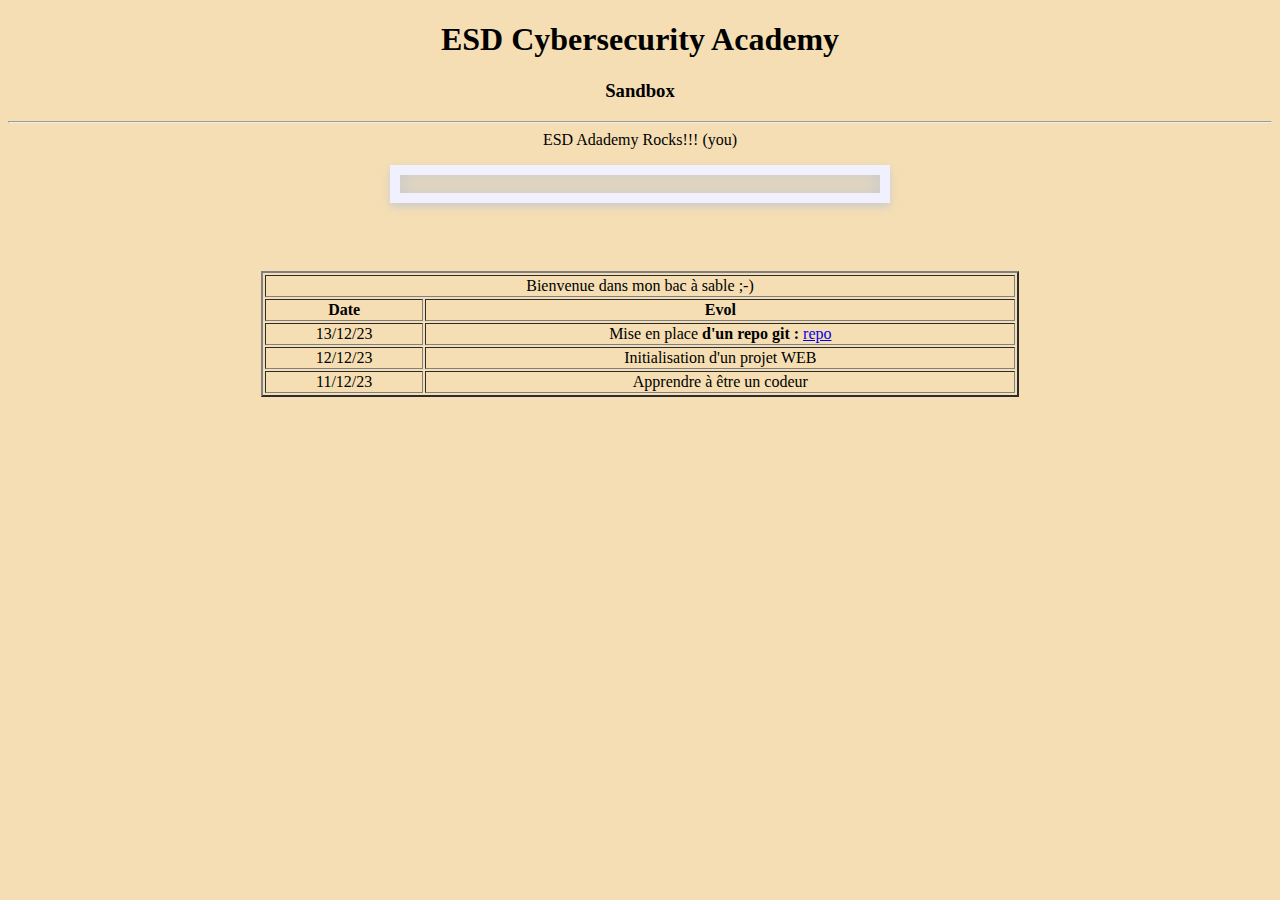
==== index.html @ 1b96b95e "Init...?" ====
<!DOCTYPE html>
<html lang="fr">
  <head>
    <meta charset="utf-8" />
    <title>Sandbox for ESD Sécurity learning</title>
    <link rel="stylesheet" href="style.css" />
   
  </head>
  <body bgcolor="F5DEB3" onLoad=" banniere();" onUnload="clearTimeout(ban)" bgcolor="#FFFFFF">
    <center>
      <h1>ESD Cybersecurity Academy</h1>
      <h3>Sandbox</h3>
      <hr />

      <div class="animate-on-scroll">ESD Adademy Rocks!!! (you)</div>

      <!-- le conteneur fenêtre -->
    <div class="marquee-rtl">
      <!-- le contenu défilant -->
      <div>Le message que l'on veut voir défilé horizontalement...</div>
    </div>

      <table width="60%" border="2">

        <tr>
          <td align="center" colspan="2">Bienvenue dans mon bac à sable ;-)</td><br><br></td>
        </tr>

        <tr>
          <td align="center"><b>Date</b></td>
          <td align="center"><b>Evol</b></td>
        </tr>

        <tr>
          <td align="center">13/12/23</td>
          <td align="center">Mise en place <b>d'un repo git : </b><a href="https://github.com/theunknowsESD/findTheFlag"> repo</a> </td>
        </tr>

        <tr>
          <td align="center">12/12/23</td>
          <td align="center">Initialisation d'un projet WEB</td>
        </tr>

        <tr>
          <td align="center">11/12/23</td>
          <td align="center">Apprendre à être un codeur</td>
        </tr>

        <!-- <tr><td><td></td></td></tr> -->
      </table>
    </center>
  </body>
</html>
---- style.css ----
/* le block conteneur */
.marquee-rtl {
  max-width: 30em; /* largeur de la fenêtre */
  margin: 1em auto 2em;
  border: 10px solid #f0f0ff;
  overflow: hidden; /* masque tout ce qui dépasse */
  box-shadow: 0 0.25em 0.5em #ccc, inset 0 0 1em 0.25em #ccc;
}

/* le bloc défilant */
.marquee-rtl > :first-child {
  display: inline-block; /* modèle de boîte en ligne */
  padding-right: 2em; /* un peu d'espace pour la transition */
  padding-left: 100%; /* placement à droite du conteneur */
  white-space: nowrap; /* pas de passage à la ligne */
  animation: defilement-rtl 15s infinite linear;
}
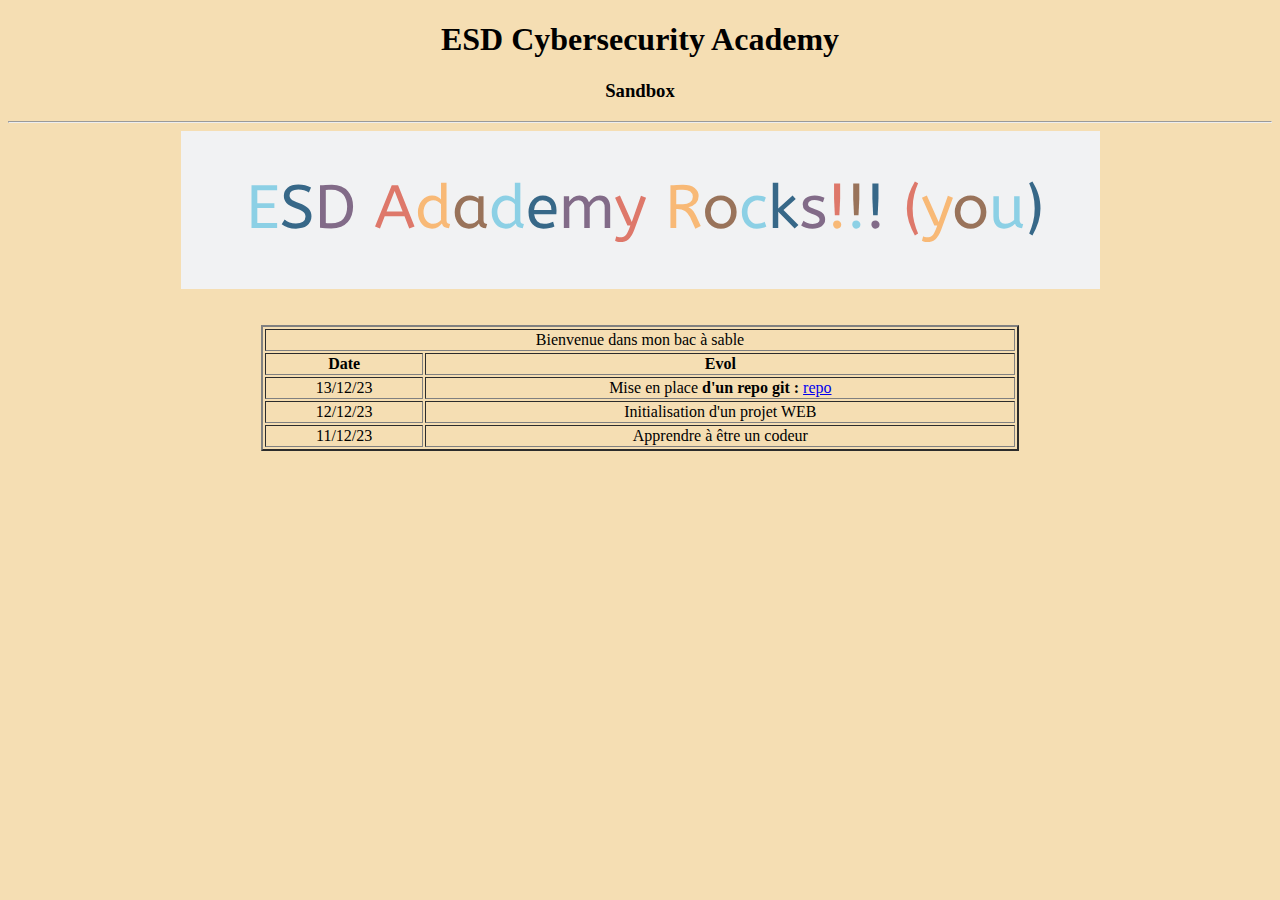
==== commit cf282d40: "evol1" ====
--- a/index.html
+++ b/index.html
@@ -12,18 +12,24 @@
       <h3>Sandbox</h3>
       <hr />
 
-      <div class="animate-on-scroll">ESD Adademy Rocks!!! (you)</div>
+      <div><svg xmlns="http://www.w3.org/2000/svg" style="margin:auto;background:#f1f2f3;display:block;" width="919" height="158" preserveAspectRatio="xMidYMid">
+        <style type="text/css">
+          text {
+            text-anchor: middle; font-size: 61px; opacity: 0;
+          }
+        </style>
+        <g style="transform-origin:459.5px 79px;transform:scale(1)">
+        <g transform="translate(459.5,79)">
+          <g transform="translate(0,0)"><g class="path" style="transform: matrix(1, 0, 0, 1, 0, 0); transform-origin: -376.185px -3.41137px; animation: 0.5s linear -0.317308s infinite normal forwards running tremble-ad8d3dfc-8d07-4c87-9ed4-5dd557a6476c;"><path d="M5.49 0L5.49-42.70L31.11-42.70L31.11-37.70L11.29-37.70L11.29-24.70L28.36-24.70L28.36-19.82L11.29-19.82L11.29-5.00L31.11-5.00L31.11 0L5.49 0" fill="#8cd0e5" stroke="none" stroke-width="none" transform="translate(-394.4849853515625,17.938630840594957)" style="fill: rgb(140, 208, 229);"></path></g><g class="path" style="transform: matrix(1, 0, 0, 1, 0, 0); transform-origin: -343.92px -3.41137px; animation: 0.5s linear -0.304615s infinite normal forwards running tremble-ad8d3dfc-8d07-4c87-9ed4-5dd557a6476c;"><path d="M35.68-3.60L38.61-8.48L38.61-8.48Q40.81-6.65 43.55-5.49L43.55-5.49L43.55-5.49Q46.30-4.33 49.96-4.33L49.96-4.33L49.96-4.33Q54.35-4.33 56.91-6.16L56.91-6.16L56.91-6.16Q59.47-7.99 59.47-11.10L59.47-11.10L59.47-11.10Q59.47-12.38 59.11-13.48L59.11-13.48L59.11-13.48Q58.74-14.58 57.68-15.59L57.68-15.59L57.68-15.59Q56.61-16.59 54.69-17.60L54.69-17.60L54.69-17.60Q52.77-18.61 49.71-19.76L49.71-19.76L49.71-19.76Q46.42-21.04 44.13-22.30L44.13-22.30L44.13-22.30Q41.85-23.55 40.44-25.04L40.44-25.04L40.44-25.04Q39.04-26.54 38.43-28.33L38.43-28.33L38.43-28.33Q37.82-30.13 37.82-32.45L37.82-32.45L37.82-32.45Q37.82-34.71 38.77-36.72L38.77-36.72L38.77-36.72Q39.71-38.73 41.57-40.23L41.57-40.23L41.57-40.23Q43.43-41.72 46.15-42.58L46.15-42.58L46.15-42.58Q48.86-43.43 52.34-43.43L52.34-43.43L52.34-43.43Q56.12-43.43 59.11-42.67L59.11-42.67L59.11-42.67Q62.10-41.91 65.03-40.50L65.03-40.50L62.89-35.56L62.89-35.56Q60.82-36.78 58.04-37.61L58.04-37.61L58.04-37.61Q55.27-38.43 52.22-38.43L52.22-38.43L52.22-38.43Q48.19-38.43 45.87-36.87L45.87-36.87L45.87-36.87Q43.55-35.32 43.55-32.76L43.55-32.76L43.55-32.76Q43.55-31.54 43.89-30.59L43.89-30.59L43.89-30.59Q44.22-29.65 45.23-28.76L45.23-28.76L45.23-28.76Q46.24-27.88 48.04-26.96L48.04-26.96L48.04-26.96Q49.84-26.05 52.83-24.95L52.83-24.95L52.83-24.95Q56.36-23.61 58.80-22.20L58.80-22.20L58.80-22.20Q61.24-20.80 62.71-19.21L62.71-19.21L62.71-19.21Q64.17-17.63 64.81-15.80L64.81-15.80L64.81-15.80Q65.45-13.97 65.45-11.77L65.45-11.77L65.45-11.77Q65.45-8.78 64.29-6.47L64.29-6.47L64.29-6.47Q63.13-4.15 61.09-2.53L61.09-2.53L61.09-2.53Q59.05-0.92 56.18-0.09L56.18-0.09L56.18-0.09Q53.31 0.73 49.96 0.73L49.96 0.73L49.96 0.73Q45.51 0.73 41.85-0.46L41.85-0.46L41.85-0.46Q38.19-1.65 35.68-3.60L35.68-3.60" fill="#8cd0e5" stroke="none" stroke-width="none" transform="translate(-394.4849853515625,17.938630840594957)" style="fill: rgb(55, 104, 136);"></path></g><g class="path" style="transform: matrix(1, 0, 0, 1, 0, 0); transform-origin: -303.965px -3.41137px; animation: 0.5s linear -0.291923s infinite normal forwards running tremble-ad8d3dfc-8d07-4c87-9ed4-5dd557a6476c;"><path d="M73.99-0.12L73.99-42.58L73.99-42.58Q76.86-42.88 79.60-43.04L79.60-43.04L79.60-43.04Q82.35-43.19 85.89-43.19L85.89-43.19L85.89-43.19Q91.38-43.19 95.34-41.48L95.34-41.48L95.34-41.48Q99.31-39.77 101.93-36.78L101.93-36.78L101.93-36.78Q104.55-33.79 105.80-29.83L105.80-29.83L105.80-29.83Q107.05-25.86 107.05-21.41L107.05-21.41L107.05-21.41Q107.05-16.96 105.77-12.96L105.77-12.96L105.77-12.96Q104.49-8.97 101.84-5.98L101.84-5.98L101.84-5.98Q99.19-2.99 95.07-1.25L95.07-1.25L95.07-1.25Q90.95 0.49 85.22 0.49L85.22 0.49L85.22 0.49Q81.74 0.49 79.15 0.34L79.15 0.34L79.15 0.34Q76.55 0.18 73.99-0.12L73.99-0.12zM85.70-38.19L85.70-38.19L85.70-38.19Q83.94-38.19 82.47-38.09L82.47-38.09L82.47-38.09Q81.01-38.00 79.79-37.88L79.79-37.88L79.79-4.88L79.79-4.88Q81.07-4.70 82.47-4.64L82.47-4.64L82.47-4.64Q83.87-4.58 85.40-4.58L85.40-4.58L85.40-4.58Q89.49-4.58 92.48-5.83L92.48-5.83L92.48-5.83Q95.46-7.08 97.39-9.30L97.39-9.30L97.39-9.30Q99.31-11.53 100.22-14.61L100.22-14.61L100.22-14.61Q101.14-17.69 101.14-21.41L101.14-21.41L101.14-21.41Q101.14-24.70 100.22-27.72L100.22-27.72L100.22-27.72Q99.31-30.74 97.42-33.09L97.42-33.09L97.42-33.09Q95.53-35.44 92.60-36.81L92.60-36.81L92.60-36.81Q89.67-38.19 85.70-38.19" fill="#8cd0e5" stroke="none" stroke-width="none" transform="translate(-394.4849853515625,17.938630840594957)" style="fill: rgb(130, 107, 136);"></path></g><g class="path" style="transform: matrix(1, 0, 0, 1, 0, 0); transform-origin: -245.705px -3.10637px; animation: 0.5s linear -0.279231s infinite normal forwards running tremble-ad8d3dfc-8d07-4c87-9ed4-5dd557a6476c;"><path d="M133.96 0.49L129.02-1.52L145.73-42.70L152.07-42.70L168.54-1.52L163.24 0.61L158.48-11.59L138.71-11.59L133.96 0.49zM148.60-36.97L140.54-16.47L156.59-16.47L148.60-36.97" fill="#8cd0e5" stroke="none" stroke-width="none" transform="translate(-394.4849853515625,17.938630840594957)" style="fill: rgb(222, 120, 106);"></path></g><g class="path" style="transform: matrix(1, 0, 0, 1, 0, 0); transform-origin: -206.48px -4.26637px; animation: 0.5s linear -0.266538s infinite normal forwards running tremble-ad8d3dfc-8d07-4c87-9ed4-5dd557a6476c;"><path d="M186.05 0.73L186.05 0.73L186.05 0.73Q183.12 0.73 180.53-0.43L180.53-0.43L180.53-0.43Q177.94-1.59 176.02-3.72L176.02-3.72L176.02-3.72Q174.09-5.86 173.00-8.88L173.00-8.88L173.00-8.88Q171.90-11.89 171.90-15.68L171.90-15.68L171.90-15.68Q171.90-19.28 173.03-22.36L173.03-22.36L173.03-22.36Q174.16-25.44 176.08-27.66L176.08-27.66L176.08-27.66Q178.00-29.89 180.56-31.17L180.56-31.17L180.56-31.17Q183.12-32.45 185.99-32.45L185.99-32.45L185.99-32.45Q189.16-32.45 191.45-31.17L191.45-31.17L191.45-31.17Q193.74-29.89 195.02-28.55L195.02-28.55L195.02-45.14L200.51-45.14L200.51-7.69L200.51-7.69Q200.51-5.37 201.64-4.67L201.64-4.67L201.64-4.67Q202.76-3.96 204.11-3.96L204.11-3.96L202.95 0.30L202.95 0.30Q197.15 0.30 195.87-4.33L195.87-4.33L195.87-4.33Q194.47-2.38 192.09-0.82L192.09-0.82L192.09-0.82Q189.71 0.73 186.05 0.73zM187.27-4.15L187.27-4.15L187.27-4.15Q189.53-4.15 191.57-5.22L191.57-5.22L191.57-5.22Q193.61-6.28 195.02-7.99L195.02-7.99L195.02-23.73L195.02-23.73Q193.86-25.19 191.81-26.44L191.81-26.44L191.81-26.44Q189.77-27.69 187.21-27.69L187.21-27.69L187.21-27.69Q185.01-27.69 183.21-26.78L183.21-26.78L183.21-26.78Q181.41-25.86 180.13-24.28L180.13-24.28L180.13-24.28Q178.85-22.69 178.18-20.53L178.18-20.53L178.18-20.53Q177.51-18.36 177.51-15.86L177.51-15.86L177.51-15.86Q177.51-13.30 178.24-11.16L178.24-11.16L178.24-11.16Q178.97-9.03 180.29-7.47L180.29-7.47L180.29-7.47Q181.60-5.92 183.40-5.03L183.40-5.03L183.40-5.03Q185.20-4.15 187.27-4.15" fill="#8cd0e5" stroke="none" stroke-width="none" transform="translate(-394.4849853515625,17.938630840594957)" style="fill: rgb(248, 185, 118);"></path></g><g class="path" style="transform: matrix(1, 0, 0, 1, 0, 0); transform-origin: -169.58px 2.07863px; animation: 0.5s linear -0.253846s infinite normal forwards running tremble-ad8d3dfc-8d07-4c87-9ed4-5dd557a6476c;"><path d="M208.68-15.68L208.68-15.68L208.68-15.68Q208.68-19.21 209.78-22.30L209.78-22.30L209.78-22.30Q210.88-25.38 212.86-27.63L212.86-27.63L212.86-27.63Q214.84-29.89 217.62-31.17L217.62-31.17L217.62-31.17Q220.39-32.45 223.69-32.45L223.69-32.45L223.69-32.45Q226.43-32.45 228.66-31.51L228.66-31.51L228.66-31.51Q230.88-30.56 232.53-29.16L232.53-29.16L232.53-31.72L237.53-31.72L237.53-7.69L237.53-7.69Q237.53-5.37 238.66-4.67L238.66-4.67L238.66-4.67Q239.79-3.96 241.13-3.96L241.13-3.96L239.97 0.30L239.97 0.30Q234.12 0.30 232.90-4.45L232.90-4.45L232.90-4.45Q232.17-3.48 231.22-2.53L231.22-2.53L231.22-2.53Q230.27-1.59 229.05-0.85L229.05-0.85L229.05-0.85Q227.83-0.12 226.31 0.30L226.31 0.30L226.31 0.30Q224.78 0.73 222.95 0.73L222.95 0.73L222.95 0.73Q219.97 0.73 217.37-0.43L217.37-0.43L217.37-0.43Q214.78-1.59 212.86-3.72L212.86-3.72L212.86-3.72Q210.94-5.86 209.81-8.88L209.81-8.88L209.81-8.88Q208.68-11.89 208.68-15.68zM224.17-4.15L224.17-4.15L224.17-4.15Q226.49-4.15 228.57-5.25L228.57-5.25L228.57-5.25Q230.64-6.34 232.04-8.11L232.04-8.11L232.04-25.13L232.04-25.13Q230.40-26.29 228.41-26.99L228.41-26.99L228.41-26.99Q226.43-27.69 224.24-27.69L224.24-27.69L224.24-27.69Q222.04-27.69 220.21-26.84L220.21-26.84L220.21-26.84Q218.38-25.99 217.07-24.43L217.07-24.43L217.07-24.43Q215.76-22.88 215.02-20.68L215.02-20.68L215.02-20.68Q214.29-18.48 214.29-15.86L214.29-15.86L214.29-15.86Q214.29-13.30 215.02-11.13L215.02-11.13L215.02-11.13Q215.76-8.97 217.10-7.41L217.10-7.41L217.10-7.41Q218.44-5.86 220.24-5.00L220.24-5.00L220.24-5.00Q222.04-4.15 224.17-4.15" fill="#8cd0e5" stroke="none" stroke-width="none" transform="translate(-394.4849853515625,17.938630840594957)" style="fill: rgb(153, 115, 90);"></path></g><g class="path" style="transform: matrix(1, 0, 0, 1, 0, 0); transform-origin: -132.67px -4.26637px; animation: 0.5s linear -0.241154s infinite normal forwards running tremble-ad8d3dfc-8d07-4c87-9ed4-5dd557a6476c;"><path d="M259.86 0.73L259.86 0.73L259.86 0.73Q256.93 0.73 254.34-0.43L254.34-0.43L254.34-0.43Q251.75-1.59 249.83-3.72L249.83-3.72L249.83-3.72Q247.90-5.86 246.81-8.88L246.81-8.88L246.81-8.88Q245.71-11.89 245.71-15.68L245.71-15.68L245.71-15.68Q245.71-19.28 246.84-22.36L246.84-22.36L246.84-22.36Q247.96-25.44 249.89-27.66L249.89-27.66L249.89-27.66Q251.81-29.89 254.37-31.17L254.37-31.17L254.37-31.17Q256.93-32.45 259.80-32.45L259.80-32.45L259.80-32.45Q262.97-32.45 265.26-31.17L265.26-31.17L265.26-31.17Q267.55-29.89 268.83-28.55L268.83-28.55L268.83-45.14L274.32-45.14L274.32-7.69L274.32-7.69Q274.32-5.37 275.45-4.67L275.45-4.67L275.45-4.67Q276.57-3.96 277.92-3.96L277.92-3.96L276.76 0.30L276.76 0.30Q270.96 0.30 269.68-4.33L269.68-4.33L269.68-4.33Q268.28-2.38 265.90-0.82L265.90-0.82L265.90-0.82Q263.52 0.73 259.86 0.73zM261.08-4.15L261.08-4.15L261.08-4.15Q263.34-4.15 265.38-5.22L265.38-5.22L265.38-5.22Q267.42-6.28 268.83-7.99L268.83-7.99L268.83-23.73L268.83-23.73Q267.67-25.19 265.62-26.44L265.62-26.44L265.62-26.44Q263.58-27.69 261.02-27.69L261.02-27.69L261.02-27.69Q258.82-27.69 257.02-26.78L257.02-26.78L257.02-26.78Q255.22-25.86 253.94-24.28L253.94-24.28L253.94-24.28Q252.66-22.69 251.99-20.53L251.99-20.53L251.99-20.53Q251.32-18.36 251.32-15.86L251.32-15.86L251.32-15.86Q251.32-13.30 252.05-11.16L252.05-11.16L252.05-11.16Q252.78-9.03 254.10-7.47L254.10-7.47L254.10-7.47Q255.41-5.92 257.21-5.03L257.21-5.03L257.21-5.03Q259.01-4.15 261.08-4.15" fill="#8cd0e5" stroke="none" stroke-width="none" transform="translate(-394.4849853515625,17.938630840594957)" style="fill: rgb(140, 208, 229);"></path></g><g class="path" style="transform: matrix(1, 0, 0, 1, 0, 0); transform-origin: -97.995px 2.07863px; animation: 0.5s linear -0.228462s infinite normal forwards running tremble-ad8d3dfc-8d07-4c87-9ed4-5dd557a6476c;"><path d="M310.31-13.60L288.10-13.60L288.10-13.60Q288.65-9.15 291.21-6.65L291.21-6.65L291.21-6.65Q293.78-4.15 297.98-4.15L297.98-4.15L297.98-4.15Q300.73-4.15 302.93-4.73L302.93-4.73L302.93-4.73Q305.12-5.31 307.13-6.22L307.13-6.22L308.42-1.52L308.42-1.52Q306.22-0.49 303.47 0.12L303.47 0.12L303.47 0.12Q300.73 0.73 297.31 0.73L297.31 0.73L297.31 0.73Q293.90 0.73 291.15-0.40L291.15-0.40L291.15-0.40Q288.41-1.52 286.49-3.63L286.49-3.63L286.49-3.63Q284.56-5.73 283.53-8.81L283.53-8.81L283.53-8.81Q282.49-11.89 282.49-15.86L282.49-15.86L282.49-15.86Q282.49-19.40 283.53-22.45L283.53-22.45L283.53-22.45Q284.56-25.50 286.46-27.72L286.46-27.72L286.46-27.72Q288.35-29.95 290.97-31.20L290.97-31.20L290.97-31.20Q293.59-32.45 296.83-32.45L296.83-32.45L296.83-32.45Q300.24-32.45 302.80-31.29L302.80-31.29L302.80-31.29Q305.37-30.13 307.07-28.12L307.07-28.12L307.07-28.12Q308.78-26.11 309.64-23.42L309.64-23.42L309.64-23.42Q310.49-20.74 310.49-17.75L310.49-17.75L310.49-17.75Q310.49-15.62 310.31-13.60L310.31-13.60zM296.70-27.69L296.70-27.69L296.70-27.69Q293.10-27.69 290.82-25.25L290.82-25.25L290.82-25.25Q288.53-22.81 288.04-18.06L288.04-18.06L305.43-18.06L305.43-18.06Q305.43-22.69 303.11-25.19L303.11-25.19L303.11-25.19Q300.79-27.69 296.70-27.69" fill="#8cd0e5" stroke="none" stroke-width="none" transform="translate(-394.4849853515625,17.938630840594957)" style="fill: rgb(55, 104, 136);"></path></g><g class="path" style="transform: matrix(1, 0, 0, 1, 0, 0); transform-origin: -53.495px 1.71363px; animation: 0.5s linear -0.215769s infinite normal forwards running tremble-ad8d3dfc-8d07-4c87-9ed4-5dd557a6476c;"><path d="M323.12-31.72L323.12-26.41L323.12-26.41Q324.82-28.97 327.42-30.71L327.42-30.71L327.42-30.71Q330.01-32.45 333.43-32.45L333.43-32.45L333.43-32.45Q337.21-32.45 339.59-30.65L339.59-30.65L339.59-30.65Q341.97-28.85 343.00-25.74L343.00-25.74L343.00-25.74Q344.89-28.55 347.49-30.50L347.49-30.50L347.49-30.50Q350.08-32.45 353.92-32.45L353.92-32.45L353.92-32.45Q356.48-32.45 358.41-31.60L358.41-31.60L358.41-31.60Q360.33-30.74 361.61-29.19L361.61-29.19L361.61-29.19Q362.89-27.63 363.53-25.47L363.53-25.47L363.53-25.47Q364.17-23.30 364.17-20.68L364.17-20.68L364.17 0L358.68 0L358.68-20.25L358.68-20.25Q358.68-23.55 357.15-25.59L357.15-25.59L357.15-25.59Q355.63-27.63 352.95-27.63L352.95-27.63L352.95-27.63Q351.54-27.63 350.26-27.08L350.26-27.08L350.26-27.08Q348.98-26.54 347.82-25.59L347.82-25.59L347.82-25.59Q346.66-24.64 345.63-23.39L345.63-23.39L345.63-23.39Q344.59-22.14 343.73-20.80L343.73-20.80L343.73 0L338.24 0L338.24-20.25L338.24-20.25Q338.24-23.55 336.72-25.59L336.72-25.59L336.72-25.59Q335.19-27.63 332.51-27.63L332.51-27.63L332.51-27.63Q331.17-27.63 329.89-27.11L329.89-27.11L329.89-27.11Q328.61-26.60 327.42-25.68L327.42-25.68L327.42-25.68Q326.23-24.77 325.19-23.55L325.19-23.55L325.19-23.55Q324.15-22.33 323.30-20.98L323.30-20.98L323.30 0L317.81 0L317.81-31.72L323.12-31.72" fill="#8cd0e5" stroke="none" stroke-width="none" transform="translate(-394.4849853515625,17.938630840594957)" style="fill: rgb(130, 107, 136);"></path></g><g class="path" style="transform: matrix(1, 0, 0, 1, 0, 0); transform-origin: -9.93999px 8.78863px; animation: 0.5s linear -0.203077s infinite normal forwards running tremble-ad8d3dfc-8d07-4c87-9ed4-5dd557a6476c;"><path d="M374.42 14.15L374.42 14.15L374.42 14.15Q372.59 14.15 371.22 13.79L371.22 13.79L371.22 13.79Q369.84 13.42 369.05 12.93L369.05 12.93L370.27 8.36L370.27 8.36Q371.00 8.78 372.07 9.09L372.07 9.09L372.07 9.09Q373.14 9.39 374.54 9.39L374.54 9.39L374.54 9.39Q375.82 9.39 376.95 9.03L376.95 9.03L376.95 9.03Q378.08 8.66 379.11 7.75L379.11 7.75L379.11 7.75Q380.15 6.83 381.10 5.25L381.10 5.25L381.10 5.25Q382.04 3.66 382.96 1.28L382.96 1.28L384.36-2.38L381.43-2.38L369.05-30.26L373.93-32.45L385.76-6.04L394.97-32.21L400.04-30.26L388.39 1.59L388.39 1.59Q387.04 5.25 385.55 7.66L385.55 7.66L385.55 7.66Q384.06 10.06 382.35 11.53L382.35 11.53L382.35 11.53Q380.64 12.99 378.66 13.57L378.66 13.57L378.66 13.57Q376.67 14.15 374.42 14.15" fill="#8cd0e5" stroke="none" stroke-width="none" transform="translate(-394.4849853515625,17.938630840594957)" style="fill: rgb(222, 120, 106);"></path></g><g class="path" style="transform: matrix(1, 0, 0, 1, 0, 0); transform-origin: 45.11px -3.29137px; animation: 0.5s linear -0.190385s infinite normal forwards running tremble-ad8d3dfc-8d07-4c87-9ed4-5dd557a6476c;"><path d="M454.75-1.83L449.33 0.73L444.02-10.86L444.02-10.86Q442.01-15.19 438.96-17.02L438.96-17.02L438.96-17.02Q435.91-18.85 431.15-18.85L431.15-18.85L430.23-18.85L430.23 0L424.44 0L424.44-42.58L424.44-42.58Q427.73-42.88 430.63-43.04L430.63-43.04L430.63-43.04Q433.53-43.19 436.94-43.19L436.94-43.19L436.94-43.19Q440.85-43.19 443.77-42.36L443.77-42.36L443.77-42.36Q446.70-41.54 448.65-40.02L448.65-40.02L448.65-40.02Q450.61-38.49 451.61-36.42L451.61-36.42L451.61-36.42Q452.62-34.34 452.62-31.84L452.62-31.84L452.62-31.84Q452.62-27.39 449.97-24.67L449.97-24.67L449.97-24.67Q447.31-21.96 442.31-20.62L442.31-20.62L442.31-20.62Q443.53-20.07 444.57-19.37L444.57-19.37L444.57-19.37Q445.60-18.67 446.52-17.66L446.52-17.66L446.52-17.66Q447.44-16.65 448.32-15.25L448.32-15.25L448.32-15.25Q449.20-13.85 450.12-11.83L450.12-11.83L454.75-1.83zM436.94-38.31L436.94-38.31L436.94-38.31Q434.87-38.31 433.22-38.25L433.22-38.25L433.22-38.25Q431.57-38.19 430.23-38.06L430.23-38.06L430.23-23.73L436.94-23.73L436.94-23.73Q441.33-23.73 444.08-25.68L444.08-25.68L444.08-25.68Q446.82-27.63 446.82-31.29L446.82-31.29L446.82-31.29Q446.82-34.34 444.26-36.33L444.26-36.33L444.26-36.33Q441.70-38.31 436.94-38.31" fill="#8cd0e5" stroke="none" stroke-width="none" transform="translate(-394.4849853515625,17.938630840594957)" style="fill: rgb(248, 185, 118);"></path></g><g class="path" style="transform: matrix(1, 0, 0, 1, 0, 0); transform-origin: 80.335px 2.07863px; animation: 0.5s linear -0.177692s infinite normal forwards running tremble-ad8d3dfc-8d07-4c87-9ed4-5dd557a6476c;"><path d="M485.01-15.86L485.01-15.86L485.01-15.86Q485.01-18.24 484.25-20.37L484.25-20.37L484.25-20.37Q483.49-22.51 482.11-24.09L482.11-24.09L482.11-24.09Q480.74-25.68 478.88-26.63L478.88-26.63L478.88-26.63Q477.02-27.57 474.82-27.57L474.82-27.57L474.82-27.57Q470.00-27.57 467.32-24.40L467.32-24.40L467.32-24.40Q464.64-21.23 464.64-15.98L464.64-15.98L464.64-15.98Q464.64-13.60 465.40-11.44L465.40-11.44L465.40-11.44Q466.16-9.27 467.53-7.66L467.53-7.66L467.53-7.66Q468.91-6.04 470.77-5.09L470.77-5.09L470.77-5.09Q472.63-4.15 474.82-4.15L474.82-4.15L474.82-4.15Q477.20-4.15 479.09-5.00L479.09-5.00L479.09-5.00Q480.98-5.86 482.30-7.41L482.30-7.41L482.30-7.41Q483.61-8.97 484.31-11.10L484.31-11.10L484.31-11.10Q485.01-13.24 485.01-15.86zM459.02-15.86L459.02-15.86L459.02-15.86Q459.02-19.70 460.25-22.78L460.25-22.78L460.25-22.78Q461.46-25.86 463.57-28.00L463.57-28.00L463.57-28.00Q465.67-30.13 468.57-31.29L468.57-31.29L468.57-31.29Q471.47-32.45 474.82-32.45L474.82-32.45L474.82-32.45Q478.12-32.45 481.02-31.29L481.02-31.29L481.02-31.29Q483.91-30.13 486.05-28.00L486.05-28.00L486.05-28.00Q488.18-25.86 489.40-22.81L489.40-22.81L489.40-22.81Q490.62-19.76 490.62-15.98L490.62-15.98L490.62-15.98Q490.62-12.20 489.43-9.12L489.43-9.12L489.43-9.12Q488.24-6.04 486.11-3.84L486.11-3.84L486.11-3.84Q483.97-1.65 481.08-0.46L481.08-0.46L481.08-0.46Q478.18 0.73 474.82 0.73L474.82 0.73L474.82 0.73Q471.41 0.73 468.51-0.49L468.51-0.49L468.51-0.49Q465.61-1.71 463.51-3.90L463.51-3.90L463.51-3.90Q461.40-6.10 460.21-9.15L460.21-9.15L460.21-9.15Q459.02-12.20 459.02-15.86" fill="#8cd0e5" stroke="none" stroke-width="none" transform="translate(-394.4849853515625,17.938630840594957)" style="fill: rgb(153, 115, 90);"></path></g><g class="path" style="transform: matrix(1, 0, 0, 1, 0, 0); transform-origin: 113.585px 2.07863px; animation: 0.5s linear -0.165s infinite normal forwards running tremble-ad8d3dfc-8d07-4c87-9ed4-5dd557a6476c;"><path d="M519.84-30.56L518.19-25.93L518.19-25.93Q516.43-26.78 514.90-27.18L514.90-27.18L514.90-27.18Q513.38-27.57 511.49-27.57L511.49-27.57L511.49-27.57Q509.35-27.57 507.49-26.78L507.49-26.78L507.49-26.78Q505.63-25.99 504.29-24.49L504.29-24.49L504.29-24.49Q502.94-23.00 502.18-20.86L502.18-20.86L502.18-20.86Q501.42-18.73 501.42-15.98L501.42-15.98L501.42-15.98Q501.42-13.48 502.12-11.35L502.12-11.35L502.12-11.35Q502.82-9.21 504.10-7.59L504.10-7.59L504.10-7.59Q505.38-5.98 507.15-5.06L507.15-5.06L507.15-5.06Q508.92-4.15 511.12-4.15L511.12-4.15L511.12-4.15Q513.44-4.15 515.08-4.64L515.08-4.64L515.08-4.64Q516.73-5.12 518.62-6.16L518.62-6.16L520.33-1.52L520.33-1.52Q518.38-0.49 516.06 0.12L516.06 0.12L516.06 0.12Q513.74 0.73 510.75 0.73L510.75 0.73L510.75 0.73Q507.34 0.73 504.59-0.49L504.59-0.49L504.59-0.49Q501.85-1.71 499.89-3.90L499.89-3.90L499.89-3.90Q497.94-6.10 496.88-9.15L496.88-9.15L496.88-9.15Q495.81-12.20 495.81-15.86L495.81-15.86L495.81-15.86Q495.81-19.28 496.88-22.30L496.88-22.30L496.88-22.30Q497.94-25.31 499.96-27.57L499.96-27.57L499.96-27.57Q501.97-29.83 504.81-31.14L504.81-31.14L504.81-31.14Q507.64-32.45 511.18-32.45L511.18-32.45L511.18-32.45Q513.92-32.45 515.94-31.96L515.94-31.96L515.94-31.96Q517.95-31.48 519.84-30.56L519.84-30.56" fill="#8cd0e5" stroke="none" stroke-width="none" transform="translate(-394.4849853515625,17.938630840594957)" style="fill: rgb(140, 208, 229);"></path></g><g class="path" style="transform: matrix(1, 0, 0, 1, 0, 0); transform-origin: 145.095px -4.32637px; animation: 0.5s linear -0.152308s infinite normal forwards running tremble-ad8d3dfc-8d07-4c87-9ed4-5dd557a6476c;"><path d="M526.74 0L526.74-45.14L532.23-45.14L532.23-19.34L546.56-32.33L549.73-28.85L537.47-18.00L552.42-3.05L548.63 0.61L532.23-16.29L532.23 0L526.74 0" fill="#8cd0e5" stroke="none" stroke-width="none" transform="translate(-394.4849853515625,17.938630840594957)" style="fill: rgb(55, 104, 136);"></path></g><g class="path" style="transform: matrix(1, 0, 0, 1, 0, 0); transform-origin: 172.66px 2.07863px; animation: 0.5s linear -0.139615s infinite normal forwards running tremble-ad8d3dfc-8d07-4c87-9ed4-5dd557a6476c;"><path d="M555.16-2.56L557.48-7.14L557.48-7.14Q559.07-5.73 561.47-4.88L561.47-4.88L561.47-4.88Q563.88-4.03 566.63-4.03L566.63-4.03L566.63-4.03Q570.05-4.03 571.78-5.15L571.78-5.15L571.78-5.15Q573.52-6.28 573.52-8.05L573.52-8.05L573.52-8.05Q573.52-8.97 573.19-9.76L573.19-9.76L573.19-9.76Q572.85-10.55 571.97-11.29L571.97-11.29L571.97-11.29Q571.08-12.02 569.56-12.72L569.56-12.72L569.56-12.72Q568.03-13.42 565.59-14.27L565.59-14.27L565.59-14.27Q561.08-15.80 558.88-17.90L558.88-17.90L558.88-17.90Q556.69-20.01 556.69-23.73L556.69-23.73L556.69-23.73Q556.69-25.56 557.51-27.14L557.51-27.14L557.51-27.14Q558.33-28.73 559.89-29.92L559.89-29.92L559.89-29.92Q561.44-31.11 563.67-31.78L563.67-31.78L563.67-31.78Q565.90-32.45 568.76-32.45L568.76-32.45L568.76-32.45Q571.88-32.45 574.22-31.81L574.22-31.81L574.22-31.81Q576.57-31.17 578.46-30.20L578.46-30.20L576.94-25.68L576.94-25.68Q575.29-26.66 573.19-27.27L573.19-27.27L573.19-27.27Q571.08-27.88 568.52-27.88L568.52-27.88L568.52-27.88Q565.35-27.88 563.70-26.60L563.70-26.60L563.70-26.60Q562.05-25.31 562.05-23.79L562.05-23.79L562.05-23.79Q562.05-23.06 562.33-22.45L562.33-22.45L562.33-22.45Q562.60-21.84 563.34-21.29L563.34-21.29L563.34-21.29Q564.07-20.74 565.29-20.19L565.29-20.19L565.29-20.19Q566.51-19.64 568.34-19.03L568.34-19.03L568.34-19.03Q571.33-18.00 573.40-16.93L573.40-16.93L573.40-16.93Q575.47-15.86 576.76-14.58L576.76-14.58L576.76-14.58Q578.04-13.30 578.59-11.80L578.59-11.80L578.59-11.80Q579.13-10.31 579.13-8.48L579.13-8.48L579.13-8.48Q579.13-6.34 578.22-4.64L578.22-4.64L578.22-4.64Q577.30-2.93 575.66-1.74L575.66-1.74L575.66-1.74Q574.01-0.55 571.66 0.09L571.66 0.09L571.66 0.09Q569.31 0.73 566.45 0.73L566.45 0.73L566.45 0.73Q562.79 0.73 559.92-0.18L559.92-0.18L559.92-0.18Q557.05-1.10 555.16-2.56L555.16-2.56" fill="#8cd0e5" stroke="none" stroke-width="none" transform="translate(-394.4849853515625,17.938630840594957)" style="fill: rgb(130, 107, 136);"></path></g><g class="path" style="transform: matrix(1, 0, 0, 1, 0, 0); transform-origin: 196.605px -10.6114px; animation: 0.5s linear -0.126923s infinite normal forwards running tremble-ad8d3dfc-8d07-4c87-9ed4-5dd557a6476c;"><path d="M588.04-29.28L588.04-44.47L594.14-44.47L594.14-29.28L593.35-12.63L588.83-12.63L588.04-29.28" fill="#8cd0e5" stroke="none" stroke-width="none" transform="translate(-394.4849853515625,17.938630840594957)" style="fill: rgb(222, 120, 106);"></path></g><g class="path" style="transform: matrix(1, 0, 0, 1, 0, 0); transform-origin: 196.665px 14.5836px; animation: 0.5s linear -0.114231s infinite normal forwards running tremble-ad8d3dfc-8d07-4c87-9ed4-5dd557a6476c;"><path d="M587.06-3.35L587.06-3.35L587.06-3.35Q587.06-5.25 588.13-6.34L588.13-6.34L588.13-6.34Q589.20-7.44 591.15-7.44L591.15-7.44L591.15-7.44Q592.74-7.44 593.99-6.22L593.99-6.22L593.99-6.22Q595.24-5.00 595.24-3.35L595.24-3.35L595.24-3.35Q595.24-1.52 594.08-0.40L594.08-0.40L594.08-0.40Q592.92 0.73 591.15 0.73L591.15 0.73L591.15 0.73Q589.50 0.73 588.28-0.49L588.28-0.49L588.28-0.49Q587.06-1.71 587.06-3.35" fill="#8cd0e5" stroke="none" stroke-width="none" transform="translate(-394.4849853515625,17.938630840594957)" style="fill: rgb(248, 185, 118);"></path></g><g class="path" style="transform: matrix(1, 0, 0, 1, 0, 0); transform-origin: 215.755px -10.6114px; animation: 0.5s linear -0.101538s infinite normal forwards running tremble-ad8d3dfc-8d07-4c87-9ed4-5dd557a6476c;"><path d="M607.19-29.28L607.19-44.47L613.29-44.47L613.29-29.28L612.50-12.63L607.99-12.63L607.19-29.28" fill="#8cd0e5" stroke="none" stroke-width="none" transform="translate(-394.4849853515625,17.938630840594957)" style="fill: rgb(153, 115, 90);"></path></g><g class="path" style="transform: matrix(1, 0, 0, 1, 0, 0); transform-origin: 215.82px 14.5836px; animation: 0.5s linear -0.0888462s infinite normal forwards running tremble-ad8d3dfc-8d07-4c87-9ed4-5dd557a6476c;"><path d="M606.22-3.35L606.22-3.35L606.22-3.35Q606.22-5.25 607.29-6.34L607.29-6.34L607.29-6.34Q608.35-7.44 610.31-7.44L610.31-7.44L610.31-7.44Q611.89-7.44 613.14-6.22L613.14-6.22L613.14-6.22Q614.39-5.00 614.39-3.35L614.39-3.35L614.39-3.35Q614.39-1.52 613.23-0.40L613.23-0.40L613.23-0.40Q612.07 0.73 610.31 0.73L610.31 0.73L610.31 0.73Q608.66 0.73 607.44-0.49L607.44-0.49L607.44-0.49Q606.22-1.71 606.22-3.35" fill="#8cd0e5" stroke="none" stroke-width="none" transform="translate(-394.4849853515625,17.938630840594957)" style="fill: rgb(140, 208, 229);"></path></g><g class="path" style="transform: matrix(1, 0, 0, 1, 0, 0); transform-origin: 234.915px -10.6114px; animation: 0.5s linear -0.0761538s infinite normal forwards running tremble-ad8d3dfc-8d07-4c87-9ed4-5dd557a6476c;"><path d="M626.35-29.28L626.35-44.47L632.45-44.47L632.45-29.28L631.66-12.63L627.14-12.63L626.35-29.28" fill="#8cd0e5" stroke="none" stroke-width="none" transform="translate(-394.4849853515625,17.938630840594957)" style="fill: rgb(55, 104, 136);"></path></g><g class="path" style="transform: matrix(1, 0, 0, 1, 0, 0); transform-origin: 234.975px 14.5836px; animation: 0.5s linear -0.0634615s infinite normal forwards running tremble-ad8d3dfc-8d07-4c87-9ed4-5dd557a6476c;"><path d="M625.37-3.35L625.37-3.35L625.37-3.35Q625.37-5.25 626.44-6.34L626.44-6.34L626.44-6.34Q627.51-7.44 629.46-7.44L629.46-7.44L629.46-7.44Q631.05-7.44 632.30-6.22L632.30-6.22L632.30-6.22Q633.55-5.00 633.55-3.35L633.55-3.35L633.55-3.35Q633.55-1.52 632.39-0.40L632.39-0.40L632.39-0.40Q631.23 0.73 629.46 0.73L629.46 0.73L629.46 0.73Q627.81 0.73 626.59-0.49L626.59-0.49L626.59-0.49Q625.37-1.71 625.37-3.35" fill="#8cd0e5" stroke="none" stroke-width="none" transform="translate(-394.4849853515625,17.938630840594957)" style="fill: rgb(130, 107, 136);"></path></g><g class="path" style="transform: matrix(1, 0, 0, 1, 0, 0); transform-origin: 271.97px -1.58137px; animation: 0.5s linear -0.0507692s infinite normal forwards running tremble-ad8d3dfc-8d07-4c87-9ed4-5dd557a6476c;"><path d="M666.61-19.52L666.61-19.52L666.61-19.52Q666.61-12.08 668.19-5.86L668.19-5.86L668.19-5.86Q669.78 0.37 672.10 5.67L672.10 5.67L668.87 7.50L668.87 7.50Q665.02 0.73 662.92-5.83L662.92-5.83L662.92-5.83Q660.81-12.38 660.81-19.52L660.81-19.52L660.81-19.52Q660.81-27.08 662.95-33.61L662.95-33.61L662.95-33.61Q665.08-40.14 668.87-46.54L668.87-46.54L672.10-44.71L672.10-44.71Q669.78-39.53 668.19-33.24L668.19-33.24L668.19-33.24Q666.61-26.96 666.61-19.52" fill="#8cd0e5" stroke="none" stroke-width="none" transform="translate(-394.4849853515625,17.938630840594957)" style="fill: rgb(222, 120, 106);"></path></g><g class="path" style="transform: matrix(1, 0, 0, 1, 0, 0); transform-origin: 296.95px 8.78863px; animation: 0.5s linear -0.0380769s infinite normal forwards running tremble-ad8d3dfc-8d07-4c87-9ed4-5dd557a6476c;"><path d="M681.31 14.15L681.31 14.15L681.31 14.15Q679.48 14.15 678.11 13.79L678.11 13.79L678.11 13.79Q676.73 13.42 675.94 12.93L675.94 12.93L677.16 8.36L677.16 8.36Q677.89 8.78 678.96 9.09L678.96 9.09L678.96 9.09Q680.03 9.39 681.43 9.39L681.43 9.39L681.43 9.39Q682.71 9.39 683.84 9.03L683.84 9.03L683.84 9.03Q684.97 8.66 686.01 7.75L686.01 7.75L686.01 7.75Q687.04 6.83 687.99 5.25L687.99 5.25L687.99 5.25Q688.93 3.66 689.85 1.28L689.85 1.28L691.25-2.38L688.32-2.38L675.94-30.26L680.82-32.45L692.65-6.04L701.87-32.21L706.93-30.26L695.28 1.59L695.28 1.59Q693.94 5.25 692.44 7.66L692.44 7.66L692.44 7.66Q690.95 10.06 689.24 11.53L689.24 11.53L689.24 11.53Q687.53 12.99 685.55 13.57L685.55 13.57L685.55 13.57Q683.57 14.15 681.31 14.15" fill="#8cd0e5" stroke="none" stroke-width="none" transform="translate(-394.4849853515625,17.938630840594957)" style="fill: rgb(248, 185, 118);"></path></g><g class="path" style="transform: matrix(1, 0, 0, 1, 0, 0); transform-origin: 330.075px 2.07863px; animation: 0.5s linear -0.0253846s infinite normal forwards running tremble-ad8d3dfc-8d07-4c87-9ed4-5dd557a6476c;"><path d="M734.75-15.86L734.75-15.86L734.75-15.86Q734.75-18.24 733.98-20.37L733.98-20.37L733.98-20.37Q733.22-22.51 731.85-24.09L731.85-24.09L731.85-24.09Q730.47-25.68 728.61-26.63L728.61-26.63L728.61-26.63Q726.75-27.57 724.56-27.57L724.56-27.57L724.56-27.57Q719.74-27.57 717.05-24.40L717.05-24.40L717.05-24.40Q714.37-21.23 714.37-15.98L714.37-15.98L714.37-15.98Q714.37-13.60 715.13-11.44L715.13-11.44L715.13-11.44Q715.90-9.27 717.27-7.66L717.27-7.66L717.27-7.66Q718.64-6.04 720.50-5.09L720.50-5.09L720.50-5.09Q722.36-4.15 724.56-4.15L724.56-4.15L724.56-4.15Q726.94-4.15 728.83-5.00L728.83-5.00L728.83-5.00Q730.72-5.86 732.03-7.41L732.03-7.41L732.03-7.41Q733.34-8.97 734.04-11.10L734.04-11.10L734.04-11.10Q734.75-13.24 734.75-15.86zM708.76-15.86L708.76-15.86L708.76-15.86Q708.76-19.70 709.98-22.78L709.98-22.78L709.98-22.78Q711.20-25.86 713.30-28.00L713.30-28.00L713.30-28.00Q715.41-30.13 718.31-31.29L718.31-31.29L718.31-31.29Q721.20-32.45 724.56-32.45L724.56-32.45L724.56-32.45Q727.85-32.45 730.75-31.29L730.75-31.29L730.75-31.29Q733.65-30.13 735.78-28.00L735.78-28.00L735.78-28.00Q737.92-25.86 739.14-22.81L739.14-22.81L739.14-22.81Q740.36-19.76 740.36-15.98L740.36-15.98L740.36-15.98Q740.36-12.20 739.17-9.12L739.17-9.12L739.17-9.12Q737.98-6.04 735.84-3.84L735.84-3.84L735.84-3.84Q733.71-1.65 730.81-0.46L730.81-0.46L730.81-0.46Q727.91 0.73 724.56 0.73L724.56 0.73L724.56 0.73Q721.14 0.73 718.24-0.49L718.24-0.49L718.24-0.49Q715.35-1.71 713.24-3.90L713.24-3.90L713.24-3.90Q711.14-6.10 709.95-9.15L709.95-9.15L709.95-9.15Q708.76-12.20 708.76-15.86" fill="#8cd0e5" stroke="none" stroke-width="none" transform="translate(-394.4849853515625,17.938630840594957)" style="fill: rgb(153, 115, 90);"></path></g><g class="path" style="transform: matrix(1, 0, 0, 1, 0, 0); transform-origin: 367.8px 2.44363px; animation: 0.5s linear -0.0126923s infinite normal forwards running tremble-ad8d3dfc-8d07-4c87-9ed4-5dd557a6476c;"><path d="M777.20-3.96L776.04 0.30L776.04 0.30Q773.11 0.30 771.41-0.85L771.41-0.85L771.41-0.85Q769.70-2.01 769.03-4.21L769.03-4.21L769.03-4.21Q766.89-2.01 764.12-0.64L764.12-0.64L764.12-0.64Q761.34 0.73 758.05 0.73L758.05 0.73L758.05 0.73Q755.97 0.73 754.05 0.09L754.05 0.09L754.05 0.09Q752.13-0.55 750.64-1.95L750.64-1.95L750.64-1.95Q749.14-3.35 748.26-5.61L748.26-5.61L748.26-5.61Q747.37-7.87 747.37-11.10L747.37-11.10L747.37-31.72L752.86-31.72L752.86-11.83L752.86-11.83Q752.86-8.11 754.42-6.13L754.42-6.13L754.42-6.13Q755.97-4.15 759.08-4.15L759.08-4.15L759.08-4.15Q761.65-4.15 763.96-5.15L763.96-5.15L763.96-5.15Q766.28-6.16 768.11-7.87L768.11-7.87L768.11-31.72L773.60-31.72L773.60-8.23L773.60-8.23Q773.60-6.89 773.91-6.07L773.91-6.07L773.91-6.07Q774.21-5.25 774.70-4.79L774.70-4.79L774.70-4.79Q775.19-4.33 775.86-4.15L775.86-4.15L775.86-4.15Q776.53-3.96 777.20-3.96L777.20-3.96" fill="#8cd0e5" stroke="none" stroke-width="none" transform="translate(-394.4849853515625,17.938630840594957)" style="fill: rgb(140, 208, 229);"></path></g><g class="path" style="transform: matrix(1, 0, 0, 1, 0, 0); transform-origin: 394.335px -1.58137px; animation: 0.5s linear 0s infinite normal forwards running tremble-ad8d3dfc-8d07-4c87-9ed4-5dd557a6476c;"><path d="M788.67-19.52L788.67-19.52L788.67-19.52Q788.67-26.96 787.08-33.24L787.08-33.24L787.08-33.24Q785.50-39.53 783.18-44.71L783.18-44.71L786.41-46.54L786.41-46.54Q788.30-43.31 789.80-40.14L789.80-40.14L789.80-40.14Q791.29-36.97 792.33-33.64L792.33-33.64L792.33-33.64Q793.37-30.32 793.91-26.81L793.91-26.81L793.91-26.81Q794.46-23.30 794.46-19.52L794.46-19.52L794.46-19.52Q794.46-12.38 792.36-5.83L792.36-5.83L792.36-5.83Q790.25 0.73 786.41 7.50L786.41 7.50L783.18 5.67L783.18 5.67Q785.50 0.37 787.08-5.86L787.08-5.86L787.08-5.86Q788.67-12.08 788.67-19.52" fill="#8cd0e5" stroke="none" stroke-width="none" transform="translate(-394.4849853515625,17.938630840594957)" style="fill: rgb(55, 104, 136);"></path></g></g>
+        </g>
+        </g>
+        </svg></div>
 
-      <!-- le conteneur fenêtre -->
-    <div class="marquee-rtl">
-      <!-- le contenu défilant -->
-      <div>Le message que l'on veut voir défilé horizontalement...</div>
-    </div>
-
+    <div>
       <table width="60%" border="2">
 
         <tr>
-          <td align="center" colspan="2">Bienvenue dans mon bac à sable ;-)</td><br><br></td>
+          <td align="center" colspan="2">Bienvenue dans mon bac à sable</td><br><br></td>
         </tr>
 
         <tr>
@@ -33,7 +39,7 @@
 
         <tr>
           <td align="center">13/12/23</td>
-          <td align="center">Mise en place <b>d'un repo git : </b><a href="https://github.com/theunknowsESD/findTheFlag"> repo</a> </td>
+          <td align="center">Mise en place <b>d'un repo git : </b><a href="https://github.com/theunknowsESD/findTheFlag" target="_blank"> repo</a> </td>
         </tr>
 
         <tr>
@@ -45,9 +51,12 @@
           <td align="center">11/12/23</td>
           <td align="center">Apprendre à être un codeur</td>
         </tr>
-
-        <!-- <tr><td><td></td></td></tr> -->
       </table>
     </center>
+  </div>
+      
+        <!-- <tr><td><td></td></td></tr> -->
+   
+    
   </body>
 </html>
--- a/style.css
+++ b/style.css
@@ -1,17 +1,47 @@
-/* le block conteneur */
-.marquee-rtl {
-  max-width: 30em; /* largeur de la fenêtre */
-  margin: 1em auto 2em;
-  border: 10px solid #f0f0ff;
-  overflow: hidden; /* masque tout ce qui dépasse */
-  box-shadow: 0 0.25em 0.5em #ccc, inset 0 0 1em 0.25em #ccc;
-}
-
-/* le bloc défilant */
-.marquee-rtl > :first-child {
-  display: inline-block; /* modèle de boîte en ligne */
-  padding-right: 2em; /* un peu d'espace pour la transition */
-  padding-left: 100%; /* placement à droite du conteneur */
-  white-space: nowrap; /* pas de passage à la ligne */
-  animation: defilement-rtl 15s infinite linear;
-}
+/* Texte défilant */
+.messagedefilant {
+    display: block;
+    margin: 40px auto;
+    padding: 0;
+    overflow: hidden;
+    position: relative;
+    width: 50%;
+    max-width: 640px;
+    height: 60px;
+  }
+   
+  .messagedefilant div {
+    position: absolute;
+    min-width: 100%; /* au minimum la largeur du conteneur */
+  }
+   
+  .messagedefilant div span, 
+  .messagedefilant div:after {
+    position: relative;
+    display: inline-block;
+    font-size: 2rem;
+    white-space: nowrap;
+    top:0;
+  }
+   
+  .messagedefilant div span {
+    animation: defilement 10s infinite linear;
+    background: #cde;
+  }
+   
+  .messagedefilant div:after {
+    position: absolute;
+    top:0; left:0;
+    content:attr(data-text);
+    animation: defilement2 10s infinite linear;
+    background: #edc;
+  }
+   
+  @keyframes defilement {
+    0% { margin-left: 0; }
+    100% { margin-left: -100%; }
+  }
+   
+  @keyframes defilement2 {
+    0% { margin-left: 100%; }
+    100% { margin-left: 0%; }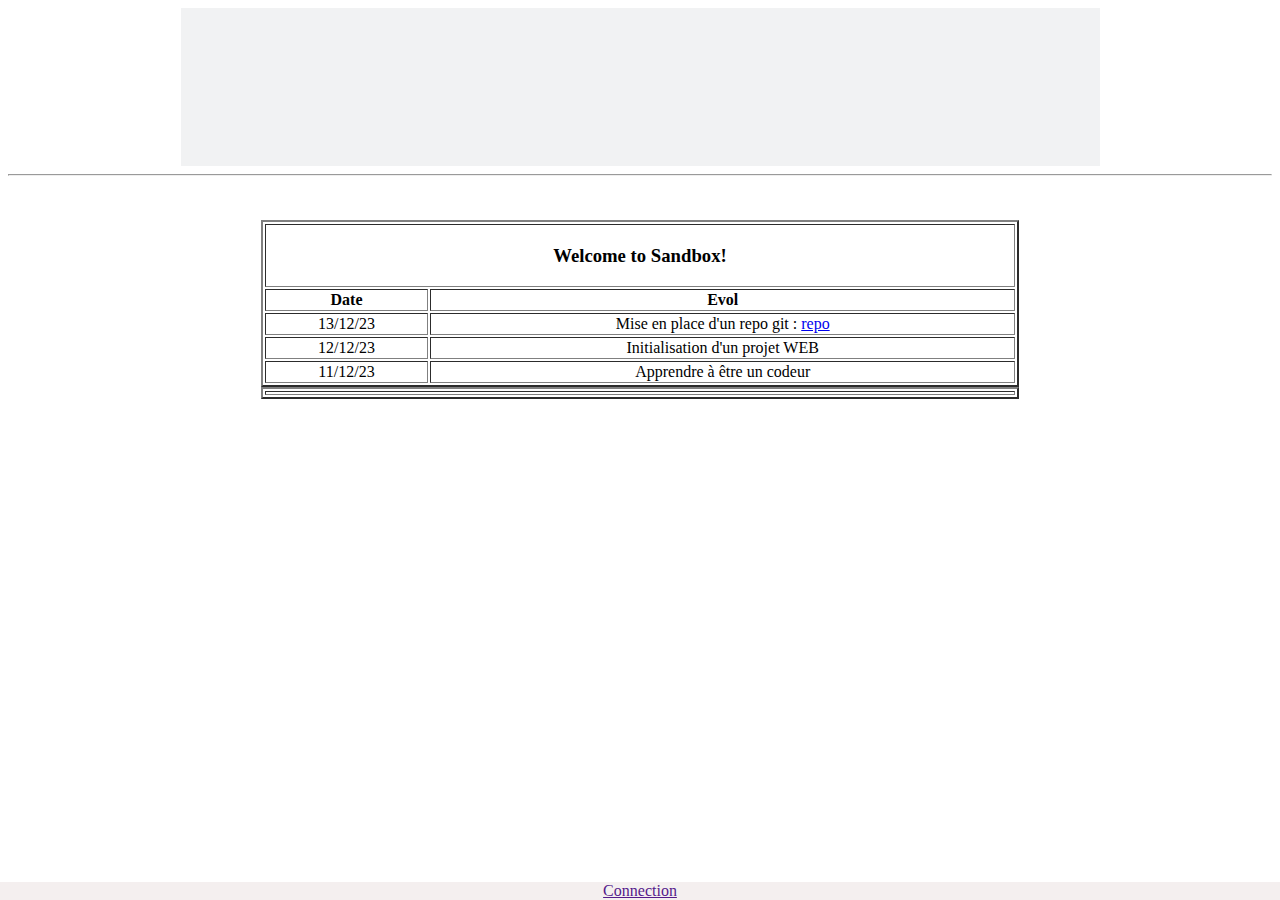
==== commit 295d11e0: "V2" ====
--- a/index.html
+++ b/index.html
@@ -6,30 +6,45 @@
     <link rel="stylesheet" href="style.css" />
    
   </head>
-  <body bgcolor="F5DEB3" onLoad=" banniere();" onUnload="clearTimeout(ban)" bgcolor="#FFFFFF">
+  <body >
     <center>
-      <h1>ESD Cybersecurity Academy</h1>
-      <h3>Sandbox</h3>
+      
+      
+      <style id="rush-ltr-ac521118-dfea-4392-b6b2-c9108ea71a9f" data-anikit="">@keyframes rush-ltr-ac521118-dfea-4392-b6b2-c9108ea71a9f {
+        0% { animation-timing-function: cubic-bezier(0,0.5,0.5,1); opacity: 0 }
+        5% { opacity: 1}
+        0% { transform: translateX(-78.47520861406802px) skewX(30deg); }
+      25% { transform: translateX(2.5743741577959263px) skewX(-15deg); }
+      33% { transform: translateX(8.574374157795926px) skewX(-15deg); }
+      44% { transform: translateX(-4.212879922796667px) skewX(7.5deg); }
+      55.00000000000001% { transform: translateX(2.097390810087623px) skewX(-3.75deg); }
+      66% { transform: translateX(0px) skewX(0deg); }
+      80% { transform: translateX(0px) skewX(0deg); }
+      100% { transform: translateX(60px) skewX(30deg); }
+      
+        100% { opacity: 1}
+      }</style>
+      
+      <svg xmlns="http://www.w3.org/2000/svg" style="margin:auto;background:#f1f2f3;display:block;" width="919" height="158" preserveAspectRatio="xMidYMid">
+      <style type="text/css">
+        text {
+          text-anchor: middle; font-size: 61px; opacity: 0;
+        }
+      </style>
+      <g style="transform-origin:459.5px 79px;transform:scale(1)">
+      <g transform="translate(459.5,79)">
+        <g transform="translate(0,0)"><g class="path" style="transform: translateX(-78.4752px) skewX(30deg); opacity: 0; transform-origin: -376.185px -3.41137px; animation: 1s linear -0.634615s infinite normal forwards running rush-ltr-ac521118-dfea-4392-b6b2-c9108ea71a9f;"><path d="M5.49 0L5.49-42.70L31.11-42.70L31.11-37.70L11.29-37.70L11.29-24.70L28.36-24.70L28.36-19.82L11.29-19.82L11.29-5.00L31.11-5.00L31.11 0L5.49 0" fill="#8cd0e5" stroke="none" stroke-width="none" transform="translate(-394.4849853515625,17.938630840594957)" style="fill: rgb(140, 208, 229);"></path></g><g class="path" style="transform: translateX(-78.4752px) skewX(30deg); opacity: 0; transform-origin: -343.92px -3.41137px; animation: 1s linear -0.609231s infinite normal forwards running rush-ltr-ac521118-dfea-4392-b6b2-c9108ea71a9f;"><path d="M35.68-3.60L38.61-8.48L38.61-8.48Q40.81-6.65 43.55-5.49L43.55-5.49L43.55-5.49Q46.30-4.33 49.96-4.33L49.96-4.33L49.96-4.33Q54.35-4.33 56.91-6.16L56.91-6.16L56.91-6.16Q59.47-7.99 59.47-11.10L59.47-11.10L59.47-11.10Q59.47-12.38 59.11-13.48L59.11-13.48L59.11-13.48Q58.74-14.58 57.68-15.59L57.68-15.59L57.68-15.59Q56.61-16.59 54.69-17.60L54.69-17.60L54.69-17.60Q52.77-18.61 49.71-19.76L49.71-19.76L49.71-19.76Q46.42-21.04 44.13-22.30L44.13-22.30L44.13-22.30Q41.85-23.55 40.44-25.04L40.44-25.04L40.44-25.04Q39.04-26.54 38.43-28.33L38.43-28.33L38.43-28.33Q37.82-30.13 37.82-32.45L37.82-32.45L37.82-32.45Q37.82-34.71 38.77-36.72L38.77-36.72L38.77-36.72Q39.71-38.73 41.57-40.23L41.57-40.23L41.57-40.23Q43.43-41.72 46.15-42.58L46.15-42.58L46.15-42.58Q48.86-43.43 52.34-43.43L52.34-43.43L52.34-43.43Q56.12-43.43 59.11-42.67L59.11-42.67L59.11-42.67Q62.10-41.91 65.03-40.50L65.03-40.50L62.89-35.56L62.89-35.56Q60.82-36.78 58.04-37.61L58.04-37.61L58.04-37.61Q55.27-38.43 52.22-38.43L52.22-38.43L52.22-38.43Q48.19-38.43 45.87-36.87L45.87-36.87L45.87-36.87Q43.55-35.32 43.55-32.76L43.55-32.76L43.55-32.76Q43.55-31.54 43.89-30.59L43.89-30.59L43.89-30.59Q44.22-29.65 45.23-28.76L45.23-28.76L45.23-28.76Q46.24-27.88 48.04-26.96L48.04-26.96L48.04-26.96Q49.84-26.05 52.83-24.95L52.83-24.95L52.83-24.95Q56.36-23.61 58.80-22.20L58.80-22.20L58.80-22.20Q61.24-20.80 62.71-19.21L62.71-19.21L62.71-19.21Q64.17-17.63 64.81-15.80L64.81-15.80L64.81-15.80Q65.45-13.97 65.45-11.77L65.45-11.77L65.45-11.77Q65.45-8.78 64.29-6.47L64.29-6.47L64.29-6.47Q63.13-4.15 61.09-2.53L61.09-2.53L61.09-2.53Q59.05-0.92 56.18-0.09L56.18-0.09L56.18-0.09Q53.31 0.73 49.96 0.73L49.96 0.73L49.96 0.73Q45.51 0.73 41.85-0.46L41.85-0.46L41.85-0.46Q38.19-1.65 35.68-3.60L35.68-3.60" fill="#8cd0e5" stroke="none" stroke-width="none" transform="translate(-394.4849853515625,17.938630840594957)" style="fill: rgb(55, 104, 136);"></path></g><g class="path" style="transform: translateX(-78.4752px) skewX(30deg); opacity: 0; transform-origin: -303.965px -3.41137px; animation: 1s linear -0.583846s infinite normal forwards running rush-ltr-ac521118-dfea-4392-b6b2-c9108ea71a9f;"><path d="M73.99-0.12L73.99-42.58L73.99-42.58Q76.86-42.88 79.60-43.04L79.60-43.04L79.60-43.04Q82.35-43.19 85.89-43.19L85.89-43.19L85.89-43.19Q91.38-43.19 95.34-41.48L95.34-41.48L95.34-41.48Q99.31-39.77 101.93-36.78L101.93-36.78L101.93-36.78Q104.55-33.79 105.80-29.83L105.80-29.83L105.80-29.83Q107.05-25.86 107.05-21.41L107.05-21.41L107.05-21.41Q107.05-16.96 105.77-12.96L105.77-12.96L105.77-12.96Q104.49-8.97 101.84-5.98L101.84-5.98L101.84-5.98Q99.19-2.99 95.07-1.25L95.07-1.25L95.07-1.25Q90.95 0.49 85.22 0.49L85.22 0.49L85.22 0.49Q81.74 0.49 79.15 0.34L79.15 0.34L79.15 0.34Q76.55 0.18 73.99-0.12L73.99-0.12zM85.70-38.19L85.70-38.19L85.70-38.19Q83.94-38.19 82.47-38.09L82.47-38.09L82.47-38.09Q81.01-38.00 79.79-37.88L79.79-37.88L79.79-4.88L79.79-4.88Q81.07-4.70 82.47-4.64L82.47-4.64L82.47-4.64Q83.87-4.58 85.40-4.58L85.40-4.58L85.40-4.58Q89.49-4.58 92.48-5.83L92.48-5.83L92.48-5.83Q95.46-7.08 97.39-9.30L97.39-9.30L97.39-9.30Q99.31-11.53 100.22-14.61L100.22-14.61L100.22-14.61Q101.14-17.69 101.14-21.41L101.14-21.41L101.14-21.41Q101.14-24.70 100.22-27.72L100.22-27.72L100.22-27.72Q99.31-30.74 97.42-33.09L97.42-33.09L97.42-33.09Q95.53-35.44 92.60-36.81L92.60-36.81L92.60-36.81Q89.67-38.19 85.70-38.19" fill="#8cd0e5" stroke="none" stroke-width="none" transform="translate(-394.4849853515625,17.938630840594957)" style="fill: rgb(130, 107, 136);"></path></g><g class="path" style="transform: translateX(-78.4752px) skewX(30deg); opacity: 0; transform-origin: -245.705px -3.10637px; animation: 1s linear -0.558462s infinite normal forwards running rush-ltr-ac521118-dfea-4392-b6b2-c9108ea71a9f;"><path d="M133.96 0.49L129.02-1.52L145.73-42.70L152.07-42.70L168.54-1.52L163.24 0.61L158.48-11.59L138.71-11.59L133.96 0.49zM148.60-36.97L140.54-16.47L156.59-16.47L148.60-36.97" fill="#8cd0e5" stroke="none" stroke-width="none" transform="translate(-394.4849853515625,17.938630840594957)" style="fill: rgb(222, 120, 106);"></path></g><g class="path" style="transform: translateX(-78.4752px) skewX(30deg); opacity: 0; transform-origin: -206.48px -4.26637px; animation: 1s linear -0.533077s infinite normal forwards running rush-ltr-ac521118-dfea-4392-b6b2-c9108ea71a9f;"><path d="M186.05 0.73L186.05 0.73L186.05 0.73Q183.12 0.73 180.53-0.43L180.53-0.43L180.53-0.43Q177.94-1.59 176.02-3.72L176.02-3.72L176.02-3.72Q174.09-5.86 173.00-8.88L173.00-8.88L173.00-8.88Q171.90-11.89 171.90-15.68L171.90-15.68L171.90-15.68Q171.90-19.28 173.03-22.36L173.03-22.36L173.03-22.36Q174.16-25.44 176.08-27.66L176.08-27.66L176.08-27.66Q178.00-29.89 180.56-31.17L180.56-31.17L180.56-31.17Q183.12-32.45 185.99-32.45L185.99-32.45L185.99-32.45Q189.16-32.45 191.45-31.17L191.45-31.17L191.45-31.17Q193.74-29.89 195.02-28.55L195.02-28.55L195.02-45.14L200.51-45.14L200.51-7.69L200.51-7.69Q200.51-5.37 201.64-4.67L201.64-4.67L201.64-4.67Q202.76-3.96 204.11-3.96L204.11-3.96L202.95 0.30L202.95 0.30Q197.15 0.30 195.87-4.33L195.87-4.33L195.87-4.33Q194.47-2.38 192.09-0.82L192.09-0.82L192.09-0.82Q189.71 0.73 186.05 0.73zM187.27-4.15L187.27-4.15L187.27-4.15Q189.53-4.15 191.57-5.22L191.57-5.22L191.57-5.22Q193.61-6.28 195.02-7.99L195.02-7.99L195.02-23.73L195.02-23.73Q193.86-25.19 191.81-26.44L191.81-26.44L191.81-26.44Q189.77-27.69 187.21-27.69L187.21-27.69L187.21-27.69Q185.01-27.69 183.21-26.78L183.21-26.78L183.21-26.78Q181.41-25.86 180.13-24.28L180.13-24.28L180.13-24.28Q178.85-22.69 178.18-20.53L178.18-20.53L178.18-20.53Q177.51-18.36 177.51-15.86L177.51-15.86L177.51-15.86Q177.51-13.30 178.24-11.16L178.24-11.16L178.24-11.16Q178.97-9.03 180.29-7.47L180.29-7.47L180.29-7.47Q181.60-5.92 183.40-5.03L183.40-5.03L183.40-5.03Q185.20-4.15 187.27-4.15" fill="#8cd0e5" stroke="none" stroke-width="none" transform="translate(-394.4849853515625,17.938630840594957)" style="fill: rgb(248, 185, 118);"></path></g><g class="path" style="transform: translateX(-78.4752px) skewX(30deg); opacity: 0; transform-origin: -169.58px 2.07863px; animation: 1s linear -0.507692s infinite normal forwards running rush-ltr-ac521118-dfea-4392-b6b2-c9108ea71a9f;"><path d="M208.68-15.68L208.68-15.68L208.68-15.68Q208.68-19.21 209.78-22.30L209.78-22.30L209.78-22.30Q210.88-25.38 212.86-27.63L212.86-27.63L212.86-27.63Q214.84-29.89 217.62-31.17L217.62-31.17L217.62-31.17Q220.39-32.45 223.69-32.45L223.69-32.45L223.69-32.45Q226.43-32.45 228.66-31.51L228.66-31.51L228.66-31.51Q230.88-30.56 232.53-29.16L232.53-29.16L232.53-31.72L237.53-31.72L237.53-7.69L237.53-7.69Q237.53-5.37 238.66-4.67L238.66-4.67L238.66-4.67Q239.79-3.96 241.13-3.96L241.13-3.96L239.97 0.30L239.97 0.30Q234.12 0.30 232.90-4.45L232.90-4.45L232.90-4.45Q232.17-3.48 231.22-2.53L231.22-2.53L231.22-2.53Q230.27-1.59 229.05-0.85L229.05-0.85L229.05-0.85Q227.83-0.12 226.31 0.30L226.31 0.30L226.31 0.30Q224.78 0.73 222.95 0.73L222.95 0.73L222.95 0.73Q219.97 0.73 217.37-0.43L217.37-0.43L217.37-0.43Q214.78-1.59 212.86-3.72L212.86-3.72L212.86-3.72Q210.94-5.86 209.81-8.88L209.81-8.88L209.81-8.88Q208.68-11.89 208.68-15.68zM224.17-4.15L224.17-4.15L224.17-4.15Q226.49-4.15 228.57-5.25L228.57-5.25L228.57-5.25Q230.64-6.34 232.04-8.11L232.04-8.11L232.04-25.13L232.04-25.13Q230.40-26.29 228.41-26.99L228.41-26.99L228.41-26.99Q226.43-27.69 224.24-27.69L224.24-27.69L224.24-27.69Q222.04-27.69 220.21-26.84L220.21-26.84L220.21-26.84Q218.38-25.99 217.07-24.43L217.07-24.43L217.07-24.43Q215.76-22.88 215.02-20.68L215.02-20.68L215.02-20.68Q214.29-18.48 214.29-15.86L214.29-15.86L214.29-15.86Q214.29-13.30 215.02-11.13L215.02-11.13L215.02-11.13Q215.76-8.97 217.10-7.41L217.10-7.41L217.10-7.41Q218.44-5.86 220.24-5.00L220.24-5.00L220.24-5.00Q222.04-4.15 224.17-4.15" fill="#8cd0e5" stroke="none" stroke-width="none" transform="translate(-394.4849853515625,17.938630840594957)" style="fill: rgb(153, 115, 90);"></path></g><g class="path" style="transform: translateX(-78.4752px) skewX(30deg); opacity: 0; transform-origin: -132.67px -4.26637px; animation: 1s linear -0.482308s infinite normal forwards running rush-ltr-ac521118-dfea-4392-b6b2-c9108ea71a9f;"><path d="M259.86 0.73L259.86 0.73L259.86 0.73Q256.93 0.73 254.34-0.43L254.34-0.43L254.34-0.43Q251.75-1.59 249.83-3.72L249.83-3.72L249.83-3.72Q247.90-5.86 246.81-8.88L246.81-8.88L246.81-8.88Q245.71-11.89 245.71-15.68L245.71-15.68L245.71-15.68Q245.71-19.28 246.84-22.36L246.84-22.36L246.84-22.36Q247.96-25.44 249.89-27.66L249.89-27.66L249.89-27.66Q251.81-29.89 254.37-31.17L254.37-31.17L254.37-31.17Q256.93-32.45 259.80-32.45L259.80-32.45L259.80-32.45Q262.97-32.45 265.26-31.17L265.26-31.17L265.26-31.17Q267.55-29.89 268.83-28.55L268.83-28.55L268.83-45.14L274.32-45.14L274.32-7.69L274.32-7.69Q274.32-5.37 275.45-4.67L275.45-4.67L275.45-4.67Q276.57-3.96 277.92-3.96L277.92-3.96L276.76 0.30L276.76 0.30Q270.96 0.30 269.68-4.33L269.68-4.33L269.68-4.33Q268.28-2.38 265.90-0.82L265.90-0.82L265.90-0.82Q263.52 0.73 259.86 0.73zM261.08-4.15L261.08-4.15L261.08-4.15Q263.34-4.15 265.38-5.22L265.38-5.22L265.38-5.22Q267.42-6.28 268.83-7.99L268.83-7.99L268.83-23.73L268.83-23.73Q267.67-25.19 265.62-26.44L265.62-26.44L265.62-26.44Q263.58-27.69 261.02-27.69L261.02-27.69L261.02-27.69Q258.82-27.69 257.02-26.78L257.02-26.78L257.02-26.78Q255.22-25.86 253.94-24.28L253.94-24.28L253.94-24.28Q252.66-22.69 251.99-20.53L251.99-20.53L251.99-20.53Q251.32-18.36 251.32-15.86L251.32-15.86L251.32-15.86Q251.32-13.30 252.05-11.16L252.05-11.16L252.05-11.16Q252.78-9.03 254.10-7.47L254.10-7.47L254.10-7.47Q255.41-5.92 257.21-5.03L257.21-5.03L257.21-5.03Q259.01-4.15 261.08-4.15" fill="#8cd0e5" stroke="none" stroke-width="none" transform="translate(-394.4849853515625,17.938630840594957)" style="fill: rgb(140, 208, 229);"></path></g><g class="path" style="transform: translateX(-78.4752px) skewX(30deg); opacity: 0; transform-origin: -97.995px 2.07863px; animation: 1s linear -0.456923s infinite normal forwards running rush-ltr-ac521118-dfea-4392-b6b2-c9108ea71a9f;"><path d="M310.31-13.60L288.10-13.60L288.10-13.60Q288.65-9.15 291.21-6.65L291.21-6.65L291.21-6.65Q293.78-4.15 297.98-4.15L297.98-4.15L297.98-4.15Q300.73-4.15 302.93-4.73L302.93-4.73L302.93-4.73Q305.12-5.31 307.13-6.22L307.13-6.22L308.42-1.52L308.42-1.52Q306.22-0.49 303.47 0.12L303.47 0.12L303.47 0.12Q300.73 0.73 297.31 0.73L297.31 0.73L297.31 0.73Q293.90 0.73 291.15-0.40L291.15-0.40L291.15-0.40Q288.41-1.52 286.49-3.63L286.49-3.63L286.49-3.63Q284.56-5.73 283.53-8.81L283.53-8.81L283.53-8.81Q282.49-11.89 282.49-15.86L282.49-15.86L282.49-15.86Q282.49-19.40 283.53-22.45L283.53-22.45L283.53-22.45Q284.56-25.50 286.46-27.72L286.46-27.72L286.46-27.72Q288.35-29.95 290.97-31.20L290.97-31.20L290.97-31.20Q293.59-32.45 296.83-32.45L296.83-32.45L296.83-32.45Q300.24-32.45 302.80-31.29L302.80-31.29L302.80-31.29Q305.37-30.13 307.07-28.12L307.07-28.12L307.07-28.12Q308.78-26.11 309.64-23.42L309.64-23.42L309.64-23.42Q310.49-20.74 310.49-17.75L310.49-17.75L310.49-17.75Q310.49-15.62 310.31-13.60L310.31-13.60zM296.70-27.69L296.70-27.69L296.70-27.69Q293.10-27.69 290.82-25.25L290.82-25.25L290.82-25.25Q288.53-22.81 288.04-18.06L288.04-18.06L305.43-18.06L305.43-18.06Q305.43-22.69 303.11-25.19L303.11-25.19L303.11-25.19Q300.79-27.69 296.70-27.69" fill="#8cd0e5" stroke="none" stroke-width="none" transform="translate(-394.4849853515625,17.938630840594957)" style="fill: rgb(55, 104, 136);"></path></g><g class="path" style="transform: translateX(-78.4752px) skewX(30deg); opacity: 0; transform-origin: -53.495px 1.71363px; animation: 1s linear -0.431538s infinite normal forwards running rush-ltr-ac521118-dfea-4392-b6b2-c9108ea71a9f;"><path d="M323.12-31.72L323.12-26.41L323.12-26.41Q324.82-28.97 327.42-30.71L327.42-30.71L327.42-30.71Q330.01-32.45 333.43-32.45L333.43-32.45L333.43-32.45Q337.21-32.45 339.59-30.65L339.59-30.65L339.59-30.65Q341.97-28.85 343.00-25.74L343.00-25.74L343.00-25.74Q344.89-28.55 347.49-30.50L347.49-30.50L347.49-30.50Q350.08-32.45 353.92-32.45L353.92-32.45L353.92-32.45Q356.48-32.45 358.41-31.60L358.41-31.60L358.41-31.60Q360.33-30.74 361.61-29.19L361.61-29.19L361.61-29.19Q362.89-27.63 363.53-25.47L363.53-25.47L363.53-25.47Q364.17-23.30 364.17-20.68L364.17-20.68L364.17 0L358.68 0L358.68-20.25L358.68-20.25Q358.68-23.55 357.15-25.59L357.15-25.59L357.15-25.59Q355.63-27.63 352.95-27.63L352.95-27.63L352.95-27.63Q351.54-27.63 350.26-27.08L350.26-27.08L350.26-27.08Q348.98-26.54 347.82-25.59L347.82-25.59L347.82-25.59Q346.66-24.64 345.63-23.39L345.63-23.39L345.63-23.39Q344.59-22.14 343.73-20.80L343.73-20.80L343.73 0L338.24 0L338.24-20.25L338.24-20.25Q338.24-23.55 336.72-25.59L336.72-25.59L336.72-25.59Q335.19-27.63 332.51-27.63L332.51-27.63L332.51-27.63Q331.17-27.63 329.89-27.11L329.89-27.11L329.89-27.11Q328.61-26.60 327.42-25.68L327.42-25.68L327.42-25.68Q326.23-24.77 325.19-23.55L325.19-23.55L325.19-23.55Q324.15-22.33 323.30-20.98L323.30-20.98L323.30 0L317.81 0L317.81-31.72L323.12-31.72" fill="#8cd0e5" stroke="none" stroke-width="none" transform="translate(-394.4849853515625,17.938630840594957)" style="fill: rgb(130, 107, 136);"></path></g><g class="path" style="transform: translateX(-78.4752px) skewX(30deg); opacity: 0; transform-origin: -9.93999px 8.78863px; animation: 1s linear -0.406154s infinite normal forwards running rush-ltr-ac521118-dfea-4392-b6b2-c9108ea71a9f;"><path d="M374.42 14.15L374.42 14.15L374.42 14.15Q372.59 14.15 371.22 13.79L371.22 13.79L371.22 13.79Q369.84 13.42 369.05 12.93L369.05 12.93L370.27 8.36L370.27 8.36Q371.00 8.78 372.07 9.09L372.07 9.09L372.07 9.09Q373.14 9.39 374.54 9.39L374.54 9.39L374.54 9.39Q375.82 9.39 376.95 9.03L376.95 9.03L376.95 9.03Q378.08 8.66 379.11 7.75L379.11 7.75L379.11 7.75Q380.15 6.83 381.10 5.25L381.10 5.25L381.10 5.25Q382.04 3.66 382.96 1.28L382.96 1.28L384.36-2.38L381.43-2.38L369.05-30.26L373.93-32.45L385.76-6.04L394.97-32.21L400.04-30.26L388.39 1.59L388.39 1.59Q387.04 5.25 385.55 7.66L385.55 7.66L385.55 7.66Q384.06 10.06 382.35 11.53L382.35 11.53L382.35 11.53Q380.64 12.99 378.66 13.57L378.66 13.57L378.66 13.57Q376.67 14.15 374.42 14.15" fill="#8cd0e5" stroke="none" stroke-width="none" transform="translate(-394.4849853515625,17.938630840594957)" style="fill: rgb(222, 120, 106);"></path></g><g class="path" style="transform: translateX(-78.4752px) skewX(30deg); opacity: 0; transform-origin: 45.11px -3.29137px; animation: 1s linear -0.380769s infinite normal forwards running rush-ltr-ac521118-dfea-4392-b6b2-c9108ea71a9f;"><path d="M454.75-1.83L449.33 0.73L444.02-10.86L444.02-10.86Q442.01-15.19 438.96-17.02L438.96-17.02L438.96-17.02Q435.91-18.85 431.15-18.85L431.15-18.85L430.23-18.85L430.23 0L424.44 0L424.44-42.58L424.44-42.58Q427.73-42.88 430.63-43.04L430.63-43.04L430.63-43.04Q433.53-43.19 436.94-43.19L436.94-43.19L436.94-43.19Q440.85-43.19 443.77-42.36L443.77-42.36L443.77-42.36Q446.70-41.54 448.65-40.02L448.65-40.02L448.65-40.02Q450.61-38.49 451.61-36.42L451.61-36.42L451.61-36.42Q452.62-34.34 452.62-31.84L452.62-31.84L452.62-31.84Q452.62-27.39 449.97-24.67L449.97-24.67L449.97-24.67Q447.31-21.96 442.31-20.62L442.31-20.62L442.31-20.62Q443.53-20.07 444.57-19.37L444.57-19.37L444.57-19.37Q445.60-18.67 446.52-17.66L446.52-17.66L446.52-17.66Q447.44-16.65 448.32-15.25L448.32-15.25L448.32-15.25Q449.20-13.85 450.12-11.83L450.12-11.83L454.75-1.83zM436.94-38.31L436.94-38.31L436.94-38.31Q434.87-38.31 433.22-38.25L433.22-38.25L433.22-38.25Q431.57-38.19 430.23-38.06L430.23-38.06L430.23-23.73L436.94-23.73L436.94-23.73Q441.33-23.73 444.08-25.68L444.08-25.68L444.08-25.68Q446.82-27.63 446.82-31.29L446.82-31.29L446.82-31.29Q446.82-34.34 444.26-36.33L444.26-36.33L444.26-36.33Q441.70-38.31 436.94-38.31" fill="#8cd0e5" stroke="none" stroke-width="none" transform="translate(-394.4849853515625,17.938630840594957)" style="fill: rgb(248, 185, 118);"></path></g><g class="path" style="transform: translateX(-78.4752px) skewX(30deg); opacity: 0; transform-origin: 80.335px 2.07863px; animation: 1s linear -0.355385s infinite normal forwards running rush-ltr-ac521118-dfea-4392-b6b2-c9108ea71a9f;"><path d="M485.01-15.86L485.01-15.86L485.01-15.86Q485.01-18.24 484.25-20.37L484.25-20.37L484.25-20.37Q483.49-22.51 482.11-24.09L482.11-24.09L482.11-24.09Q480.74-25.68 478.88-26.63L478.88-26.63L478.88-26.63Q477.02-27.57 474.82-27.57L474.82-27.57L474.82-27.57Q470.00-27.57 467.32-24.40L467.32-24.40L467.32-24.40Q464.64-21.23 464.64-15.98L464.64-15.98L464.64-15.98Q464.64-13.60 465.40-11.44L465.40-11.44L465.40-11.44Q466.16-9.27 467.53-7.66L467.53-7.66L467.53-7.66Q468.91-6.04 470.77-5.09L470.77-5.09L470.77-5.09Q472.63-4.15 474.82-4.15L474.82-4.15L474.82-4.15Q477.20-4.15 479.09-5.00L479.09-5.00L479.09-5.00Q480.98-5.86 482.30-7.41L482.30-7.41L482.30-7.41Q483.61-8.97 484.31-11.10L484.31-11.10L484.31-11.10Q485.01-13.24 485.01-15.86zM459.02-15.86L459.02-15.86L459.02-15.86Q459.02-19.70 460.25-22.78L460.25-22.78L460.25-22.78Q461.46-25.86 463.57-28.00L463.57-28.00L463.57-28.00Q465.67-30.13 468.57-31.29L468.57-31.29L468.57-31.29Q471.47-32.45 474.82-32.45L474.82-32.45L474.82-32.45Q478.12-32.45 481.02-31.29L481.02-31.29L481.02-31.29Q483.91-30.13 486.05-28.00L486.05-28.00L486.05-28.00Q488.18-25.86 489.40-22.81L489.40-22.81L489.40-22.81Q490.62-19.76 490.62-15.98L490.62-15.98L490.62-15.98Q490.62-12.20 489.43-9.12L489.43-9.12L489.43-9.12Q488.24-6.04 486.11-3.84L486.11-3.84L486.11-3.84Q483.97-1.65 481.08-0.46L481.08-0.46L481.08-0.46Q478.18 0.73 474.82 0.73L474.82 0.73L474.82 0.73Q471.41 0.73 468.51-0.49L468.51-0.49L468.51-0.49Q465.61-1.71 463.51-3.90L463.51-3.90L463.51-3.90Q461.40-6.10 460.21-9.15L460.21-9.15L460.21-9.15Q459.02-12.20 459.02-15.86" fill="#8cd0e5" stroke="none" stroke-width="none" transform="translate(-394.4849853515625,17.938630840594957)" style="fill: rgb(153, 115, 90);"></path></g><g class="path" style="transform: translateX(-78.4752px) skewX(30deg); opacity: 0; transform-origin: 113.585px 2.07863px; animation: 1s linear -0.33s infinite normal forwards running rush-ltr-ac521118-dfea-4392-b6b2-c9108ea71a9f;"><path d="M519.84-30.56L518.19-25.93L518.19-25.93Q516.43-26.78 514.90-27.18L514.90-27.18L514.90-27.18Q513.38-27.57 511.49-27.57L511.49-27.57L511.49-27.57Q509.35-27.57 507.49-26.78L507.49-26.78L507.49-26.78Q505.63-25.99 504.29-24.49L504.29-24.49L504.29-24.49Q502.94-23.00 502.18-20.86L502.18-20.86L502.18-20.86Q501.42-18.73 501.42-15.98L501.42-15.98L501.42-15.98Q501.42-13.48 502.12-11.35L502.12-11.35L502.12-11.35Q502.82-9.21 504.10-7.59L504.10-7.59L504.10-7.59Q505.38-5.98 507.15-5.06L507.15-5.06L507.15-5.06Q508.92-4.15 511.12-4.15L511.12-4.15L511.12-4.15Q513.44-4.15 515.08-4.64L515.08-4.64L515.08-4.64Q516.73-5.12 518.62-6.16L518.62-6.16L520.33-1.52L520.33-1.52Q518.38-0.49 516.06 0.12L516.06 0.12L516.06 0.12Q513.74 0.73 510.75 0.73L510.75 0.73L510.75 0.73Q507.34 0.73 504.59-0.49L504.59-0.49L504.59-0.49Q501.85-1.71 499.89-3.90L499.89-3.90L499.89-3.90Q497.94-6.10 496.88-9.15L496.88-9.15L496.88-9.15Q495.81-12.20 495.81-15.86L495.81-15.86L495.81-15.86Q495.81-19.28 496.88-22.30L496.88-22.30L496.88-22.30Q497.94-25.31 499.96-27.57L499.96-27.57L499.96-27.57Q501.97-29.83 504.81-31.14L504.81-31.14L504.81-31.14Q507.64-32.45 511.18-32.45L511.18-32.45L511.18-32.45Q513.92-32.45 515.94-31.96L515.94-31.96L515.94-31.96Q517.95-31.48 519.84-30.56L519.84-30.56" fill="#8cd0e5" stroke="none" stroke-width="none" transform="translate(-394.4849853515625,17.938630840594957)" style="fill: rgb(140, 208, 229);"></path></g><g class="path" style="transform: translateX(-78.4752px) skewX(30deg); opacity: 0; transform-origin: 145.095px -4.32637px; animation: 1s linear -0.304615s infinite normal forwards running rush-ltr-ac521118-dfea-4392-b6b2-c9108ea71a9f;"><path d="M526.74 0L526.74-45.14L532.23-45.14L532.23-19.34L546.56-32.33L549.73-28.85L537.47-18.00L552.42-3.05L548.63 0.61L532.23-16.29L532.23 0L526.74 0" fill="#8cd0e5" stroke="none" stroke-width="none" transform="translate(-394.4849853515625,17.938630840594957)" style="fill: rgb(55, 104, 136);"></path></g><g class="path" style="transform: translateX(-78.4752px) skewX(30deg); opacity: 0; transform-origin: 172.66px 2.07863px; animation: 1s linear -0.279231s infinite normal forwards running rush-ltr-ac521118-dfea-4392-b6b2-c9108ea71a9f;"><path d="M555.16-2.56L557.48-7.14L557.48-7.14Q559.07-5.73 561.47-4.88L561.47-4.88L561.47-4.88Q563.88-4.03 566.63-4.03L566.63-4.03L566.63-4.03Q570.05-4.03 571.78-5.15L571.78-5.15L571.78-5.15Q573.52-6.28 573.52-8.05L573.52-8.05L573.52-8.05Q573.52-8.97 573.19-9.76L573.19-9.76L573.19-9.76Q572.85-10.55 571.97-11.29L571.97-11.29L571.97-11.29Q571.08-12.02 569.56-12.72L569.56-12.72L569.56-12.72Q568.03-13.42 565.59-14.27L565.59-14.27L565.59-14.27Q561.08-15.80 558.88-17.90L558.88-17.90L558.88-17.90Q556.69-20.01 556.69-23.73L556.69-23.73L556.69-23.73Q556.69-25.56 557.51-27.14L557.51-27.14L557.51-27.14Q558.33-28.73 559.89-29.92L559.89-29.92L559.89-29.92Q561.44-31.11 563.67-31.78L563.67-31.78L563.67-31.78Q565.90-32.45 568.76-32.45L568.76-32.45L568.76-32.45Q571.88-32.45 574.22-31.81L574.22-31.81L574.22-31.81Q576.57-31.17 578.46-30.20L578.46-30.20L576.94-25.68L576.94-25.68Q575.29-26.66 573.19-27.27L573.19-27.27L573.19-27.27Q571.08-27.88 568.52-27.88L568.52-27.88L568.52-27.88Q565.35-27.88 563.70-26.60L563.70-26.60L563.70-26.60Q562.05-25.31 562.05-23.79L562.05-23.79L562.05-23.79Q562.05-23.06 562.33-22.45L562.33-22.45L562.33-22.45Q562.60-21.84 563.34-21.29L563.34-21.29L563.34-21.29Q564.07-20.74 565.29-20.19L565.29-20.19L565.29-20.19Q566.51-19.64 568.34-19.03L568.34-19.03L568.34-19.03Q571.33-18.00 573.40-16.93L573.40-16.93L573.40-16.93Q575.47-15.86 576.76-14.58L576.76-14.58L576.76-14.58Q578.04-13.30 578.59-11.80L578.59-11.80L578.59-11.80Q579.13-10.31 579.13-8.48L579.13-8.48L579.13-8.48Q579.13-6.34 578.22-4.64L578.22-4.64L578.22-4.64Q577.30-2.93 575.66-1.74L575.66-1.74L575.66-1.74Q574.01-0.55 571.66 0.09L571.66 0.09L571.66 0.09Q569.31 0.73 566.45 0.73L566.45 0.73L566.45 0.73Q562.79 0.73 559.92-0.18L559.92-0.18L559.92-0.18Q557.05-1.10 555.16-2.56L555.16-2.56" fill="#8cd0e5" stroke="none" stroke-width="none" transform="translate(-394.4849853515625,17.938630840594957)" style="fill: rgb(130, 107, 136);"></path></g><g class="path" style="transform: translateX(-78.4752px) skewX(30deg); opacity: 0; transform-origin: 196.605px -10.6114px; animation: 1s linear -0.253846s infinite normal forwards running rush-ltr-ac521118-dfea-4392-b6b2-c9108ea71a9f;"><path d="M588.04-29.28L588.04-44.47L594.14-44.47L594.14-29.28L593.35-12.63L588.83-12.63L588.04-29.28" fill="#8cd0e5" stroke="none" stroke-width="none" transform="translate(-394.4849853515625,17.938630840594957)" style="fill: rgb(222, 120, 106);"></path></g><g class="path" style="transform: translateX(-78.4752px) skewX(30deg); opacity: 0; transform-origin: 196.665px 14.5836px; animation: 1s linear -0.228462s infinite normal forwards running rush-ltr-ac521118-dfea-4392-b6b2-c9108ea71a9f;"><path d="M587.06-3.35L587.06-3.35L587.06-3.35Q587.06-5.25 588.13-6.34L588.13-6.34L588.13-6.34Q589.20-7.44 591.15-7.44L591.15-7.44L591.15-7.44Q592.74-7.44 593.99-6.22L593.99-6.22L593.99-6.22Q595.24-5.00 595.24-3.35L595.24-3.35L595.24-3.35Q595.24-1.52 594.08-0.40L594.08-0.40L594.08-0.40Q592.92 0.73 591.15 0.73L591.15 0.73L591.15 0.73Q589.50 0.73 588.28-0.49L588.28-0.49L588.28-0.49Q587.06-1.71 587.06-3.35" fill="#8cd0e5" stroke="none" stroke-width="none" transform="translate(-394.4849853515625,17.938630840594957)" style="fill: rgb(248, 185, 118);"></path></g><g class="path" style="transform: translateX(-78.4752px) skewX(30deg); opacity: 0; transform-origin: 215.755px -10.6114px; animation: 1s linear -0.203077s infinite normal forwards running rush-ltr-ac521118-dfea-4392-b6b2-c9108ea71a9f;"><path d="M607.19-29.28L607.19-44.47L613.29-44.47L613.29-29.28L612.50-12.63L607.99-12.63L607.19-29.28" fill="#8cd0e5" stroke="none" stroke-width="none" transform="translate(-394.4849853515625,17.938630840594957)" style="fill: rgb(153, 115, 90);"></path></g><g class="path" style="transform: translateX(-78.4752px) skewX(30deg); opacity: 0; transform-origin: 215.82px 14.5836px; animation: 1s linear -0.177692s infinite normal forwards running rush-ltr-ac521118-dfea-4392-b6b2-c9108ea71a9f;"><path d="M606.22-3.35L606.22-3.35L606.22-3.35Q606.22-5.25 607.29-6.34L607.29-6.34L607.29-6.34Q608.35-7.44 610.31-7.44L610.31-7.44L610.31-7.44Q611.89-7.44 613.14-6.22L613.14-6.22L613.14-6.22Q614.39-5.00 614.39-3.35L614.39-3.35L614.39-3.35Q614.39-1.52 613.23-0.40L613.23-0.40L613.23-0.40Q612.07 0.73 610.31 0.73L610.31 0.73L610.31 0.73Q608.66 0.73 607.44-0.49L607.44-0.49L607.44-0.49Q606.22-1.71 606.22-3.35" fill="#8cd0e5" stroke="none" stroke-width="none" transform="translate(-394.4849853515625,17.938630840594957)" style="fill: rgb(140, 208, 229);"></path></g><g class="path" style="transform: translateX(-78.4752px) skewX(30deg); opacity: 0; transform-origin: 234.915px -10.6114px; animation: 1s linear -0.152308s infinite normal forwards running rush-ltr-ac521118-dfea-4392-b6b2-c9108ea71a9f;"><path d="M626.35-29.28L626.35-44.47L632.45-44.47L632.45-29.28L631.66-12.63L627.14-12.63L626.35-29.28" fill="#8cd0e5" stroke="none" stroke-width="none" transform="translate(-394.4849853515625,17.938630840594957)" style="fill: rgb(55, 104, 136);"></path></g><g class="path" style="transform: translateX(-78.4752px) skewX(30deg); opacity: 0; transform-origin: 234.975px 14.5836px; animation: 1s linear -0.126923s infinite normal forwards running rush-ltr-ac521118-dfea-4392-b6b2-c9108ea71a9f;"><path d="M625.37-3.35L625.37-3.35L625.37-3.35Q625.37-5.25 626.44-6.34L626.44-6.34L626.44-6.34Q627.51-7.44 629.46-7.44L629.46-7.44L629.46-7.44Q631.05-7.44 632.30-6.22L632.30-6.22L632.30-6.22Q633.55-5.00 633.55-3.35L633.55-3.35L633.55-3.35Q633.55-1.52 632.39-0.40L632.39-0.40L632.39-0.40Q631.23 0.73 629.46 0.73L629.46 0.73L629.46 0.73Q627.81 0.73 626.59-0.49L626.59-0.49L626.59-0.49Q625.37-1.71 625.37-3.35" fill="#8cd0e5" stroke="none" stroke-width="none" transform="translate(-394.4849853515625,17.938630840594957)" style="fill: rgb(130, 107, 136);"></path></g><g class="path" style="transform: translateX(-78.4752px) skewX(30deg); opacity: 0; transform-origin: 271.97px -1.58137px; animation: 1s linear -0.101538s infinite normal forwards running rush-ltr-ac521118-dfea-4392-b6b2-c9108ea71a9f;"><path d="M666.61-19.52L666.61-19.52L666.61-19.52Q666.61-12.08 668.19-5.86L668.19-5.86L668.19-5.86Q669.78 0.37 672.10 5.67L672.10 5.67L668.87 7.50L668.87 7.50Q665.02 0.73 662.92-5.83L662.92-5.83L662.92-5.83Q660.81-12.38 660.81-19.52L660.81-19.52L660.81-19.52Q660.81-27.08 662.95-33.61L662.95-33.61L662.95-33.61Q665.08-40.14 668.87-46.54L668.87-46.54L672.10-44.71L672.10-44.71Q669.78-39.53 668.19-33.24L668.19-33.24L668.19-33.24Q666.61-26.96 666.61-19.52" fill="#8cd0e5" stroke="none" stroke-width="none" transform="translate(-394.4849853515625,17.938630840594957)" style="fill: rgb(222, 120, 106);"></path></g><g class="path" style="transform: translateX(-78.4752px) skewX(30deg); opacity: 0; transform-origin: 296.95px 8.78863px; animation: 1s linear -0.0761538s infinite normal forwards running rush-ltr-ac521118-dfea-4392-b6b2-c9108ea71a9f;"><path d="M681.31 14.15L681.31 14.15L681.31 14.15Q679.48 14.15 678.11 13.79L678.11 13.79L678.11 13.79Q676.73 13.42 675.94 12.93L675.94 12.93L677.16 8.36L677.16 8.36Q677.89 8.78 678.96 9.09L678.96 9.09L678.96 9.09Q680.03 9.39 681.43 9.39L681.43 9.39L681.43 9.39Q682.71 9.39 683.84 9.03L683.84 9.03L683.84 9.03Q684.97 8.66 686.01 7.75L686.01 7.75L686.01 7.75Q687.04 6.83 687.99 5.25L687.99 5.25L687.99 5.25Q688.93 3.66 689.85 1.28L689.85 1.28L691.25-2.38L688.32-2.38L675.94-30.26L680.82-32.45L692.65-6.04L701.87-32.21L706.93-30.26L695.28 1.59L695.28 1.59Q693.94 5.25 692.44 7.66L692.44 7.66L692.44 7.66Q690.95 10.06 689.24 11.53L689.24 11.53L689.24 11.53Q687.53 12.99 685.55 13.57L685.55 13.57L685.55 13.57Q683.57 14.15 681.31 14.15" fill="#8cd0e5" stroke="none" stroke-width="none" transform="translate(-394.4849853515625,17.938630840594957)" style="fill: rgb(248, 185, 118);"></path></g><g class="path" style="transform: translateX(-78.4752px) skewX(30deg); opacity: 0; transform-origin: 330.075px 2.07863px; animation: 1s linear -0.0507692s infinite normal forwards running rush-ltr-ac521118-dfea-4392-b6b2-c9108ea71a9f;"><path d="M734.75-15.86L734.75-15.86L734.75-15.86Q734.75-18.24 733.98-20.37L733.98-20.37L733.98-20.37Q733.22-22.51 731.85-24.09L731.85-24.09L731.85-24.09Q730.47-25.68 728.61-26.63L728.61-26.63L728.61-26.63Q726.75-27.57 724.56-27.57L724.56-27.57L724.56-27.57Q719.74-27.57 717.05-24.40L717.05-24.40L717.05-24.40Q714.37-21.23 714.37-15.98L714.37-15.98L714.37-15.98Q714.37-13.60 715.13-11.44L715.13-11.44L715.13-11.44Q715.90-9.27 717.27-7.66L717.27-7.66L717.27-7.66Q718.64-6.04 720.50-5.09L720.50-5.09L720.50-5.09Q722.36-4.15 724.56-4.15L724.56-4.15L724.56-4.15Q726.94-4.15 728.83-5.00L728.83-5.00L728.83-5.00Q730.72-5.86 732.03-7.41L732.03-7.41L732.03-7.41Q733.34-8.97 734.04-11.10L734.04-11.10L734.04-11.10Q734.75-13.24 734.75-15.86zM708.76-15.86L708.76-15.86L708.76-15.86Q708.76-19.70 709.98-22.78L709.98-22.78L709.98-22.78Q711.20-25.86 713.30-28.00L713.30-28.00L713.30-28.00Q715.41-30.13 718.31-31.29L718.31-31.29L718.31-31.29Q721.20-32.45 724.56-32.45L724.56-32.45L724.56-32.45Q727.85-32.45 730.75-31.29L730.75-31.29L730.75-31.29Q733.65-30.13 735.78-28.00L735.78-28.00L735.78-28.00Q737.92-25.86 739.14-22.81L739.14-22.81L739.14-22.81Q740.36-19.76 740.36-15.98L740.36-15.98L740.36-15.98Q740.36-12.20 739.17-9.12L739.17-9.12L739.17-9.12Q737.98-6.04 735.84-3.84L735.84-3.84L735.84-3.84Q733.71-1.65 730.81-0.46L730.81-0.46L730.81-0.46Q727.91 0.73 724.56 0.73L724.56 0.73L724.56 0.73Q721.14 0.73 718.24-0.49L718.24-0.49L718.24-0.49Q715.35-1.71 713.24-3.90L713.24-3.90L713.24-3.90Q711.14-6.10 709.95-9.15L709.95-9.15L709.95-9.15Q708.76-12.20 708.76-15.86" fill="#8cd0e5" stroke="none" stroke-width="none" transform="translate(-394.4849853515625,17.938630840594957)" style="fill: rgb(153, 115, 90);"></path></g><g class="path" style="transform: translateX(-78.4752px) skewX(30deg); opacity: 0; transform-origin: 367.8px 2.44363px; animation: 1s linear -0.0253846s infinite normal forwards running rush-ltr-ac521118-dfea-4392-b6b2-c9108ea71a9f;"><path d="M777.20-3.96L776.04 0.30L776.04 0.30Q773.11 0.30 771.41-0.85L771.41-0.85L771.41-0.85Q769.70-2.01 769.03-4.21L769.03-4.21L769.03-4.21Q766.89-2.01 764.12-0.64L764.12-0.64L764.12-0.64Q761.34 0.73 758.05 0.73L758.05 0.73L758.05 0.73Q755.97 0.73 754.05 0.09L754.05 0.09L754.05 0.09Q752.13-0.55 750.64-1.95L750.64-1.95L750.64-1.95Q749.14-3.35 748.26-5.61L748.26-5.61L748.26-5.61Q747.37-7.87 747.37-11.10L747.37-11.10L747.37-31.72L752.86-31.72L752.86-11.83L752.86-11.83Q752.86-8.11 754.42-6.13L754.42-6.13L754.42-6.13Q755.97-4.15 759.08-4.15L759.08-4.15L759.08-4.15Q761.65-4.15 763.96-5.15L763.96-5.15L763.96-5.15Q766.28-6.16 768.11-7.87L768.11-7.87L768.11-31.72L773.60-31.72L773.60-8.23L773.60-8.23Q773.60-6.89 773.91-6.07L773.91-6.07L773.91-6.07Q774.21-5.25 774.70-4.79L774.70-4.79L774.70-4.79Q775.19-4.33 775.86-4.15L775.86-4.15L775.86-4.15Q776.53-3.96 777.20-3.96L777.20-3.96" fill="#8cd0e5" stroke="none" stroke-width="none" transform="translate(-394.4849853515625,17.938630840594957)" style="fill: rgb(140, 208, 229);"></path></g><g class="path" style="transform: translateX(-78.4752px) skewX(30deg); opacity: 0; transform-origin: 394.335px -1.58137px; animation: 1s linear 0s infinite normal forwards running rush-ltr-ac521118-dfea-4392-b6b2-c9108ea71a9f;"><path d="M788.67-19.52L788.67-19.52L788.67-19.52Q788.67-26.96 787.08-33.24L787.08-33.24L787.08-33.24Q785.50-39.53 783.18-44.71L783.18-44.71L786.41-46.54L786.41-46.54Q788.30-43.31 789.80-40.14L789.80-40.14L789.80-40.14Q791.29-36.97 792.33-33.64L792.33-33.64L792.33-33.64Q793.37-30.32 793.91-26.81L793.91-26.81L793.91-26.81Q794.46-23.30 794.46-19.52L794.46-19.52L794.46-19.52Q794.46-12.38 792.36-5.83L792.36-5.83L792.36-5.83Q790.25 0.73 786.41 7.50L786.41 7.50L783.18 5.67L783.18 5.67Q785.50 0.37 787.08-5.86L787.08-5.86L787.08-5.86Q788.67-12.08 788.67-19.52" fill="#8cd0e5" stroke="none" stroke-width="none" transform="translate(-394.4849853515625,17.938630840594957)" style="fill: rgb(55, 104, 136);"></path></g></g>
+      </g>
+      </g>
+      </svg>
       <hr />
 
-      <div><svg xmlns="http://www.w3.org/2000/svg" style="margin:auto;background:#f1f2f3;display:block;" width="919" height="158" preserveAspectRatio="xMidYMid">
-        <style type="text/css">
-          text {
-            text-anchor: middle; font-size: 61px; opacity: 0;
-          }
-        </style>
-        <g style="transform-origin:459.5px 79px;transform:scale(1)">
-        <g transform="translate(459.5,79)">
-          <g transform="translate(0,0)"><g class="path" style="transform: matrix(1, 0, 0, 1, 0, 0); transform-origin: -376.185px -3.41137px; animation: 0.5s linear -0.317308s infinite normal forwards running tremble-ad8d3dfc-8d07-4c87-9ed4-5dd557a6476c;"><path d="M5.49 0L5.49-42.70L31.11-42.70L31.11-37.70L11.29-37.70L11.29-24.70L28.36-24.70L28.36-19.82L11.29-19.82L11.29-5.00L31.11-5.00L31.11 0L5.49 0" fill="#8cd0e5" stroke="none" stroke-width="none" transform="translate(-394.4849853515625,17.938630840594957)" style="fill: rgb(140, 208, 229);"></path></g><g class="path" style="transform: matrix(1, 0, 0, 1, 0, 0); transform-origin: -343.92px -3.41137px; animation: 0.5s linear -0.304615s infinite normal forwards running tremble-ad8d3dfc-8d07-4c87-9ed4-5dd557a6476c;"><path d="M35.68-3.60L38.61-8.48L38.61-8.48Q40.81-6.65 43.55-5.49L43.55-5.49L43.55-5.49Q46.30-4.33 49.96-4.33L49.96-4.33L49.96-4.33Q54.35-4.33 56.91-6.16L56.91-6.16L56.91-6.16Q59.47-7.99 59.47-11.10L59.47-11.10L59.47-11.10Q59.47-12.38 59.11-13.48L59.11-13.48L59.11-13.48Q58.74-14.58 57.68-15.59L57.68-15.59L57.68-15.59Q56.61-16.59 54.69-17.60L54.69-17.60L54.69-17.60Q52.77-18.61 49.71-19.76L49.71-19.76L49.71-19.76Q46.42-21.04 44.13-22.30L44.13-22.30L44.13-22.30Q41.85-23.55 40.44-25.04L40.44-25.04L40.44-25.04Q39.04-26.54 38.43-28.33L38.43-28.33L38.43-28.33Q37.82-30.13 37.82-32.45L37.82-32.45L37.82-32.45Q37.82-34.71 38.77-36.72L38.77-36.72L38.77-36.72Q39.71-38.73 41.57-40.23L41.57-40.23L41.57-40.23Q43.43-41.72 46.15-42.58L46.15-42.58L46.15-42.58Q48.86-43.43 52.34-43.43L52.34-43.43L52.34-43.43Q56.12-43.43 59.11-42.67L59.11-42.67L59.11-42.67Q62.10-41.91 65.03-40.50L65.03-40.50L62.89-35.56L62.89-35.56Q60.82-36.78 58.04-37.61L58.04-37.61L58.04-37.61Q55.27-38.43 52.22-38.43L52.22-38.43L52.22-38.43Q48.19-38.43 45.87-36.87L45.87-36.87L45.87-36.87Q43.55-35.32 43.55-32.76L43.55-32.76L43.55-32.76Q43.55-31.54 43.89-30.59L43.89-30.59L43.89-30.59Q44.22-29.65 45.23-28.76L45.23-28.76L45.23-28.76Q46.24-27.88 48.04-26.96L48.04-26.96L48.04-26.96Q49.84-26.05 52.83-24.95L52.83-24.95L52.83-24.95Q56.36-23.61 58.80-22.20L58.80-22.20L58.80-22.20Q61.24-20.80 62.71-19.21L62.71-19.21L62.71-19.21Q64.17-17.63 64.81-15.80L64.81-15.80L64.81-15.80Q65.45-13.97 65.45-11.77L65.45-11.77L65.45-11.77Q65.45-8.78 64.29-6.47L64.29-6.47L64.29-6.47Q63.13-4.15 61.09-2.53L61.09-2.53L61.09-2.53Q59.05-0.92 56.18-0.09L56.18-0.09L56.18-0.09Q53.31 0.73 49.96 0.73L49.96 0.73L49.96 0.73Q45.51 0.73 41.85-0.46L41.85-0.46L41.85-0.46Q38.19-1.65 35.68-3.60L35.68-3.60" fill="#8cd0e5" stroke="none" stroke-width="none" transform="translate(-394.4849853515625,17.938630840594957)" style="fill: rgb(55, 104, 136);"></path></g><g class="path" style="transform: matrix(1, 0, 0, 1, 0, 0); transform-origin: -303.965px -3.41137px; animation: 0.5s linear -0.291923s infinite normal forwards running tremble-ad8d3dfc-8d07-4c87-9ed4-5dd557a6476c;"><path d="M73.99-0.12L73.99-42.58L73.99-42.58Q76.86-42.88 79.60-43.04L79.60-43.04L79.60-43.04Q82.35-43.19 85.89-43.19L85.89-43.19L85.89-43.19Q91.38-43.19 95.34-41.48L95.34-41.48L95.34-41.48Q99.31-39.77 101.93-36.78L101.93-36.78L101.93-36.78Q104.55-33.79 105.80-29.83L105.80-29.83L105.80-29.83Q107.05-25.86 107.05-21.41L107.05-21.41L107.05-21.41Q107.05-16.96 105.77-12.96L105.77-12.96L105.77-12.96Q104.49-8.97 101.84-5.98L101.84-5.98L101.84-5.98Q99.19-2.99 95.07-1.25L95.07-1.25L95.07-1.25Q90.95 0.49 85.22 0.49L85.22 0.49L85.22 0.49Q81.74 0.49 79.15 0.34L79.15 0.34L79.15 0.34Q76.55 0.18 73.99-0.12L73.99-0.12zM85.70-38.19L85.70-38.19L85.70-38.19Q83.94-38.19 82.47-38.09L82.47-38.09L82.47-38.09Q81.01-38.00 79.79-37.88L79.79-37.88L79.79-4.88L79.79-4.88Q81.07-4.70 82.47-4.64L82.47-4.64L82.47-4.64Q83.87-4.58 85.40-4.58L85.40-4.58L85.40-4.58Q89.49-4.58 92.48-5.83L92.48-5.83L92.48-5.83Q95.46-7.08 97.39-9.30L97.39-9.30L97.39-9.30Q99.31-11.53 100.22-14.61L100.22-14.61L100.22-14.61Q101.14-17.69 101.14-21.41L101.14-21.41L101.14-21.41Q101.14-24.70 100.22-27.72L100.22-27.72L100.22-27.72Q99.31-30.74 97.42-33.09L97.42-33.09L97.42-33.09Q95.53-35.44 92.60-36.81L92.60-36.81L92.60-36.81Q89.67-38.19 85.70-38.19" fill="#8cd0e5" stroke="none" stroke-width="none" transform="translate(-394.4849853515625,17.938630840594957)" style="fill: rgb(130, 107, 136);"></path></g><g class="path" style="transform: matrix(1, 0, 0, 1, 0, 0); transform-origin: -245.705px -3.10637px; animation: 0.5s linear -0.279231s infinite normal forwards running tremble-ad8d3dfc-8d07-4c87-9ed4-5dd557a6476c;"><path d="M133.96 0.49L129.02-1.52L145.73-42.70L152.07-42.70L168.54-1.52L163.24 0.61L158.48-11.59L138.71-11.59L133.96 0.49zM148.60-36.97L140.54-16.47L156.59-16.47L148.60-36.97" fill="#8cd0e5" stroke="none" stroke-width="none" transform="translate(-394.4849853515625,17.938630840594957)" style="fill: rgb(222, 120, 106);"></path></g><g class="path" style="transform: matrix(1, 0, 0, 1, 0, 0); transform-origin: -206.48px -4.26637px; animation: 0.5s linear -0.266538s infinite normal forwards running tremble-ad8d3dfc-8d07-4c87-9ed4-5dd557a6476c;"><path d="M186.05 0.73L186.05 0.73L186.05 0.73Q183.12 0.73 180.53-0.43L180.53-0.43L180.53-0.43Q177.94-1.59 176.02-3.72L176.02-3.72L176.02-3.72Q174.09-5.86 173.00-8.88L173.00-8.88L173.00-8.88Q171.90-11.89 171.90-15.68L171.90-15.68L171.90-15.68Q171.90-19.28 173.03-22.36L173.03-22.36L173.03-22.36Q174.16-25.44 176.08-27.66L176.08-27.66L176.08-27.66Q178.00-29.89 180.56-31.17L180.56-31.17L180.56-31.17Q183.12-32.45 185.99-32.45L185.99-32.45L185.99-32.45Q189.16-32.45 191.45-31.17L191.45-31.17L191.45-31.17Q193.74-29.89 195.02-28.55L195.02-28.55L195.02-45.14L200.51-45.14L200.51-7.69L200.51-7.69Q200.51-5.37 201.64-4.67L201.64-4.67L201.64-4.67Q202.76-3.96 204.11-3.96L204.11-3.96L202.95 0.30L202.95 0.30Q197.15 0.30 195.87-4.33L195.87-4.33L195.87-4.33Q194.47-2.38 192.09-0.82L192.09-0.82L192.09-0.82Q189.71 0.73 186.05 0.73zM187.27-4.15L187.27-4.15L187.27-4.15Q189.53-4.15 191.57-5.22L191.57-5.22L191.57-5.22Q193.61-6.28 195.02-7.99L195.02-7.99L195.02-23.73L195.02-23.73Q193.86-25.19 191.81-26.44L191.81-26.44L191.81-26.44Q189.77-27.69 187.21-27.69L187.21-27.69L187.21-27.69Q185.01-27.69 183.21-26.78L183.21-26.78L183.21-26.78Q181.41-25.86 180.13-24.28L180.13-24.28L180.13-24.28Q178.85-22.69 178.18-20.53L178.18-20.53L178.18-20.53Q177.51-18.36 177.51-15.86L177.51-15.86L177.51-15.86Q177.51-13.30 178.24-11.16L178.24-11.16L178.24-11.16Q178.97-9.03 180.29-7.47L180.29-7.47L180.29-7.47Q181.60-5.92 183.40-5.03L183.40-5.03L183.40-5.03Q185.20-4.15 187.27-4.15" fill="#8cd0e5" stroke="none" stroke-width="none" transform="translate(-394.4849853515625,17.938630840594957)" style="fill: rgb(248, 185, 118);"></path></g><g class="path" style="transform: matrix(1, 0, 0, 1, 0, 0); transform-origin: -169.58px 2.07863px; animation: 0.5s linear -0.253846s infinite normal forwards running tremble-ad8d3dfc-8d07-4c87-9ed4-5dd557a6476c;"><path d="M208.68-15.68L208.68-15.68L208.68-15.68Q208.68-19.21 209.78-22.30L209.78-22.30L209.78-22.30Q210.88-25.38 212.86-27.63L212.86-27.63L212.86-27.63Q214.84-29.89 217.62-31.17L217.62-31.17L217.62-31.17Q220.39-32.45 223.69-32.45L223.69-32.45L223.69-32.45Q226.43-32.45 228.66-31.51L228.66-31.51L228.66-31.51Q230.88-30.56 232.53-29.16L232.53-29.16L232.53-31.72L237.53-31.72L237.53-7.69L237.53-7.69Q237.53-5.37 238.66-4.67L238.66-4.67L238.66-4.67Q239.79-3.96 241.13-3.96L241.13-3.96L239.97 0.30L239.97 0.30Q234.12 0.30 232.90-4.45L232.90-4.45L232.90-4.45Q232.17-3.48 231.22-2.53L231.22-2.53L231.22-2.53Q230.27-1.59 229.05-0.85L229.05-0.85L229.05-0.85Q227.83-0.12 226.31 0.30L226.31 0.30L226.31 0.30Q224.78 0.73 222.95 0.73L222.95 0.73L222.95 0.73Q219.97 0.73 217.37-0.43L217.37-0.43L217.37-0.43Q214.78-1.59 212.86-3.72L212.86-3.72L212.86-3.72Q210.94-5.86 209.81-8.88L209.81-8.88L209.81-8.88Q208.68-11.89 208.68-15.68zM224.17-4.15L224.17-4.15L224.17-4.15Q226.49-4.15 228.57-5.25L228.57-5.25L228.57-5.25Q230.64-6.34 232.04-8.11L232.04-8.11L232.04-25.13L232.04-25.13Q230.40-26.29 228.41-26.99L228.41-26.99L228.41-26.99Q226.43-27.69 224.24-27.69L224.24-27.69L224.24-27.69Q222.04-27.69 220.21-26.84L220.21-26.84L220.21-26.84Q218.38-25.99 217.07-24.43L217.07-24.43L217.07-24.43Q215.76-22.88 215.02-20.68L215.02-20.68L215.02-20.68Q214.29-18.48 214.29-15.86L214.29-15.86L214.29-15.86Q214.29-13.30 215.02-11.13L215.02-11.13L215.02-11.13Q215.76-8.97 217.10-7.41L217.10-7.41L217.10-7.41Q218.44-5.86 220.24-5.00L220.24-5.00L220.24-5.00Q222.04-4.15 224.17-4.15" fill="#8cd0e5" stroke="none" stroke-width="none" transform="translate(-394.4849853515625,17.938630840594957)" style="fill: rgb(153, 115, 90);"></path></g><g class="path" style="transform: matrix(1, 0, 0, 1, 0, 0); transform-origin: -132.67px -4.26637px; animation: 0.5s linear -0.241154s infinite normal forwards running tremble-ad8d3dfc-8d07-4c87-9ed4-5dd557a6476c;"><path d="M259.86 0.73L259.86 0.73L259.86 0.73Q256.93 0.73 254.34-0.43L254.34-0.43L254.34-0.43Q251.75-1.59 249.83-3.72L249.83-3.72L249.83-3.72Q247.90-5.86 246.81-8.88L246.81-8.88L246.81-8.88Q245.71-11.89 245.71-15.68L245.71-15.68L245.71-15.68Q245.71-19.28 246.84-22.36L246.84-22.36L246.84-22.36Q247.96-25.44 249.89-27.66L249.89-27.66L249.89-27.66Q251.81-29.89 254.37-31.17L254.37-31.17L254.37-31.17Q256.93-32.45 259.80-32.45L259.80-32.45L259.80-32.45Q262.97-32.45 265.26-31.17L265.26-31.17L265.26-31.17Q267.55-29.89 268.83-28.55L268.83-28.55L268.83-45.14L274.32-45.14L274.32-7.69L274.32-7.69Q274.32-5.37 275.45-4.67L275.45-4.67L275.45-4.67Q276.57-3.96 277.92-3.96L277.92-3.96L276.76 0.30L276.76 0.30Q270.96 0.30 269.68-4.33L269.68-4.33L269.68-4.33Q268.28-2.38 265.90-0.82L265.90-0.82L265.90-0.82Q263.52 0.73 259.86 0.73zM261.08-4.15L261.08-4.15L261.08-4.15Q263.34-4.15 265.38-5.22L265.38-5.22L265.38-5.22Q267.42-6.28 268.83-7.99L268.83-7.99L268.83-23.73L268.83-23.73Q267.67-25.19 265.62-26.44L265.62-26.44L265.62-26.44Q263.58-27.69 261.02-27.69L261.02-27.69L261.02-27.69Q258.82-27.69 257.02-26.78L257.02-26.78L257.02-26.78Q255.22-25.86 253.94-24.28L253.94-24.28L253.94-24.28Q252.66-22.69 251.99-20.53L251.99-20.53L251.99-20.53Q251.32-18.36 251.32-15.86L251.32-15.86L251.32-15.86Q251.32-13.30 252.05-11.16L252.05-11.16L252.05-11.16Q252.78-9.03 254.10-7.47L254.10-7.47L254.10-7.47Q255.41-5.92 257.21-5.03L257.21-5.03L257.21-5.03Q259.01-4.15 261.08-4.15" fill="#8cd0e5" stroke="none" stroke-width="none" transform="translate(-394.4849853515625,17.938630840594957)" style="fill: rgb(140, 208, 229);"></path></g><g class="path" style="transform: matrix(1, 0, 0, 1, 0, 0); transform-origin: -97.995px 2.07863px; animation: 0.5s linear -0.228462s infinite normal forwards running tremble-ad8d3dfc-8d07-4c87-9ed4-5dd557a6476c;"><path d="M310.31-13.60L288.10-13.60L288.10-13.60Q288.65-9.15 291.21-6.65L291.21-6.65L291.21-6.65Q293.78-4.15 297.98-4.15L297.98-4.15L297.98-4.15Q300.73-4.15 302.93-4.73L302.93-4.73L302.93-4.73Q305.12-5.31 307.13-6.22L307.13-6.22L308.42-1.52L308.42-1.52Q306.22-0.49 303.47 0.12L303.47 0.12L303.47 0.12Q300.73 0.73 297.31 0.73L297.31 0.73L297.31 0.73Q293.90 0.73 291.15-0.40L291.15-0.40L291.15-0.40Q288.41-1.52 286.49-3.63L286.49-3.63L286.49-3.63Q284.56-5.73 283.53-8.81L283.53-8.81L283.53-8.81Q282.49-11.89 282.49-15.86L282.49-15.86L282.49-15.86Q282.49-19.40 283.53-22.45L283.53-22.45L283.53-22.45Q284.56-25.50 286.46-27.72L286.46-27.72L286.46-27.72Q288.35-29.95 290.97-31.20L290.97-31.20L290.97-31.20Q293.59-32.45 296.83-32.45L296.83-32.45L296.83-32.45Q300.24-32.45 302.80-31.29L302.80-31.29L302.80-31.29Q305.37-30.13 307.07-28.12L307.07-28.12L307.07-28.12Q308.78-26.11 309.64-23.42L309.64-23.42L309.64-23.42Q310.49-20.74 310.49-17.75L310.49-17.75L310.49-17.75Q310.49-15.62 310.31-13.60L310.31-13.60zM296.70-27.69L296.70-27.69L296.70-27.69Q293.10-27.69 290.82-25.25L290.82-25.25L290.82-25.25Q288.53-22.81 288.04-18.06L288.04-18.06L305.43-18.06L305.43-18.06Q305.43-22.69 303.11-25.19L303.11-25.19L303.11-25.19Q300.79-27.69 296.70-27.69" fill="#8cd0e5" stroke="none" stroke-width="none" transform="translate(-394.4849853515625,17.938630840594957)" style="fill: rgb(55, 104, 136);"></path></g><g class="path" style="transform: matrix(1, 0, 0, 1, 0, 0); transform-origin: -53.495px 1.71363px; animation: 0.5s linear -0.215769s infinite normal forwards running tremble-ad8d3dfc-8d07-4c87-9ed4-5dd557a6476c;"><path d="M323.12-31.72L323.12-26.41L323.12-26.41Q324.82-28.97 327.42-30.71L327.42-30.71L327.42-30.71Q330.01-32.45 333.43-32.45L333.43-32.45L333.43-32.45Q337.21-32.45 339.59-30.65L339.59-30.65L339.59-30.65Q341.97-28.85 343.00-25.74L343.00-25.74L343.00-25.74Q344.89-28.55 347.49-30.50L347.49-30.50L347.49-30.50Q350.08-32.45 353.92-32.45L353.92-32.45L353.92-32.45Q356.48-32.45 358.41-31.60L358.41-31.60L358.41-31.60Q360.33-30.74 361.61-29.19L361.61-29.19L361.61-29.19Q362.89-27.63 363.53-25.47L363.53-25.47L363.53-25.47Q364.17-23.30 364.17-20.68L364.17-20.68L364.17 0L358.68 0L358.68-20.25L358.68-20.25Q358.68-23.55 357.15-25.59L357.15-25.59L357.15-25.59Q355.63-27.63 352.95-27.63L352.95-27.63L352.95-27.63Q351.54-27.63 350.26-27.08L350.26-27.08L350.26-27.08Q348.98-26.54 347.82-25.59L347.82-25.59L347.82-25.59Q346.66-24.64 345.63-23.39L345.63-23.39L345.63-23.39Q344.59-22.14 343.73-20.80L343.73-20.80L343.73 0L338.24 0L338.24-20.25L338.24-20.25Q338.24-23.55 336.72-25.59L336.72-25.59L336.72-25.59Q335.19-27.63 332.51-27.63L332.51-27.63L332.51-27.63Q331.17-27.63 329.89-27.11L329.89-27.11L329.89-27.11Q328.61-26.60 327.42-25.68L327.42-25.68L327.42-25.68Q326.23-24.77 325.19-23.55L325.19-23.55L325.19-23.55Q324.15-22.33 323.30-20.98L323.30-20.98L323.30 0L317.81 0L317.81-31.72L323.12-31.72" fill="#8cd0e5" stroke="none" stroke-width="none" transform="translate(-394.4849853515625,17.938630840594957)" style="fill: rgb(130, 107, 136);"></path></g><g class="path" style="transform: matrix(1, 0, 0, 1, 0, 0); transform-origin: -9.93999px 8.78863px; animation: 0.5s linear -0.203077s infinite normal forwards running tremble-ad8d3dfc-8d07-4c87-9ed4-5dd557a6476c;"><path d="M374.42 14.15L374.42 14.15L374.42 14.15Q372.59 14.15 371.22 13.79L371.22 13.79L371.22 13.79Q369.84 13.42 369.05 12.93L369.05 12.93L370.27 8.36L370.27 8.36Q371.00 8.78 372.07 9.09L372.07 9.09L372.07 9.09Q373.14 9.39 374.54 9.39L374.54 9.39L374.54 9.39Q375.82 9.39 376.95 9.03L376.95 9.03L376.95 9.03Q378.08 8.66 379.11 7.75L379.11 7.75L379.11 7.75Q380.15 6.83 381.10 5.25L381.10 5.25L381.10 5.25Q382.04 3.66 382.96 1.28L382.96 1.28L384.36-2.38L381.43-2.38L369.05-30.26L373.93-32.45L385.76-6.04L394.97-32.21L400.04-30.26L388.39 1.59L388.39 1.59Q387.04 5.25 385.55 7.66L385.55 7.66L385.55 7.66Q384.06 10.06 382.35 11.53L382.35 11.53L382.35 11.53Q380.64 12.99 378.66 13.57L378.66 13.57L378.66 13.57Q376.67 14.15 374.42 14.15" fill="#8cd0e5" stroke="none" stroke-width="none" transform="translate(-394.4849853515625,17.938630840594957)" style="fill: rgb(222, 120, 106);"></path></g><g class="path" style="transform: matrix(1, 0, 0, 1, 0, 0); transform-origin: 45.11px -3.29137px; animation: 0.5s linear -0.190385s infinite normal forwards running tremble-ad8d3dfc-8d07-4c87-9ed4-5dd557a6476c;"><path d="M454.75-1.83L449.33 0.73L444.02-10.86L444.02-10.86Q442.01-15.19 438.96-17.02L438.96-17.02L438.96-17.02Q435.91-18.85 431.15-18.85L431.15-18.85L430.23-18.85L430.23 0L424.44 0L424.44-42.58L424.44-42.58Q427.73-42.88 430.63-43.04L430.63-43.04L430.63-43.04Q433.53-43.19 436.94-43.19L436.94-43.19L436.94-43.19Q440.85-43.19 443.77-42.36L443.77-42.36L443.77-42.36Q446.70-41.54 448.65-40.02L448.65-40.02L448.65-40.02Q450.61-38.49 451.61-36.42L451.61-36.42L451.61-36.42Q452.62-34.34 452.62-31.84L452.62-31.84L452.62-31.84Q452.62-27.39 449.97-24.67L449.97-24.67L449.97-24.67Q447.31-21.96 442.31-20.62L442.31-20.62L442.31-20.62Q443.53-20.07 444.57-19.37L444.57-19.37L444.57-19.37Q445.60-18.67 446.52-17.66L446.52-17.66L446.52-17.66Q447.44-16.65 448.32-15.25L448.32-15.25L448.32-15.25Q449.20-13.85 450.12-11.83L450.12-11.83L454.75-1.83zM436.94-38.31L436.94-38.31L436.94-38.31Q434.87-38.31 433.22-38.25L433.22-38.25L433.22-38.25Q431.57-38.19 430.23-38.06L430.23-38.06L430.23-23.73L436.94-23.73L436.94-23.73Q441.33-23.73 444.08-25.68L444.08-25.68L444.08-25.68Q446.82-27.63 446.82-31.29L446.82-31.29L446.82-31.29Q446.82-34.34 444.26-36.33L444.26-36.33L444.26-36.33Q441.70-38.31 436.94-38.31" fill="#8cd0e5" stroke="none" stroke-width="none" transform="translate(-394.4849853515625,17.938630840594957)" style="fill: rgb(248, 185, 118);"></path></g><g class="path" style="transform: matrix(1, 0, 0, 1, 0, 0); transform-origin: 80.335px 2.07863px; animation: 0.5s linear -0.177692s infinite normal forwards running tremble-ad8d3dfc-8d07-4c87-9ed4-5dd557a6476c;"><path d="M485.01-15.86L485.01-15.86L485.01-15.86Q485.01-18.24 484.25-20.37L484.25-20.37L484.25-20.37Q483.49-22.51 482.11-24.09L482.11-24.09L482.11-24.09Q480.74-25.68 478.88-26.63L478.88-26.63L478.88-26.63Q477.02-27.57 474.82-27.57L474.82-27.57L474.82-27.57Q470.00-27.57 467.32-24.40L467.32-24.40L467.32-24.40Q464.64-21.23 464.64-15.98L464.64-15.98L464.64-15.98Q464.64-13.60 465.40-11.44L465.40-11.44L465.40-11.44Q466.16-9.27 467.53-7.66L467.53-7.66L467.53-7.66Q468.91-6.04 470.77-5.09L470.77-5.09L470.77-5.09Q472.63-4.15 474.82-4.15L474.82-4.15L474.82-4.15Q477.20-4.15 479.09-5.00L479.09-5.00L479.09-5.00Q480.98-5.86 482.30-7.41L482.30-7.41L482.30-7.41Q483.61-8.97 484.31-11.10L484.31-11.10L484.31-11.10Q485.01-13.24 485.01-15.86zM459.02-15.86L459.02-15.86L459.02-15.86Q459.02-19.70 460.25-22.78L460.25-22.78L460.25-22.78Q461.46-25.86 463.57-28.00L463.57-28.00L463.57-28.00Q465.67-30.13 468.57-31.29L468.57-31.29L468.57-31.29Q471.47-32.45 474.82-32.45L474.82-32.45L474.82-32.45Q478.12-32.45 481.02-31.29L481.02-31.29L481.02-31.29Q483.91-30.13 486.05-28.00L486.05-28.00L486.05-28.00Q488.18-25.86 489.40-22.81L489.40-22.81L489.40-22.81Q490.62-19.76 490.62-15.98L490.62-15.98L490.62-15.98Q490.62-12.20 489.43-9.12L489.43-9.12L489.43-9.12Q488.24-6.04 486.11-3.84L486.11-3.84L486.11-3.84Q483.97-1.65 481.08-0.46L481.08-0.46L481.08-0.46Q478.18 0.73 474.82 0.73L474.82 0.73L474.82 0.73Q471.41 0.73 468.51-0.49L468.51-0.49L468.51-0.49Q465.61-1.71 463.51-3.90L463.51-3.90L463.51-3.90Q461.40-6.10 460.21-9.15L460.21-9.15L460.21-9.15Q459.02-12.20 459.02-15.86" fill="#8cd0e5" stroke="none" stroke-width="none" transform="translate(-394.4849853515625,17.938630840594957)" style="fill: rgb(153, 115, 90);"></path></g><g class="path" style="transform: matrix(1, 0, 0, 1, 0, 0); transform-origin: 113.585px 2.07863px; animation: 0.5s linear -0.165s infinite normal forwards running tremble-ad8d3dfc-8d07-4c87-9ed4-5dd557a6476c;"><path d="M519.84-30.56L518.19-25.93L518.19-25.93Q516.43-26.78 514.90-27.18L514.90-27.18L514.90-27.18Q513.38-27.57 511.49-27.57L511.49-27.57L511.49-27.57Q509.35-27.57 507.49-26.78L507.49-26.78L507.49-26.78Q505.63-25.99 504.29-24.49L504.29-24.49L504.29-24.49Q502.94-23.00 502.18-20.86L502.18-20.86L502.18-20.86Q501.42-18.73 501.42-15.98L501.42-15.98L501.42-15.98Q501.42-13.48 502.12-11.35L502.12-11.35L502.12-11.35Q502.82-9.21 504.10-7.59L504.10-7.59L504.10-7.59Q505.38-5.98 507.15-5.06L507.15-5.06L507.15-5.06Q508.92-4.15 511.12-4.15L511.12-4.15L511.12-4.15Q513.44-4.15 515.08-4.64L515.08-4.64L515.08-4.64Q516.73-5.12 518.62-6.16L518.62-6.16L520.33-1.52L520.33-1.52Q518.38-0.49 516.06 0.12L516.06 0.12L516.06 0.12Q513.74 0.73 510.75 0.73L510.75 0.73L510.75 0.73Q507.34 0.73 504.59-0.49L504.59-0.49L504.59-0.49Q501.85-1.71 499.89-3.90L499.89-3.90L499.89-3.90Q497.94-6.10 496.88-9.15L496.88-9.15L496.88-9.15Q495.81-12.20 495.81-15.86L495.81-15.86L495.81-15.86Q495.81-19.28 496.88-22.30L496.88-22.30L496.88-22.30Q497.94-25.31 499.96-27.57L499.96-27.57L499.96-27.57Q501.97-29.83 504.81-31.14L504.81-31.14L504.81-31.14Q507.64-32.45 511.18-32.45L511.18-32.45L511.18-32.45Q513.92-32.45 515.94-31.96L515.94-31.96L515.94-31.96Q517.95-31.48 519.84-30.56L519.84-30.56" fill="#8cd0e5" stroke="none" stroke-width="none" transform="translate(-394.4849853515625,17.938630840594957)" style="fill: rgb(140, 208, 229);"></path></g><g class="path" style="transform: matrix(1, 0, 0, 1, 0, 0); transform-origin: 145.095px -4.32637px; animation: 0.5s linear -0.152308s infinite normal forwards running tremble-ad8d3dfc-8d07-4c87-9ed4-5dd557a6476c;"><path d="M526.74 0L526.74-45.14L532.23-45.14L532.23-19.34L546.56-32.33L549.73-28.85L537.47-18.00L552.42-3.05L548.63 0.61L532.23-16.29L532.23 0L526.74 0" fill="#8cd0e5" stroke="none" stroke-width="none" transform="translate(-394.4849853515625,17.938630840594957)" style="fill: rgb(55, 104, 136);"></path></g><g class="path" style="transform: matrix(1, 0, 0, 1, 0, 0); transform-origin: 172.66px 2.07863px; animation: 0.5s linear -0.139615s infinite normal forwards running tremble-ad8d3dfc-8d07-4c87-9ed4-5dd557a6476c;"><path d="M555.16-2.56L557.48-7.14L557.48-7.14Q559.07-5.73 561.47-4.88L561.47-4.88L561.47-4.88Q563.88-4.03 566.63-4.03L566.63-4.03L566.63-4.03Q570.05-4.03 571.78-5.15L571.78-5.15L571.78-5.15Q573.52-6.28 573.52-8.05L573.52-8.05L573.52-8.05Q573.52-8.97 573.19-9.76L573.19-9.76L573.19-9.76Q572.85-10.55 571.97-11.29L571.97-11.29L571.97-11.29Q571.08-12.02 569.56-12.72L569.56-12.72L569.56-12.72Q568.03-13.42 565.59-14.27L565.59-14.27L565.59-14.27Q561.08-15.80 558.88-17.90L558.88-17.90L558.88-17.90Q556.69-20.01 556.69-23.73L556.69-23.73L556.69-23.73Q556.69-25.56 557.51-27.14L557.51-27.14L557.51-27.14Q558.33-28.73 559.89-29.92L559.89-29.92L559.89-29.92Q561.44-31.11 563.67-31.78L563.67-31.78L563.67-31.78Q565.90-32.45 568.76-32.45L568.76-32.45L568.76-32.45Q571.88-32.45 574.22-31.81L574.22-31.81L574.22-31.81Q576.57-31.17 578.46-30.20L578.46-30.20L576.94-25.68L576.94-25.68Q575.29-26.66 573.19-27.27L573.19-27.27L573.19-27.27Q571.08-27.88 568.52-27.88L568.52-27.88L568.52-27.88Q565.35-27.88 563.70-26.60L563.70-26.60L563.70-26.60Q562.05-25.31 562.05-23.79L562.05-23.79L562.05-23.79Q562.05-23.06 562.33-22.45L562.33-22.45L562.33-22.45Q562.60-21.84 563.34-21.29L563.34-21.29L563.34-21.29Q564.07-20.74 565.29-20.19L565.29-20.19L565.29-20.19Q566.51-19.64 568.34-19.03L568.34-19.03L568.34-19.03Q571.33-18.00 573.40-16.93L573.40-16.93L573.40-16.93Q575.47-15.86 576.76-14.58L576.76-14.58L576.76-14.58Q578.04-13.30 578.59-11.80L578.59-11.80L578.59-11.80Q579.13-10.31 579.13-8.48L579.13-8.48L579.13-8.48Q579.13-6.34 578.22-4.64L578.22-4.64L578.22-4.64Q577.30-2.93 575.66-1.74L575.66-1.74L575.66-1.74Q574.01-0.55 571.66 0.09L571.66 0.09L571.66 0.09Q569.31 0.73 566.45 0.73L566.45 0.73L566.45 0.73Q562.79 0.73 559.92-0.18L559.92-0.18L559.92-0.18Q557.05-1.10 555.16-2.56L555.16-2.56" fill="#8cd0e5" stroke="none" stroke-width="none" transform="translate(-394.4849853515625,17.938630840594957)" style="fill: rgb(130, 107, 136);"></path></g><g class="path" style="transform: matrix(1, 0, 0, 1, 0, 0); transform-origin: 196.605px -10.6114px; animation: 0.5s linear -0.126923s infinite normal forwards running tremble-ad8d3dfc-8d07-4c87-9ed4-5dd557a6476c;"><path d="M588.04-29.28L588.04-44.47L594.14-44.47L594.14-29.28L593.35-12.63L588.83-12.63L588.04-29.28" fill="#8cd0e5" stroke="none" stroke-width="none" transform="translate(-394.4849853515625,17.938630840594957)" style="fill: rgb(222, 120, 106);"></path></g><g class="path" style="transform: matrix(1, 0, 0, 1, 0, 0); transform-origin: 196.665px 14.5836px; animation: 0.5s linear -0.114231s infinite normal forwards running tremble-ad8d3dfc-8d07-4c87-9ed4-5dd557a6476c;"><path d="M587.06-3.35L587.06-3.35L587.06-3.35Q587.06-5.25 588.13-6.34L588.13-6.34L588.13-6.34Q589.20-7.44 591.15-7.44L591.15-7.44L591.15-7.44Q592.74-7.44 593.99-6.22L593.99-6.22L593.99-6.22Q595.24-5.00 595.24-3.35L595.24-3.35L595.24-3.35Q595.24-1.52 594.08-0.40L594.08-0.40L594.08-0.40Q592.92 0.73 591.15 0.73L591.15 0.73L591.15 0.73Q589.50 0.73 588.28-0.49L588.28-0.49L588.28-0.49Q587.06-1.71 587.06-3.35" fill="#8cd0e5" stroke="none" stroke-width="none" transform="translate(-394.4849853515625,17.938630840594957)" style="fill: rgb(248, 185, 118);"></path></g><g class="path" style="transform: matrix(1, 0, 0, 1, 0, 0); transform-origin: 215.755px -10.6114px; animation: 0.5s linear -0.101538s infinite normal forwards running tremble-ad8d3dfc-8d07-4c87-9ed4-5dd557a6476c;"><path d="M607.19-29.28L607.19-44.47L613.29-44.47L613.29-29.28L612.50-12.63L607.99-12.63L607.19-29.28" fill="#8cd0e5" stroke="none" stroke-width="none" transform="translate(-394.4849853515625,17.938630840594957)" style="fill: rgb(153, 115, 90);"></path></g><g class="path" style="transform: matrix(1, 0, 0, 1, 0, 0); transform-origin: 215.82px 14.5836px; animation: 0.5s linear -0.0888462s infinite normal forwards running tremble-ad8d3dfc-8d07-4c87-9ed4-5dd557a6476c;"><path d="M606.22-3.35L606.22-3.35L606.22-3.35Q606.22-5.25 607.29-6.34L607.29-6.34L607.29-6.34Q608.35-7.44 610.31-7.44L610.31-7.44L610.31-7.44Q611.89-7.44 613.14-6.22L613.14-6.22L613.14-6.22Q614.39-5.00 614.39-3.35L614.39-3.35L614.39-3.35Q614.39-1.52 613.23-0.40L613.23-0.40L613.23-0.40Q612.07 0.73 610.31 0.73L610.31 0.73L610.31 0.73Q608.66 0.73 607.44-0.49L607.44-0.49L607.44-0.49Q606.22-1.71 606.22-3.35" fill="#8cd0e5" stroke="none" stroke-width="none" transform="translate(-394.4849853515625,17.938630840594957)" style="fill: rgb(140, 208, 229);"></path></g><g class="path" style="transform: matrix(1, 0, 0, 1, 0, 0); transform-origin: 234.915px -10.6114px; animation: 0.5s linear -0.0761538s infinite normal forwards running tremble-ad8d3dfc-8d07-4c87-9ed4-5dd557a6476c;"><path d="M626.35-29.28L626.35-44.47L632.45-44.47L632.45-29.28L631.66-12.63L627.14-12.63L626.35-29.28" fill="#8cd0e5" stroke="none" stroke-width="none" transform="translate(-394.4849853515625,17.938630840594957)" style="fill: rgb(55, 104, 136);"></path></g><g class="path" style="transform: matrix(1, 0, 0, 1, 0, 0); transform-origin: 234.975px 14.5836px; animation: 0.5s linear -0.0634615s infinite normal forwards running tremble-ad8d3dfc-8d07-4c87-9ed4-5dd557a6476c;"><path d="M625.37-3.35L625.37-3.35L625.37-3.35Q625.37-5.25 626.44-6.34L626.44-6.34L626.44-6.34Q627.51-7.44 629.46-7.44L629.46-7.44L629.46-7.44Q631.05-7.44 632.30-6.22L632.30-6.22L632.30-6.22Q633.55-5.00 633.55-3.35L633.55-3.35L633.55-3.35Q633.55-1.52 632.39-0.40L632.39-0.40L632.39-0.40Q631.23 0.73 629.46 0.73L629.46 0.73L629.46 0.73Q627.81 0.73 626.59-0.49L626.59-0.49L626.59-0.49Q625.37-1.71 625.37-3.35" fill="#8cd0e5" stroke="none" stroke-width="none" transform="translate(-394.4849853515625,17.938630840594957)" style="fill: rgb(130, 107, 136);"></path></g><g class="path" style="transform: matrix(1, 0, 0, 1, 0, 0); transform-origin: 271.97px -1.58137px; animation: 0.5s linear -0.0507692s infinite normal forwards running tremble-ad8d3dfc-8d07-4c87-9ed4-5dd557a6476c;"><path d="M666.61-19.52L666.61-19.52L666.61-19.52Q666.61-12.08 668.19-5.86L668.19-5.86L668.19-5.86Q669.78 0.37 672.10 5.67L672.10 5.67L668.87 7.50L668.87 7.50Q665.02 0.73 662.92-5.83L662.92-5.83L662.92-5.83Q660.81-12.38 660.81-19.52L660.81-19.52L660.81-19.52Q660.81-27.08 662.95-33.61L662.95-33.61L662.95-33.61Q665.08-40.14 668.87-46.54L668.87-46.54L672.10-44.71L672.10-44.71Q669.78-39.53 668.19-33.24L668.19-33.24L668.19-33.24Q666.61-26.96 666.61-19.52" fill="#8cd0e5" stroke="none" stroke-width="none" transform="translate(-394.4849853515625,17.938630840594957)" style="fill: rgb(222, 120, 106);"></path></g><g class="path" style="transform: matrix(1, 0, 0, 1, 0, 0); transform-origin: 296.95px 8.78863px; animation: 0.5s linear -0.0380769s infinite normal forwards running tremble-ad8d3dfc-8d07-4c87-9ed4-5dd557a6476c;"><path d="M681.31 14.15L681.31 14.15L681.31 14.15Q679.48 14.15 678.11 13.79L678.11 13.79L678.11 13.79Q676.73 13.42 675.94 12.93L675.94 12.93L677.16 8.36L677.16 8.36Q677.89 8.78 678.96 9.09L678.96 9.09L678.96 9.09Q680.03 9.39 681.43 9.39L681.43 9.39L681.43 9.39Q682.71 9.39 683.84 9.03L683.84 9.03L683.84 9.03Q684.97 8.66 686.01 7.75L686.01 7.75L686.01 7.75Q687.04 6.83 687.99 5.25L687.99 5.25L687.99 5.25Q688.93 3.66 689.85 1.28L689.85 1.28L691.25-2.38L688.32-2.38L675.94-30.26L680.82-32.45L692.65-6.04L701.87-32.21L706.93-30.26L695.28 1.59L695.28 1.59Q693.94 5.25 692.44 7.66L692.44 7.66L692.44 7.66Q690.95 10.06 689.24 11.53L689.24 11.53L689.24 11.53Q687.53 12.99 685.55 13.57L685.55 13.57L685.55 13.57Q683.57 14.15 681.31 14.15" fill="#8cd0e5" stroke="none" stroke-width="none" transform="translate(-394.4849853515625,17.938630840594957)" style="fill: rgb(248, 185, 118);"></path></g><g class="path" style="transform: matrix(1, 0, 0, 1, 0, 0); transform-origin: 330.075px 2.07863px; animation: 0.5s linear -0.0253846s infinite normal forwards running tremble-ad8d3dfc-8d07-4c87-9ed4-5dd557a6476c;"><path d="M734.75-15.86L734.75-15.86L734.75-15.86Q734.75-18.24 733.98-20.37L733.98-20.37L733.98-20.37Q733.22-22.51 731.85-24.09L731.85-24.09L731.85-24.09Q730.47-25.68 728.61-26.63L728.61-26.63L728.61-26.63Q726.75-27.57 724.56-27.57L724.56-27.57L724.56-27.57Q719.74-27.57 717.05-24.40L717.05-24.40L717.05-24.40Q714.37-21.23 714.37-15.98L714.37-15.98L714.37-15.98Q714.37-13.60 715.13-11.44L715.13-11.44L715.13-11.44Q715.90-9.27 717.27-7.66L717.27-7.66L717.27-7.66Q718.64-6.04 720.50-5.09L720.50-5.09L720.50-5.09Q722.36-4.15 724.56-4.15L724.56-4.15L724.56-4.15Q726.94-4.15 728.83-5.00L728.83-5.00L728.83-5.00Q730.72-5.86 732.03-7.41L732.03-7.41L732.03-7.41Q733.34-8.97 734.04-11.10L734.04-11.10L734.04-11.10Q734.75-13.24 734.75-15.86zM708.76-15.86L708.76-15.86L708.76-15.86Q708.76-19.70 709.98-22.78L709.98-22.78L709.98-22.78Q711.20-25.86 713.30-28.00L713.30-28.00L713.30-28.00Q715.41-30.13 718.31-31.29L718.31-31.29L718.31-31.29Q721.20-32.45 724.56-32.45L724.56-32.45L724.56-32.45Q727.85-32.45 730.75-31.29L730.75-31.29L730.75-31.29Q733.65-30.13 735.78-28.00L735.78-28.00L735.78-28.00Q737.92-25.86 739.14-22.81L739.14-22.81L739.14-22.81Q740.36-19.76 740.36-15.98L740.36-15.98L740.36-15.98Q740.36-12.20 739.17-9.12L739.17-9.12L739.17-9.12Q737.98-6.04 735.84-3.84L735.84-3.84L735.84-3.84Q733.71-1.65 730.81-0.46L730.81-0.46L730.81-0.46Q727.91 0.73 724.56 0.73L724.56 0.73L724.56 0.73Q721.14 0.73 718.24-0.49L718.24-0.49L718.24-0.49Q715.35-1.71 713.24-3.90L713.24-3.90L713.24-3.90Q711.14-6.10 709.95-9.15L709.95-9.15L709.95-9.15Q708.76-12.20 708.76-15.86" fill="#8cd0e5" stroke="none" stroke-width="none" transform="translate(-394.4849853515625,17.938630840594957)" style="fill: rgb(153, 115, 90);"></path></g><g class="path" style="transform: matrix(1, 0, 0, 1, 0, 0); transform-origin: 367.8px 2.44363px; animation: 0.5s linear -0.0126923s infinite normal forwards running tremble-ad8d3dfc-8d07-4c87-9ed4-5dd557a6476c;"><path d="M777.20-3.96L776.04 0.30L776.04 0.30Q773.11 0.30 771.41-0.85L771.41-0.85L771.41-0.85Q769.70-2.01 769.03-4.21L769.03-4.21L769.03-4.21Q766.89-2.01 764.12-0.64L764.12-0.64L764.12-0.64Q761.34 0.73 758.05 0.73L758.05 0.73L758.05 0.73Q755.97 0.73 754.05 0.09L754.05 0.09L754.05 0.09Q752.13-0.55 750.64-1.95L750.64-1.95L750.64-1.95Q749.14-3.35 748.26-5.61L748.26-5.61L748.26-5.61Q747.37-7.87 747.37-11.10L747.37-11.10L747.37-31.72L752.86-31.72L752.86-11.83L752.86-11.83Q752.86-8.11 754.42-6.13L754.42-6.13L754.42-6.13Q755.97-4.15 759.08-4.15L759.08-4.15L759.08-4.15Q761.65-4.15 763.96-5.15L763.96-5.15L763.96-5.15Q766.28-6.16 768.11-7.87L768.11-7.87L768.11-31.72L773.60-31.72L773.60-8.23L773.60-8.23Q773.60-6.89 773.91-6.07L773.91-6.07L773.91-6.07Q774.21-5.25 774.70-4.79L774.70-4.79L774.70-4.79Q775.19-4.33 775.86-4.15L775.86-4.15L775.86-4.15Q776.53-3.96 777.20-3.96L777.20-3.96" fill="#8cd0e5" stroke="none" stroke-width="none" transform="translate(-394.4849853515625,17.938630840594957)" style="fill: rgb(140, 208, 229);"></path></g><g class="path" style="transform: matrix(1, 0, 0, 1, 0, 0); transform-origin: 394.335px -1.58137px; animation: 0.5s linear 0s infinite normal forwards running tremble-ad8d3dfc-8d07-4c87-9ed4-5dd557a6476c;"><path d="M788.67-19.52L788.67-19.52L788.67-19.52Q788.67-26.96 787.08-33.24L787.08-33.24L787.08-33.24Q785.50-39.53 783.18-44.71L783.18-44.71L786.41-46.54L786.41-46.54Q788.30-43.31 789.80-40.14L789.80-40.14L789.80-40.14Q791.29-36.97 792.33-33.64L792.33-33.64L792.33-33.64Q793.37-30.32 793.91-26.81L793.91-26.81L793.91-26.81Q794.46-23.30 794.46-19.52L794.46-19.52L794.46-19.52Q794.46-12.38 792.36-5.83L792.36-5.83L792.36-5.83Q790.25 0.73 786.41 7.50L786.41 7.50L783.18 5.67L783.18 5.67Q785.50 0.37 787.08-5.86L787.08-5.86L787.08-5.86Q788.67-12.08 788.67-19.52" fill="#8cd0e5" stroke="none" stroke-width="none" transform="translate(-394.4849853515625,17.938630840594957)" style="fill: rgb(55, 104, 136);"></path></g></g>
-        </g>
-        </g>
-        </svg></div>
 
     <div>
       <table width="60%" border="2">
 
         <tr>
-          <td align="center" colspan="2">Bienvenue dans mon bac à sable</td><br><br></td>
+          <td align="center" colspan="2"><h3>Welcome to Sandbox!</h3></td><br><br></td>
         </tr>
 
         <tr>
@@ -39,7 +54,7 @@
 
         <tr>
           <td align="center">13/12/23</td>
-          <td align="center">Mise en place <b>d'un repo git : </b><a href="https://github.com/theunknowsESD/findTheFlag" target="_blank"> repo</a> </td>
+          <td align="center">Mise en place d'un repo git : <a href="https://github.com/theunknowsESD/findTheFlag" target="_blank"> repo</a> </td>
         </tr>
 
         <tr>
@@ -52,11 +67,23 @@
           <td align="center">Apprendre à être un codeur</td>
         </tr>
       </table>
+      
+
+      <table width="60%" border="2">
+        <tr><td></td></tr>
+      </table>
+
     </center>
   </div>
       
         <!-- <tr><td><td></td></td></tr> -->
    
-    
+  
+        <footer class="footer">
+          <a href="" onclick="window.confirm('TO DO ... ')">Connection</a>
+        </footer>
   </body>
+  
+  <!-- [base64]
+   -->
 </html>
--- a/style.css
+++ b/style.css
@@ -1,47 +1,9 @@
-/* Texte défilant */
-.messagedefilant {
-    display: block;
-    margin: 40px auto;
-    padding: 0;
-    overflow: hidden;
-    position: relative;
-    width: 50%;
-    max-width: 640px;
-    height: 60px;
-  }
-   
-  .messagedefilant div {
-    position: absolute;
-    min-width: 100%; /* au minimum la largeur du conteneur */
-  }
-   
-  .messagedefilant div span, 
-  .messagedefilant div:after {
-    position: relative;
-    display: inline-block;
-    font-size: 2rem;
-    white-space: nowrap;
-    top:0;
-  }
-   
-  .messagedefilant div span {
-    animation: defilement 10s infinite linear;
-    background: #cde;
-  }
-   
-  .messagedefilant div:after {
-    position: absolute;
-    top:0; left:0;
-    content:attr(data-text);
-    animation: defilement2 10s infinite linear;
-    background: #edc;
-  }
-   
-  @keyframes defilement {
-    0% { margin-left: 0; }
-    100% { margin-left: -100%; }
-  }
-   
-  @keyframes defilement2 {
-    0% { margin-left: 100%; }
-    100% { margin-left: 0%; }+.footer {
+  position: fixed;
+  left: 0;
+  bottom: 0;
+  width: 100%;
+  background-color: rgb(244, 239, 239);
+  color: white;
+  text-align: center;
+}
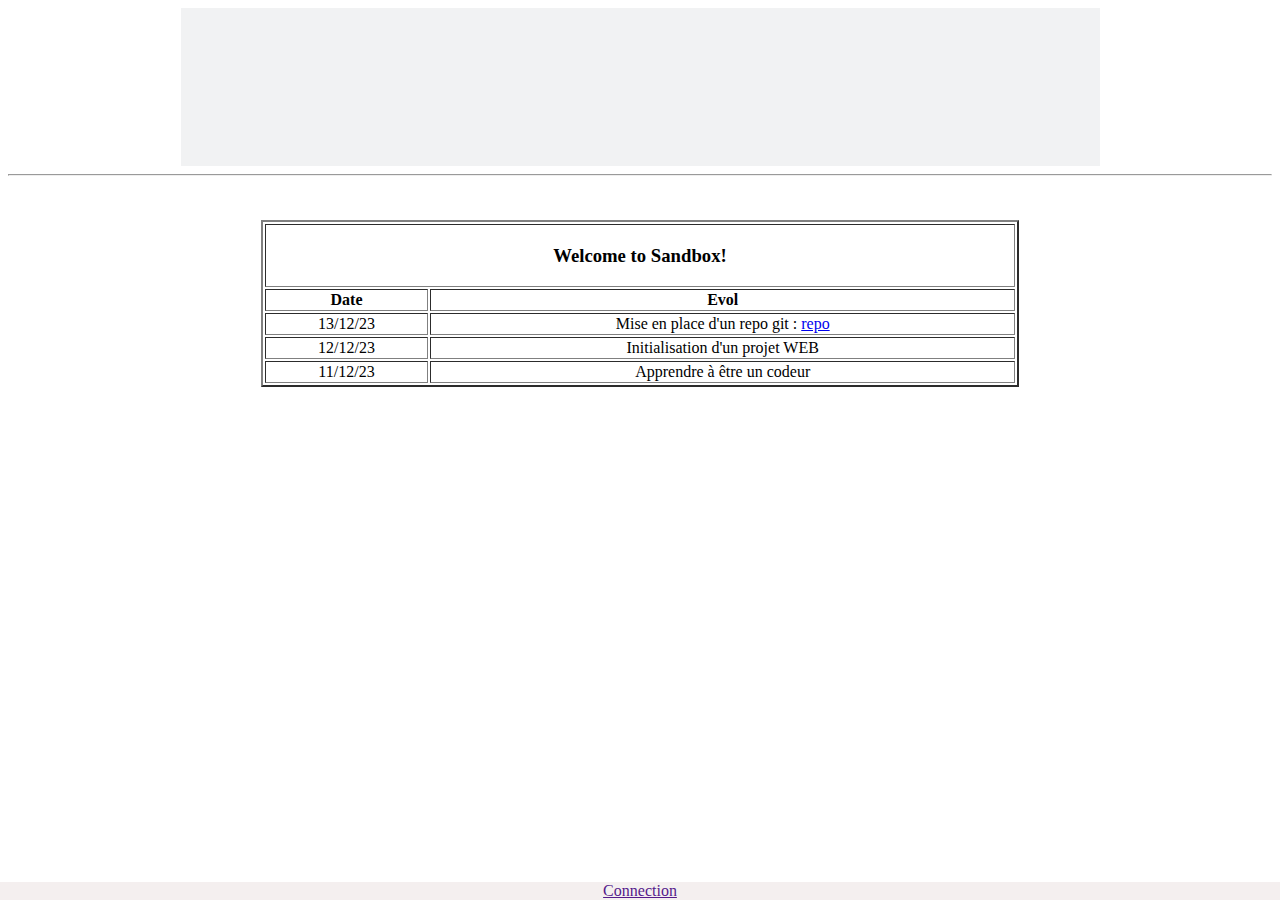
==== commit 82ef182c: "evol2" ====
--- a/index.html
+++ b/index.html
@@ -69,21 +69,20 @@
       </table>
       
 
-      <table width="60%" border="2">
+      <!-- <table width="60%" border="2">
         <tr><td></td></tr>
       </table>
 
-    </center>
+    </center> -->
   </div>
       
         <!-- <tr><td><td></td></td></tr> -->
    
   
         <footer class="footer">
-          <a href="" onclick="window.confirm('TO DO ... ')">Connection</a>
+          <a href="" onclick="window.open('popup.html', target='_blank')">Connection</a>
         </footer>
   </body>
   
-  <!-- [base64]
-   -->
+ 
 </html>
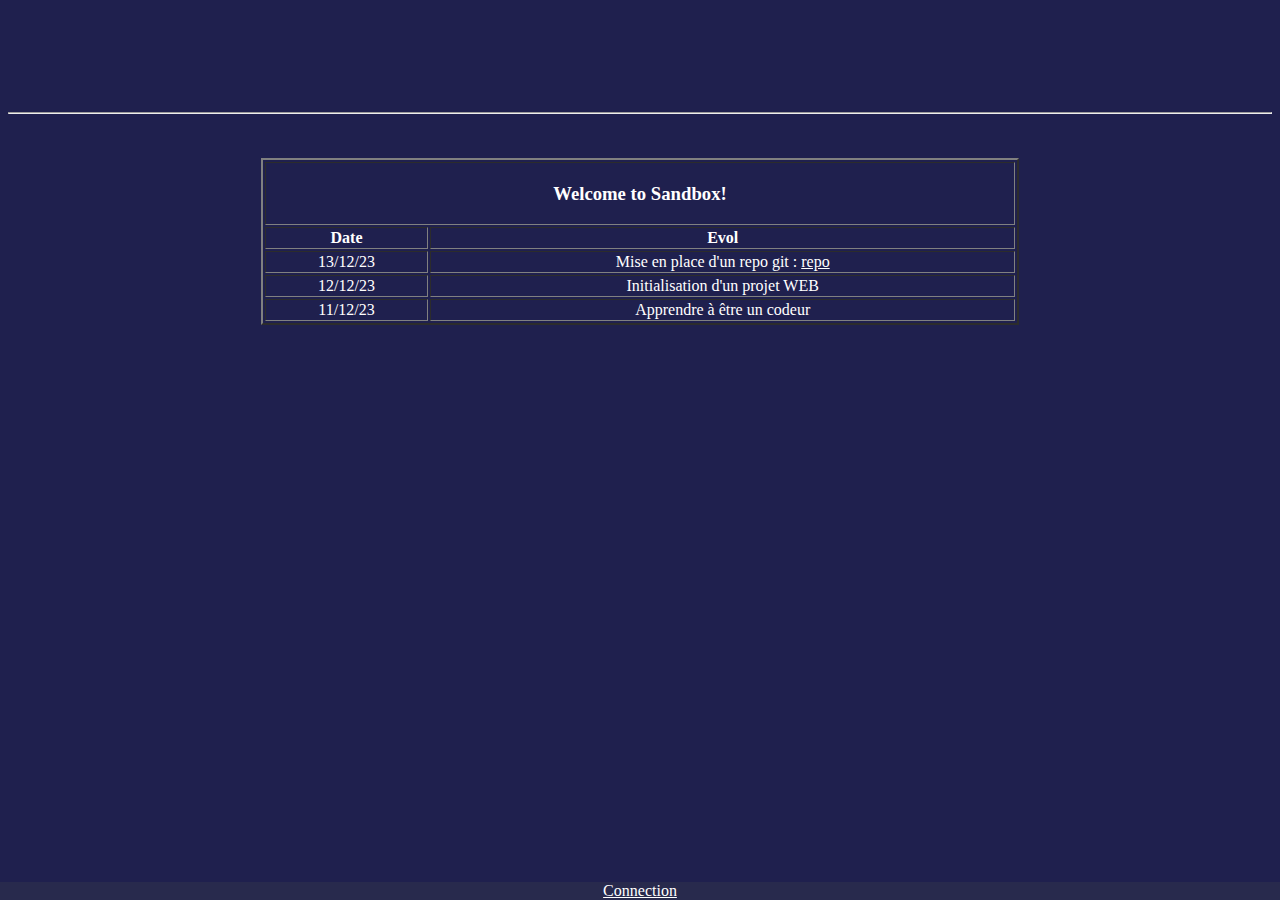
==== commit 0f5cc562: "V3" ====
--- a/index.html
+++ b/index.html
@@ -6,11 +6,11 @@
     <link rel="stylesheet" href="style.css" />
    
   </head>
-  <body >
+  <body bgcolor="#1f204e" style="color: #ffffff">
     <center>
       
       
-      <style id="rush-ltr-ac521118-dfea-4392-b6b2-c9108ea71a9f" data-anikit="">@keyframes rush-ltr-ac521118-dfea-4392-b6b2-c9108ea71a9f {
+      <style id="rush-ltr-867a9625-769b-41e3-acab-86593f90b51b" data-anikit="">@keyframes rush-ltr-867a9625-769b-41e3-acab-86593f90b51b {
         0% { animation-timing-function: cubic-bezier(0,0.5,0.5,1); opacity: 0 }
         5% { opacity: 1}
         0% { transform: translateX(-78.47520861406802px) skewX(30deg); }
@@ -25,15 +25,30 @@
         100% { opacity: 1}
       }</style>
       
-      <svg xmlns="http://www.w3.org/2000/svg" style="margin:auto;background:#f1f2f3;display:block;" width="919" height="158" preserveAspectRatio="xMidYMid">
+      <style id="rush-ltr-4729b0bd-de2c-44e7-91e6-cf6aeb898723" data-anikit="">@keyframes rush-ltr-4729b0bd-de2c-44e7-91e6-cf6aeb898723 {
+        0% { animation-timing-function: cubic-bezier(0,0.5,0.5,1); opacity: 0 }
+        5% { opacity: 1}
+        0% { transform: translateX(-78.47520861406802px) skewX(30deg); }
+      25% { transform: translateX(2.5743741577959263px) skewX(-15deg); }
+      33% { transform: translateX(8.574374157795926px) skewX(-15deg); }
+      44% { transform: translateX(-4.212879922796667px) skewX(7.5deg); }
+      55.00000000000001% { transform: translateX(2.097390810087623px) skewX(-3.75deg); }
+      66% { transform: translateX(0px) skewX(0deg); }
+      80% { transform: translateX(0px) skewX(0deg); }
+      100% { transform: translateX(60px) skewX(30deg); }
+      
+        100% { opacity: 1}
+      }</style>
+      
+      <svg xmlns="http://www.w3.org/2000/svg" style="margin:auto;background:#1f204e;display:block;" width="879" height="96" preserveAspectRatio="xMidYMid">
       <style type="text/css">
         text {
-          text-anchor: middle; font-size: 61px; opacity: 0;
+          text-anchor: middle; font-size: 38px; opacity: 0;
         }
       </style>
-      <g style="transform-origin:459.5px 79px;transform:scale(1)">
-      <g transform="translate(459.5,79)">
-        <g transform="translate(0,0)"><g class="path" style="transform: translateX(-78.4752px) skewX(30deg); opacity: 0; transform-origin: -376.185px -3.41137px; animation: 1s linear -0.634615s infinite normal forwards running rush-ltr-ac521118-dfea-4392-b6b2-c9108ea71a9f;"><path d="M5.49 0L5.49-42.70L31.11-42.70L31.11-37.70L11.29-37.70L11.29-24.70L28.36-24.70L28.36-19.82L11.29-19.82L11.29-5.00L31.11-5.00L31.11 0L5.49 0" fill="#8cd0e5" stroke="none" stroke-width="none" transform="translate(-394.4849853515625,17.938630840594957)" style="fill: rgb(140, 208, 229);"></path></g><g class="path" style="transform: translateX(-78.4752px) skewX(30deg); opacity: 0; transform-origin: -343.92px -3.41137px; animation: 1s linear -0.609231s infinite normal forwards running rush-ltr-ac521118-dfea-4392-b6b2-c9108ea71a9f;"><path d="M35.68-3.60L38.61-8.48L38.61-8.48Q40.81-6.65 43.55-5.49L43.55-5.49L43.55-5.49Q46.30-4.33 49.96-4.33L49.96-4.33L49.96-4.33Q54.35-4.33 56.91-6.16L56.91-6.16L56.91-6.16Q59.47-7.99 59.47-11.10L59.47-11.10L59.47-11.10Q59.47-12.38 59.11-13.48L59.11-13.48L59.11-13.48Q58.74-14.58 57.68-15.59L57.68-15.59L57.68-15.59Q56.61-16.59 54.69-17.60L54.69-17.60L54.69-17.60Q52.77-18.61 49.71-19.76L49.71-19.76L49.71-19.76Q46.42-21.04 44.13-22.30L44.13-22.30L44.13-22.30Q41.85-23.55 40.44-25.04L40.44-25.04L40.44-25.04Q39.04-26.54 38.43-28.33L38.43-28.33L38.43-28.33Q37.82-30.13 37.82-32.45L37.82-32.45L37.82-32.45Q37.82-34.71 38.77-36.72L38.77-36.72L38.77-36.72Q39.71-38.73 41.57-40.23L41.57-40.23L41.57-40.23Q43.43-41.72 46.15-42.58L46.15-42.58L46.15-42.58Q48.86-43.43 52.34-43.43L52.34-43.43L52.34-43.43Q56.12-43.43 59.11-42.67L59.11-42.67L59.11-42.67Q62.10-41.91 65.03-40.50L65.03-40.50L62.89-35.56L62.89-35.56Q60.82-36.78 58.04-37.61L58.04-37.61L58.04-37.61Q55.27-38.43 52.22-38.43L52.22-38.43L52.22-38.43Q48.19-38.43 45.87-36.87L45.87-36.87L45.87-36.87Q43.55-35.32 43.55-32.76L43.55-32.76L43.55-32.76Q43.55-31.54 43.89-30.59L43.89-30.59L43.89-30.59Q44.22-29.65 45.23-28.76L45.23-28.76L45.23-28.76Q46.24-27.88 48.04-26.96L48.04-26.96L48.04-26.96Q49.84-26.05 52.83-24.95L52.83-24.95L52.83-24.95Q56.36-23.61 58.80-22.20L58.80-22.20L58.80-22.20Q61.24-20.80 62.71-19.21L62.71-19.21L62.71-19.21Q64.17-17.63 64.81-15.80L64.81-15.80L64.81-15.80Q65.45-13.97 65.45-11.77L65.45-11.77L65.45-11.77Q65.45-8.78 64.29-6.47L64.29-6.47L64.29-6.47Q63.13-4.15 61.09-2.53L61.09-2.53L61.09-2.53Q59.05-0.92 56.18-0.09L56.18-0.09L56.18-0.09Q53.31 0.73 49.96 0.73L49.96 0.73L49.96 0.73Q45.51 0.73 41.85-0.46L41.85-0.46L41.85-0.46Q38.19-1.65 35.68-3.60L35.68-3.60" fill="#8cd0e5" stroke="none" stroke-width="none" transform="translate(-394.4849853515625,17.938630840594957)" style="fill: rgb(55, 104, 136);"></path></g><g class="path" style="transform: translateX(-78.4752px) skewX(30deg); opacity: 0; transform-origin: -303.965px -3.41137px; animation: 1s linear -0.583846s infinite normal forwards running rush-ltr-ac521118-dfea-4392-b6b2-c9108ea71a9f;"><path d="M73.99-0.12L73.99-42.58L73.99-42.58Q76.86-42.88 79.60-43.04L79.60-43.04L79.60-43.04Q82.35-43.19 85.89-43.19L85.89-43.19L85.89-43.19Q91.38-43.19 95.34-41.48L95.34-41.48L95.34-41.48Q99.31-39.77 101.93-36.78L101.93-36.78L101.93-36.78Q104.55-33.79 105.80-29.83L105.80-29.83L105.80-29.83Q107.05-25.86 107.05-21.41L107.05-21.41L107.05-21.41Q107.05-16.96 105.77-12.96L105.77-12.96L105.77-12.96Q104.49-8.97 101.84-5.98L101.84-5.98L101.84-5.98Q99.19-2.99 95.07-1.25L95.07-1.25L95.07-1.25Q90.95 0.49 85.22 0.49L85.22 0.49L85.22 0.49Q81.74 0.49 79.15 0.34L79.15 0.34L79.15 0.34Q76.55 0.18 73.99-0.12L73.99-0.12zM85.70-38.19L85.70-38.19L85.70-38.19Q83.94-38.19 82.47-38.09L82.47-38.09L82.47-38.09Q81.01-38.00 79.79-37.88L79.79-37.88L79.79-4.88L79.79-4.88Q81.07-4.70 82.47-4.64L82.47-4.64L82.47-4.64Q83.87-4.58 85.40-4.58L85.40-4.58L85.40-4.58Q89.49-4.58 92.48-5.83L92.48-5.83L92.48-5.83Q95.46-7.08 97.39-9.30L97.39-9.30L97.39-9.30Q99.31-11.53 100.22-14.61L100.22-14.61L100.22-14.61Q101.14-17.69 101.14-21.41L101.14-21.41L101.14-21.41Q101.14-24.70 100.22-27.72L100.22-27.72L100.22-27.72Q99.31-30.74 97.42-33.09L97.42-33.09L97.42-33.09Q95.53-35.44 92.60-36.81L92.60-36.81L92.60-36.81Q89.67-38.19 85.70-38.19" fill="#8cd0e5" stroke="none" stroke-width="none" transform="translate(-394.4849853515625,17.938630840594957)" style="fill: rgb(130, 107, 136);"></path></g><g class="path" style="transform: translateX(-78.4752px) skewX(30deg); opacity: 0; transform-origin: -245.705px -3.10637px; animation: 1s linear -0.558462s infinite normal forwards running rush-ltr-ac521118-dfea-4392-b6b2-c9108ea71a9f;"><path d="M133.96 0.49L129.02-1.52L145.73-42.70L152.07-42.70L168.54-1.52L163.24 0.61L158.48-11.59L138.71-11.59L133.96 0.49zM148.60-36.97L140.54-16.47L156.59-16.47L148.60-36.97" fill="#8cd0e5" stroke="none" stroke-width="none" transform="translate(-394.4849853515625,17.938630840594957)" style="fill: rgb(222, 120, 106);"></path></g><g class="path" style="transform: translateX(-78.4752px) skewX(30deg); opacity: 0; transform-origin: -206.48px -4.26637px; animation: 1s linear -0.533077s infinite normal forwards running rush-ltr-ac521118-dfea-4392-b6b2-c9108ea71a9f;"><path d="M186.05 0.73L186.05 0.73L186.05 0.73Q183.12 0.73 180.53-0.43L180.53-0.43L180.53-0.43Q177.94-1.59 176.02-3.72L176.02-3.72L176.02-3.72Q174.09-5.86 173.00-8.88L173.00-8.88L173.00-8.88Q171.90-11.89 171.90-15.68L171.90-15.68L171.90-15.68Q171.90-19.28 173.03-22.36L173.03-22.36L173.03-22.36Q174.16-25.44 176.08-27.66L176.08-27.66L176.08-27.66Q178.00-29.89 180.56-31.17L180.56-31.17L180.56-31.17Q183.12-32.45 185.99-32.45L185.99-32.45L185.99-32.45Q189.16-32.45 191.45-31.17L191.45-31.17L191.45-31.17Q193.74-29.89 195.02-28.55L195.02-28.55L195.02-45.14L200.51-45.14L200.51-7.69L200.51-7.69Q200.51-5.37 201.64-4.67L201.64-4.67L201.64-4.67Q202.76-3.96 204.11-3.96L204.11-3.96L202.95 0.30L202.95 0.30Q197.15 0.30 195.87-4.33L195.87-4.33L195.87-4.33Q194.47-2.38 192.09-0.82L192.09-0.82L192.09-0.82Q189.71 0.73 186.05 0.73zM187.27-4.15L187.27-4.15L187.27-4.15Q189.53-4.15 191.57-5.22L191.57-5.22L191.57-5.22Q193.61-6.28 195.02-7.99L195.02-7.99L195.02-23.73L195.02-23.73Q193.86-25.19 191.81-26.44L191.81-26.44L191.81-26.44Q189.77-27.69 187.21-27.69L187.21-27.69L187.21-27.69Q185.01-27.69 183.21-26.78L183.21-26.78L183.21-26.78Q181.41-25.86 180.13-24.28L180.13-24.28L180.13-24.28Q178.85-22.69 178.18-20.53L178.18-20.53L178.18-20.53Q177.51-18.36 177.51-15.86L177.51-15.86L177.51-15.86Q177.51-13.30 178.24-11.16L178.24-11.16L178.24-11.16Q178.97-9.03 180.29-7.47L180.29-7.47L180.29-7.47Q181.60-5.92 183.40-5.03L183.40-5.03L183.40-5.03Q185.20-4.15 187.27-4.15" fill="#8cd0e5" stroke="none" stroke-width="none" transform="translate(-394.4849853515625,17.938630840594957)" style="fill: rgb(248, 185, 118);"></path></g><g class="path" style="transform: translateX(-78.4752px) skewX(30deg); opacity: 0; transform-origin: -169.58px 2.07863px; animation: 1s linear -0.507692s infinite normal forwards running rush-ltr-ac521118-dfea-4392-b6b2-c9108ea71a9f;"><path d="M208.68-15.68L208.68-15.68L208.68-15.68Q208.68-19.21 209.78-22.30L209.78-22.30L209.78-22.30Q210.88-25.38 212.86-27.63L212.86-27.63L212.86-27.63Q214.84-29.89 217.62-31.17L217.62-31.17L217.62-31.17Q220.39-32.45 223.69-32.45L223.69-32.45L223.69-32.45Q226.43-32.45 228.66-31.51L228.66-31.51L228.66-31.51Q230.88-30.56 232.53-29.16L232.53-29.16L232.53-31.72L237.53-31.72L237.53-7.69L237.53-7.69Q237.53-5.37 238.66-4.67L238.66-4.67L238.66-4.67Q239.79-3.96 241.13-3.96L241.13-3.96L239.97 0.30L239.97 0.30Q234.12 0.30 232.90-4.45L232.90-4.45L232.90-4.45Q232.17-3.48 231.22-2.53L231.22-2.53L231.22-2.53Q230.27-1.59 229.05-0.85L229.05-0.85L229.05-0.85Q227.83-0.12 226.31 0.30L226.31 0.30L226.31 0.30Q224.78 0.73 222.95 0.73L222.95 0.73L222.95 0.73Q219.97 0.73 217.37-0.43L217.37-0.43L217.37-0.43Q214.78-1.59 212.86-3.72L212.86-3.72L212.86-3.72Q210.94-5.86 209.81-8.88L209.81-8.88L209.81-8.88Q208.68-11.89 208.68-15.68zM224.17-4.15L224.17-4.15L224.17-4.15Q226.49-4.15 228.57-5.25L228.57-5.25L228.57-5.25Q230.64-6.34 232.04-8.11L232.04-8.11L232.04-25.13L232.04-25.13Q230.40-26.29 228.41-26.99L228.41-26.99L228.41-26.99Q226.43-27.69 224.24-27.69L224.24-27.69L224.24-27.69Q222.04-27.69 220.21-26.84L220.21-26.84L220.21-26.84Q218.38-25.99 217.07-24.43L217.07-24.43L217.07-24.43Q215.76-22.88 215.02-20.68L215.02-20.68L215.02-20.68Q214.29-18.48 214.29-15.86L214.29-15.86L214.29-15.86Q214.29-13.30 215.02-11.13L215.02-11.13L215.02-11.13Q215.76-8.97 217.10-7.41L217.10-7.41L217.10-7.41Q218.44-5.86 220.24-5.00L220.24-5.00L220.24-5.00Q222.04-4.15 224.17-4.15" fill="#8cd0e5" stroke="none" stroke-width="none" transform="translate(-394.4849853515625,17.938630840594957)" style="fill: rgb(153, 115, 90);"></path></g><g class="path" style="transform: translateX(-78.4752px) skewX(30deg); opacity: 0; transform-origin: -132.67px -4.26637px; animation: 1s linear -0.482308s infinite normal forwards running rush-ltr-ac521118-dfea-4392-b6b2-c9108ea71a9f;"><path d="M259.86 0.73L259.86 0.73L259.86 0.73Q256.93 0.73 254.34-0.43L254.34-0.43L254.34-0.43Q251.75-1.59 249.83-3.72L249.83-3.72L249.83-3.72Q247.90-5.86 246.81-8.88L246.81-8.88L246.81-8.88Q245.71-11.89 245.71-15.68L245.71-15.68L245.71-15.68Q245.71-19.28 246.84-22.36L246.84-22.36L246.84-22.36Q247.96-25.44 249.89-27.66L249.89-27.66L249.89-27.66Q251.81-29.89 254.37-31.17L254.37-31.17L254.37-31.17Q256.93-32.45 259.80-32.45L259.80-32.45L259.80-32.45Q262.97-32.45 265.26-31.17L265.26-31.17L265.26-31.17Q267.55-29.89 268.83-28.55L268.83-28.55L268.83-45.14L274.32-45.14L274.32-7.69L274.32-7.69Q274.32-5.37 275.45-4.67L275.45-4.67L275.45-4.67Q276.57-3.96 277.92-3.96L277.92-3.96L276.76 0.30L276.76 0.30Q270.96 0.30 269.68-4.33L269.68-4.33L269.68-4.33Q268.28-2.38 265.90-0.82L265.90-0.82L265.90-0.82Q263.52 0.73 259.86 0.73zM261.08-4.15L261.08-4.15L261.08-4.15Q263.34-4.15 265.38-5.22L265.38-5.22L265.38-5.22Q267.42-6.28 268.83-7.99L268.83-7.99L268.83-23.73L268.83-23.73Q267.67-25.19 265.62-26.44L265.62-26.44L265.62-26.44Q263.58-27.69 261.02-27.69L261.02-27.69L261.02-27.69Q258.82-27.69 257.02-26.78L257.02-26.78L257.02-26.78Q255.22-25.86 253.94-24.28L253.94-24.28L253.94-24.28Q252.66-22.69 251.99-20.53L251.99-20.53L251.99-20.53Q251.32-18.36 251.32-15.86L251.32-15.86L251.32-15.86Q251.32-13.30 252.05-11.16L252.05-11.16L252.05-11.16Q252.78-9.03 254.10-7.47L254.10-7.47L254.10-7.47Q255.41-5.92 257.21-5.03L257.21-5.03L257.21-5.03Q259.01-4.15 261.08-4.15" fill="#8cd0e5" stroke="none" stroke-width="none" transform="translate(-394.4849853515625,17.938630840594957)" style="fill: rgb(140, 208, 229);"></path></g><g class="path" style="transform: translateX(-78.4752px) skewX(30deg); opacity: 0; transform-origin: -97.995px 2.07863px; animation: 1s linear -0.456923s infinite normal forwards running rush-ltr-ac521118-dfea-4392-b6b2-c9108ea71a9f;"><path d="M310.31-13.60L288.10-13.60L288.10-13.60Q288.65-9.15 291.21-6.65L291.21-6.65L291.21-6.65Q293.78-4.15 297.98-4.15L297.98-4.15L297.98-4.15Q300.73-4.15 302.93-4.73L302.93-4.73L302.93-4.73Q305.12-5.31 307.13-6.22L307.13-6.22L308.42-1.52L308.42-1.52Q306.22-0.49 303.47 0.12L303.47 0.12L303.47 0.12Q300.73 0.73 297.31 0.73L297.31 0.73L297.31 0.73Q293.90 0.73 291.15-0.40L291.15-0.40L291.15-0.40Q288.41-1.52 286.49-3.63L286.49-3.63L286.49-3.63Q284.56-5.73 283.53-8.81L283.53-8.81L283.53-8.81Q282.49-11.89 282.49-15.86L282.49-15.86L282.49-15.86Q282.49-19.40 283.53-22.45L283.53-22.45L283.53-22.45Q284.56-25.50 286.46-27.72L286.46-27.72L286.46-27.72Q288.35-29.95 290.97-31.20L290.97-31.20L290.97-31.20Q293.59-32.45 296.83-32.45L296.83-32.45L296.83-32.45Q300.24-32.45 302.80-31.29L302.80-31.29L302.80-31.29Q305.37-30.13 307.07-28.12L307.07-28.12L307.07-28.12Q308.78-26.11 309.64-23.42L309.64-23.42L309.64-23.42Q310.49-20.74 310.49-17.75L310.49-17.75L310.49-17.75Q310.49-15.62 310.31-13.60L310.31-13.60zM296.70-27.69L296.70-27.69L296.70-27.69Q293.10-27.69 290.82-25.25L290.82-25.25L290.82-25.25Q288.53-22.81 288.04-18.06L288.04-18.06L305.43-18.06L305.43-18.06Q305.43-22.69 303.11-25.19L303.11-25.19L303.11-25.19Q300.79-27.69 296.70-27.69" fill="#8cd0e5" stroke="none" stroke-width="none" transform="translate(-394.4849853515625,17.938630840594957)" style="fill: rgb(55, 104, 136);"></path></g><g class="path" style="transform: translateX(-78.4752px) skewX(30deg); opacity: 0; transform-origin: -53.495px 1.71363px; animation: 1s linear -0.431538s infinite normal forwards running rush-ltr-ac521118-dfea-4392-b6b2-c9108ea71a9f;"><path d="M323.12-31.72L323.12-26.41L323.12-26.41Q324.82-28.97 327.42-30.71L327.42-30.71L327.42-30.71Q330.01-32.45 333.43-32.45L333.43-32.45L333.43-32.45Q337.21-32.45 339.59-30.65L339.59-30.65L339.59-30.65Q341.97-28.85 343.00-25.74L343.00-25.74L343.00-25.74Q344.89-28.55 347.49-30.50L347.49-30.50L347.49-30.50Q350.08-32.45 353.92-32.45L353.92-32.45L353.92-32.45Q356.48-32.45 358.41-31.60L358.41-31.60L358.41-31.60Q360.33-30.74 361.61-29.19L361.61-29.19L361.61-29.19Q362.89-27.63 363.53-25.47L363.53-25.47L363.53-25.47Q364.17-23.30 364.17-20.68L364.17-20.68L364.17 0L358.68 0L358.68-20.25L358.68-20.25Q358.68-23.55 357.15-25.59L357.15-25.59L357.15-25.59Q355.63-27.63 352.95-27.63L352.95-27.63L352.95-27.63Q351.54-27.63 350.26-27.08L350.26-27.08L350.26-27.08Q348.98-26.54 347.82-25.59L347.82-25.59L347.82-25.59Q346.66-24.64 345.63-23.39L345.63-23.39L345.63-23.39Q344.59-22.14 343.73-20.80L343.73-20.80L343.73 0L338.24 0L338.24-20.25L338.24-20.25Q338.24-23.55 336.72-25.59L336.72-25.59L336.72-25.59Q335.19-27.63 332.51-27.63L332.51-27.63L332.51-27.63Q331.17-27.63 329.89-27.11L329.89-27.11L329.89-27.11Q328.61-26.60 327.42-25.68L327.42-25.68L327.42-25.68Q326.23-24.77 325.19-23.55L325.19-23.55L325.19-23.55Q324.15-22.33 323.30-20.98L323.30-20.98L323.30 0L317.81 0L317.81-31.72L323.12-31.72" fill="#8cd0e5" stroke="none" stroke-width="none" transform="translate(-394.4849853515625,17.938630840594957)" style="fill: rgb(130, 107, 136);"></path></g><g class="path" style="transform: translateX(-78.4752px) skewX(30deg); opacity: 0; transform-origin: -9.93999px 8.78863px; animation: 1s linear -0.406154s infinite normal forwards running rush-ltr-ac521118-dfea-4392-b6b2-c9108ea71a9f;"><path d="M374.42 14.15L374.42 14.15L374.42 14.15Q372.59 14.15 371.22 13.79L371.22 13.79L371.22 13.79Q369.84 13.42 369.05 12.93L369.05 12.93L370.27 8.36L370.27 8.36Q371.00 8.78 372.07 9.09L372.07 9.09L372.07 9.09Q373.14 9.39 374.54 9.39L374.54 9.39L374.54 9.39Q375.82 9.39 376.95 9.03L376.95 9.03L376.95 9.03Q378.08 8.66 379.11 7.75L379.11 7.75L379.11 7.75Q380.15 6.83 381.10 5.25L381.10 5.25L381.10 5.25Q382.04 3.66 382.96 1.28L382.96 1.28L384.36-2.38L381.43-2.38L369.05-30.26L373.93-32.45L385.76-6.04L394.97-32.21L400.04-30.26L388.39 1.59L388.39 1.59Q387.04 5.25 385.55 7.66L385.55 7.66L385.55 7.66Q384.06 10.06 382.35 11.53L382.35 11.53L382.35 11.53Q380.64 12.99 378.66 13.57L378.66 13.57L378.66 13.57Q376.67 14.15 374.42 14.15" fill="#8cd0e5" stroke="none" stroke-width="none" transform="translate(-394.4849853515625,17.938630840594957)" style="fill: rgb(222, 120, 106);"></path></g><g class="path" style="transform: translateX(-78.4752px) skewX(30deg); opacity: 0; transform-origin: 45.11px -3.29137px; animation: 1s linear -0.380769s infinite normal forwards running rush-ltr-ac521118-dfea-4392-b6b2-c9108ea71a9f;"><path d="M454.75-1.83L449.33 0.73L444.02-10.86L444.02-10.86Q442.01-15.19 438.96-17.02L438.96-17.02L438.96-17.02Q435.91-18.85 431.15-18.85L431.15-18.85L430.23-18.85L430.23 0L424.44 0L424.44-42.58L424.44-42.58Q427.73-42.88 430.63-43.04L430.63-43.04L430.63-43.04Q433.53-43.19 436.94-43.19L436.94-43.19L436.94-43.19Q440.85-43.19 443.77-42.36L443.77-42.36L443.77-42.36Q446.70-41.54 448.65-40.02L448.65-40.02L448.65-40.02Q450.61-38.49 451.61-36.42L451.61-36.42L451.61-36.42Q452.62-34.34 452.62-31.84L452.62-31.84L452.62-31.84Q452.62-27.39 449.97-24.67L449.97-24.67L449.97-24.67Q447.31-21.96 442.31-20.62L442.31-20.62L442.31-20.62Q443.53-20.07 444.57-19.37L444.57-19.37L444.57-19.37Q445.60-18.67 446.52-17.66L446.52-17.66L446.52-17.66Q447.44-16.65 448.32-15.25L448.32-15.25L448.32-15.25Q449.20-13.85 450.12-11.83L450.12-11.83L454.75-1.83zM436.94-38.31L436.94-38.31L436.94-38.31Q434.87-38.31 433.22-38.25L433.22-38.25L433.22-38.25Q431.57-38.19 430.23-38.06L430.23-38.06L430.23-23.73L436.94-23.73L436.94-23.73Q441.33-23.73 444.08-25.68L444.08-25.68L444.08-25.68Q446.82-27.63 446.82-31.29L446.82-31.29L446.82-31.29Q446.82-34.34 444.26-36.33L444.26-36.33L444.26-36.33Q441.70-38.31 436.94-38.31" fill="#8cd0e5" stroke="none" stroke-width="none" transform="translate(-394.4849853515625,17.938630840594957)" style="fill: rgb(248, 185, 118);"></path></g><g class="path" style="transform: translateX(-78.4752px) skewX(30deg); opacity: 0; transform-origin: 80.335px 2.07863px; animation: 1s linear -0.355385s infinite normal forwards running rush-ltr-ac521118-dfea-4392-b6b2-c9108ea71a9f;"><path d="M485.01-15.86L485.01-15.86L485.01-15.86Q485.01-18.24 484.25-20.37L484.25-20.37L484.25-20.37Q483.49-22.51 482.11-24.09L482.11-24.09L482.11-24.09Q480.74-25.68 478.88-26.63L478.88-26.63L478.88-26.63Q477.02-27.57 474.82-27.57L474.82-27.57L474.82-27.57Q470.00-27.57 467.32-24.40L467.32-24.40L467.32-24.40Q464.64-21.23 464.64-15.98L464.64-15.98L464.64-15.98Q464.64-13.60 465.40-11.44L465.40-11.44L465.40-11.44Q466.16-9.27 467.53-7.66L467.53-7.66L467.53-7.66Q468.91-6.04 470.77-5.09L470.77-5.09L470.77-5.09Q472.63-4.15 474.82-4.15L474.82-4.15L474.82-4.15Q477.20-4.15 479.09-5.00L479.09-5.00L479.09-5.00Q480.98-5.86 482.30-7.41L482.30-7.41L482.30-7.41Q483.61-8.97 484.31-11.10L484.31-11.10L484.31-11.10Q485.01-13.24 485.01-15.86zM459.02-15.86L459.02-15.86L459.02-15.86Q459.02-19.70 460.25-22.78L460.25-22.78L460.25-22.78Q461.46-25.86 463.57-28.00L463.57-28.00L463.57-28.00Q465.67-30.13 468.57-31.29L468.57-31.29L468.57-31.29Q471.47-32.45 474.82-32.45L474.82-32.45L474.82-32.45Q478.12-32.45 481.02-31.29L481.02-31.29L481.02-31.29Q483.91-30.13 486.05-28.00L486.05-28.00L486.05-28.00Q488.18-25.86 489.40-22.81L489.40-22.81L489.40-22.81Q490.62-19.76 490.62-15.98L490.62-15.98L490.62-15.98Q490.62-12.20 489.43-9.12L489.43-9.12L489.43-9.12Q488.24-6.04 486.11-3.84L486.11-3.84L486.11-3.84Q483.97-1.65 481.08-0.46L481.08-0.46L481.08-0.46Q478.18 0.73 474.82 0.73L474.82 0.73L474.82 0.73Q471.41 0.73 468.51-0.49L468.51-0.49L468.51-0.49Q465.61-1.71 463.51-3.90L463.51-3.90L463.51-3.90Q461.40-6.10 460.21-9.15L460.21-9.15L460.21-9.15Q459.02-12.20 459.02-15.86" fill="#8cd0e5" stroke="none" stroke-width="none" transform="translate(-394.4849853515625,17.938630840594957)" style="fill: rgb(153, 115, 90);"></path></g><g class="path" style="transform: translateX(-78.4752px) skewX(30deg); opacity: 0; transform-origin: 113.585px 2.07863px; animation: 1s linear -0.33s infinite normal forwards running rush-ltr-ac521118-dfea-4392-b6b2-c9108ea71a9f;"><path d="M519.84-30.56L518.19-25.93L518.19-25.93Q516.43-26.78 514.90-27.18L514.90-27.18L514.90-27.18Q513.38-27.57 511.49-27.57L511.49-27.57L511.49-27.57Q509.35-27.57 507.49-26.78L507.49-26.78L507.49-26.78Q505.63-25.99 504.29-24.49L504.29-24.49L504.29-24.49Q502.94-23.00 502.18-20.86L502.18-20.86L502.18-20.86Q501.42-18.73 501.42-15.98L501.42-15.98L501.42-15.98Q501.42-13.48 502.12-11.35L502.12-11.35L502.12-11.35Q502.82-9.21 504.10-7.59L504.10-7.59L504.10-7.59Q505.38-5.98 507.15-5.06L507.15-5.06L507.15-5.06Q508.92-4.15 511.12-4.15L511.12-4.15L511.12-4.15Q513.44-4.15 515.08-4.64L515.08-4.64L515.08-4.64Q516.73-5.12 518.62-6.16L518.62-6.16L520.33-1.52L520.33-1.52Q518.38-0.49 516.06 0.12L516.06 0.12L516.06 0.12Q513.74 0.73 510.75 0.73L510.75 0.73L510.75 0.73Q507.34 0.73 504.59-0.49L504.59-0.49L504.59-0.49Q501.85-1.71 499.89-3.90L499.89-3.90L499.89-3.90Q497.94-6.10 496.88-9.15L496.88-9.15L496.88-9.15Q495.81-12.20 495.81-15.86L495.81-15.86L495.81-15.86Q495.81-19.28 496.88-22.30L496.88-22.30L496.88-22.30Q497.94-25.31 499.96-27.57L499.96-27.57L499.96-27.57Q501.97-29.83 504.81-31.14L504.81-31.14L504.81-31.14Q507.64-32.45 511.18-32.45L511.18-32.45L511.18-32.45Q513.92-32.45 515.94-31.96L515.94-31.96L515.94-31.96Q517.95-31.48 519.84-30.56L519.84-30.56" fill="#8cd0e5" stroke="none" stroke-width="none" transform="translate(-394.4849853515625,17.938630840594957)" style="fill: rgb(140, 208, 229);"></path></g><g class="path" style="transform: translateX(-78.4752px) skewX(30deg); opacity: 0; transform-origin: 145.095px -4.32637px; animation: 1s linear -0.304615s infinite normal forwards running rush-ltr-ac521118-dfea-4392-b6b2-c9108ea71a9f;"><path d="M526.74 0L526.74-45.14L532.23-45.14L532.23-19.34L546.56-32.33L549.73-28.85L537.47-18.00L552.42-3.05L548.63 0.61L532.23-16.29L532.23 0L526.74 0" fill="#8cd0e5" stroke="none" stroke-width="none" transform="translate(-394.4849853515625,17.938630840594957)" style="fill: rgb(55, 104, 136);"></path></g><g class="path" style="transform: translateX(-78.4752px) skewX(30deg); opacity: 0; transform-origin: 172.66px 2.07863px; animation: 1s linear -0.279231s infinite normal forwards running rush-ltr-ac521118-dfea-4392-b6b2-c9108ea71a9f;"><path d="M555.16-2.56L557.48-7.14L557.48-7.14Q559.07-5.73 561.47-4.88L561.47-4.88L561.47-4.88Q563.88-4.03 566.63-4.03L566.63-4.03L566.63-4.03Q570.05-4.03 571.78-5.15L571.78-5.15L571.78-5.15Q573.52-6.28 573.52-8.05L573.52-8.05L573.52-8.05Q573.52-8.97 573.19-9.76L573.19-9.76L573.19-9.76Q572.85-10.55 571.97-11.29L571.97-11.29L571.97-11.29Q571.08-12.02 569.56-12.72L569.56-12.72L569.56-12.72Q568.03-13.42 565.59-14.27L565.59-14.27L565.59-14.27Q561.08-15.80 558.88-17.90L558.88-17.90L558.88-17.90Q556.69-20.01 556.69-23.73L556.69-23.73L556.69-23.73Q556.69-25.56 557.51-27.14L557.51-27.14L557.51-27.14Q558.33-28.73 559.89-29.92L559.89-29.92L559.89-29.92Q561.44-31.11 563.67-31.78L563.67-31.78L563.67-31.78Q565.90-32.45 568.76-32.45L568.76-32.45L568.76-32.45Q571.88-32.45 574.22-31.81L574.22-31.81L574.22-31.81Q576.57-31.17 578.46-30.20L578.46-30.20L576.94-25.68L576.94-25.68Q575.29-26.66 573.19-27.27L573.19-27.27L573.19-27.27Q571.08-27.88 568.52-27.88L568.52-27.88L568.52-27.88Q565.35-27.88 563.70-26.60L563.70-26.60L563.70-26.60Q562.05-25.31 562.05-23.79L562.05-23.79L562.05-23.79Q562.05-23.06 562.33-22.45L562.33-22.45L562.33-22.45Q562.60-21.84 563.34-21.29L563.34-21.29L563.34-21.29Q564.07-20.74 565.29-20.19L565.29-20.19L565.29-20.19Q566.51-19.64 568.34-19.03L568.34-19.03L568.34-19.03Q571.33-18.00 573.40-16.93L573.40-16.93L573.40-16.93Q575.47-15.86 576.76-14.58L576.76-14.58L576.76-14.58Q578.04-13.30 578.59-11.80L578.59-11.80L578.59-11.80Q579.13-10.31 579.13-8.48L579.13-8.48L579.13-8.48Q579.13-6.34 578.22-4.64L578.22-4.64L578.22-4.64Q577.30-2.93 575.66-1.74L575.66-1.74L575.66-1.74Q574.01-0.55 571.66 0.09L571.66 0.09L571.66 0.09Q569.31 0.73 566.45 0.73L566.45 0.73L566.45 0.73Q562.79 0.73 559.92-0.18L559.92-0.18L559.92-0.18Q557.05-1.10 555.16-2.56L555.16-2.56" fill="#8cd0e5" stroke="none" stroke-width="none" transform="translate(-394.4849853515625,17.938630840594957)" style="fill: rgb(130, 107, 136);"></path></g><g class="path" style="transform: translateX(-78.4752px) skewX(30deg); opacity: 0; transform-origin: 196.605px -10.6114px; animation: 1s linear -0.253846s infinite normal forwards running rush-ltr-ac521118-dfea-4392-b6b2-c9108ea71a9f;"><path d="M588.04-29.28L588.04-44.47L594.14-44.47L594.14-29.28L593.35-12.63L588.83-12.63L588.04-29.28" fill="#8cd0e5" stroke="none" stroke-width="none" transform="translate(-394.4849853515625,17.938630840594957)" style="fill: rgb(222, 120, 106);"></path></g><g class="path" style="transform: translateX(-78.4752px) skewX(30deg); opacity: 0; transform-origin: 196.665px 14.5836px; animation: 1s linear -0.228462s infinite normal forwards running rush-ltr-ac521118-dfea-4392-b6b2-c9108ea71a9f;"><path d="M587.06-3.35L587.06-3.35L587.06-3.35Q587.06-5.25 588.13-6.34L588.13-6.34L588.13-6.34Q589.20-7.44 591.15-7.44L591.15-7.44L591.15-7.44Q592.74-7.44 593.99-6.22L593.99-6.22L593.99-6.22Q595.24-5.00 595.24-3.35L595.24-3.35L595.24-3.35Q595.24-1.52 594.08-0.40L594.08-0.40L594.08-0.40Q592.92 0.73 591.15 0.73L591.15 0.73L591.15 0.73Q589.50 0.73 588.28-0.49L588.28-0.49L588.28-0.49Q587.06-1.71 587.06-3.35" fill="#8cd0e5" stroke="none" stroke-width="none" transform="translate(-394.4849853515625,17.938630840594957)" style="fill: rgb(248, 185, 118);"></path></g><g class="path" style="transform: translateX(-78.4752px) skewX(30deg); opacity: 0; transform-origin: 215.755px -10.6114px; animation: 1s linear -0.203077s infinite normal forwards running rush-ltr-ac521118-dfea-4392-b6b2-c9108ea71a9f;"><path d="M607.19-29.28L607.19-44.47L613.29-44.47L613.29-29.28L612.50-12.63L607.99-12.63L607.19-29.28" fill="#8cd0e5" stroke="none" stroke-width="none" transform="translate(-394.4849853515625,17.938630840594957)" style="fill: rgb(153, 115, 90);"></path></g><g class="path" style="transform: translateX(-78.4752px) skewX(30deg); opacity: 0; transform-origin: 215.82px 14.5836px; animation: 1s linear -0.177692s infinite normal forwards running rush-ltr-ac521118-dfea-4392-b6b2-c9108ea71a9f;"><path d="M606.22-3.35L606.22-3.35L606.22-3.35Q606.22-5.25 607.29-6.34L607.29-6.34L607.29-6.34Q608.35-7.44 610.31-7.44L610.31-7.44L610.31-7.44Q611.89-7.44 613.14-6.22L613.14-6.22L613.14-6.22Q614.39-5.00 614.39-3.35L614.39-3.35L614.39-3.35Q614.39-1.52 613.23-0.40L613.23-0.40L613.23-0.40Q612.07 0.73 610.31 0.73L610.31 0.73L610.31 0.73Q608.66 0.73 607.44-0.49L607.44-0.49L607.44-0.49Q606.22-1.71 606.22-3.35" fill="#8cd0e5" stroke="none" stroke-width="none" transform="translate(-394.4849853515625,17.938630840594957)" style="fill: rgb(140, 208, 229);"></path></g><g class="path" style="transform: translateX(-78.4752px) skewX(30deg); opacity: 0; transform-origin: 234.915px -10.6114px; animation: 1s linear -0.152308s infinite normal forwards running rush-ltr-ac521118-dfea-4392-b6b2-c9108ea71a9f;"><path d="M626.35-29.28L626.35-44.47L632.45-44.47L632.45-29.28L631.66-12.63L627.14-12.63L626.35-29.28" fill="#8cd0e5" stroke="none" stroke-width="none" transform="translate(-394.4849853515625,17.938630840594957)" style="fill: rgb(55, 104, 136);"></path></g><g class="path" style="transform: translateX(-78.4752px) skewX(30deg); opacity: 0; transform-origin: 234.975px 14.5836px; animation: 1s linear -0.126923s infinite normal forwards running rush-ltr-ac521118-dfea-4392-b6b2-c9108ea71a9f;"><path d="M625.37-3.35L625.37-3.35L625.37-3.35Q625.37-5.25 626.44-6.34L626.44-6.34L626.44-6.34Q627.51-7.44 629.46-7.44L629.46-7.44L629.46-7.44Q631.05-7.44 632.30-6.22L632.30-6.22L632.30-6.22Q633.55-5.00 633.55-3.35L633.55-3.35L633.55-3.35Q633.55-1.52 632.39-0.40L632.39-0.40L632.39-0.40Q631.23 0.73 629.46 0.73L629.46 0.73L629.46 0.73Q627.81 0.73 626.59-0.49L626.59-0.49L626.59-0.49Q625.37-1.71 625.37-3.35" fill="#8cd0e5" stroke="none" stroke-width="none" transform="translate(-394.4849853515625,17.938630840594957)" style="fill: rgb(130, 107, 136);"></path></g><g class="path" style="transform: translateX(-78.4752px) skewX(30deg); opacity: 0; transform-origin: 271.97px -1.58137px; animation: 1s linear -0.101538s infinite normal forwards running rush-ltr-ac521118-dfea-4392-b6b2-c9108ea71a9f;"><path d="M666.61-19.52L666.61-19.52L666.61-19.52Q666.61-12.08 668.19-5.86L668.19-5.86L668.19-5.86Q669.78 0.37 672.10 5.67L672.10 5.67L668.87 7.50L668.87 7.50Q665.02 0.73 662.92-5.83L662.92-5.83L662.92-5.83Q660.81-12.38 660.81-19.52L660.81-19.52L660.81-19.52Q660.81-27.08 662.95-33.61L662.95-33.61L662.95-33.61Q665.08-40.14 668.87-46.54L668.87-46.54L672.10-44.71L672.10-44.71Q669.78-39.53 668.19-33.24L668.19-33.24L668.19-33.24Q666.61-26.96 666.61-19.52" fill="#8cd0e5" stroke="none" stroke-width="none" transform="translate(-394.4849853515625,17.938630840594957)" style="fill: rgb(222, 120, 106);"></path></g><g class="path" style="transform: translateX(-78.4752px) skewX(30deg); opacity: 0; transform-origin: 296.95px 8.78863px; animation: 1s linear -0.0761538s infinite normal forwards running rush-ltr-ac521118-dfea-4392-b6b2-c9108ea71a9f;"><path d="M681.31 14.15L681.31 14.15L681.31 14.15Q679.48 14.15 678.11 13.79L678.11 13.79L678.11 13.79Q676.73 13.42 675.94 12.93L675.94 12.93L677.16 8.36L677.16 8.36Q677.89 8.78 678.96 9.09L678.96 9.09L678.96 9.09Q680.03 9.39 681.43 9.39L681.43 9.39L681.43 9.39Q682.71 9.39 683.84 9.03L683.84 9.03L683.84 9.03Q684.97 8.66 686.01 7.75L686.01 7.75L686.01 7.75Q687.04 6.83 687.99 5.25L687.99 5.25L687.99 5.25Q688.93 3.66 689.85 1.28L689.85 1.28L691.25-2.38L688.32-2.38L675.94-30.26L680.82-32.45L692.65-6.04L701.87-32.21L706.93-30.26L695.28 1.59L695.28 1.59Q693.94 5.25 692.44 7.66L692.44 7.66L692.44 7.66Q690.95 10.06 689.24 11.53L689.24 11.53L689.24 11.53Q687.53 12.99 685.55 13.57L685.55 13.57L685.55 13.57Q683.57 14.15 681.31 14.15" fill="#8cd0e5" stroke="none" stroke-width="none" transform="translate(-394.4849853515625,17.938630840594957)" style="fill: rgb(248, 185, 118);"></path></g><g class="path" style="transform: translateX(-78.4752px) skewX(30deg); opacity: 0; transform-origin: 330.075px 2.07863px; animation: 1s linear -0.0507692s infinite normal forwards running rush-ltr-ac521118-dfea-4392-b6b2-c9108ea71a9f;"><path d="M734.75-15.86L734.75-15.86L734.75-15.86Q734.75-18.24 733.98-20.37L733.98-20.37L733.98-20.37Q733.22-22.51 731.85-24.09L731.85-24.09L731.85-24.09Q730.47-25.68 728.61-26.63L728.61-26.63L728.61-26.63Q726.75-27.57 724.56-27.57L724.56-27.57L724.56-27.57Q719.74-27.57 717.05-24.40L717.05-24.40L717.05-24.40Q714.37-21.23 714.37-15.98L714.37-15.98L714.37-15.98Q714.37-13.60 715.13-11.44L715.13-11.44L715.13-11.44Q715.90-9.27 717.27-7.66L717.27-7.66L717.27-7.66Q718.64-6.04 720.50-5.09L720.50-5.09L720.50-5.09Q722.36-4.15 724.56-4.15L724.56-4.15L724.56-4.15Q726.94-4.15 728.83-5.00L728.83-5.00L728.83-5.00Q730.72-5.86 732.03-7.41L732.03-7.41L732.03-7.41Q733.34-8.97 734.04-11.10L734.04-11.10L734.04-11.10Q734.75-13.24 734.75-15.86zM708.76-15.86L708.76-15.86L708.76-15.86Q708.76-19.70 709.98-22.78L709.98-22.78L709.98-22.78Q711.20-25.86 713.30-28.00L713.30-28.00L713.30-28.00Q715.41-30.13 718.31-31.29L718.31-31.29L718.31-31.29Q721.20-32.45 724.56-32.45L724.56-32.45L724.56-32.45Q727.85-32.45 730.75-31.29L730.75-31.29L730.75-31.29Q733.65-30.13 735.78-28.00L735.78-28.00L735.78-28.00Q737.92-25.86 739.14-22.81L739.14-22.81L739.14-22.81Q740.36-19.76 740.36-15.98L740.36-15.98L740.36-15.98Q740.36-12.20 739.17-9.12L739.17-9.12L739.17-9.12Q737.98-6.04 735.84-3.84L735.84-3.84L735.84-3.84Q733.71-1.65 730.81-0.46L730.81-0.46L730.81-0.46Q727.91 0.73 724.56 0.73L724.56 0.73L724.56 0.73Q721.14 0.73 718.24-0.49L718.24-0.49L718.24-0.49Q715.35-1.71 713.24-3.90L713.24-3.90L713.24-3.90Q711.14-6.10 709.95-9.15L709.95-9.15L709.95-9.15Q708.76-12.20 708.76-15.86" fill="#8cd0e5" stroke="none" stroke-width="none" transform="translate(-394.4849853515625,17.938630840594957)" style="fill: rgb(153, 115, 90);"></path></g><g class="path" style="transform: translateX(-78.4752px) skewX(30deg); opacity: 0; transform-origin: 367.8px 2.44363px; animation: 1s linear -0.0253846s infinite normal forwards running rush-ltr-ac521118-dfea-4392-b6b2-c9108ea71a9f;"><path d="M777.20-3.96L776.04 0.30L776.04 0.30Q773.11 0.30 771.41-0.85L771.41-0.85L771.41-0.85Q769.70-2.01 769.03-4.21L769.03-4.21L769.03-4.21Q766.89-2.01 764.12-0.64L764.12-0.64L764.12-0.64Q761.34 0.73 758.05 0.73L758.05 0.73L758.05 0.73Q755.97 0.73 754.05 0.09L754.05 0.09L754.05 0.09Q752.13-0.55 750.64-1.95L750.64-1.95L750.64-1.95Q749.14-3.35 748.26-5.61L748.26-5.61L748.26-5.61Q747.37-7.87 747.37-11.10L747.37-11.10L747.37-31.72L752.86-31.72L752.86-11.83L752.86-11.83Q752.86-8.11 754.42-6.13L754.42-6.13L754.42-6.13Q755.97-4.15 759.08-4.15L759.08-4.15L759.08-4.15Q761.65-4.15 763.96-5.15L763.96-5.15L763.96-5.15Q766.28-6.16 768.11-7.87L768.11-7.87L768.11-31.72L773.60-31.72L773.60-8.23L773.60-8.23Q773.60-6.89 773.91-6.07L773.91-6.07L773.91-6.07Q774.21-5.25 774.70-4.79L774.70-4.79L774.70-4.79Q775.19-4.33 775.86-4.15L775.86-4.15L775.86-4.15Q776.53-3.96 777.20-3.96L777.20-3.96" fill="#8cd0e5" stroke="none" stroke-width="none" transform="translate(-394.4849853515625,17.938630840594957)" style="fill: rgb(140, 208, 229);"></path></g><g class="path" style="transform: translateX(-78.4752px) skewX(30deg); opacity: 0; transform-origin: 394.335px -1.58137px; animation: 1s linear 0s infinite normal forwards running rush-ltr-ac521118-dfea-4392-b6b2-c9108ea71a9f;"><path d="M788.67-19.52L788.67-19.52L788.67-19.52Q788.67-26.96 787.08-33.24L787.08-33.24L787.08-33.24Q785.50-39.53 783.18-44.71L783.18-44.71L786.41-46.54L786.41-46.54Q788.30-43.31 789.80-40.14L789.80-40.14L789.80-40.14Q791.29-36.97 792.33-33.64L792.33-33.64L792.33-33.64Q793.37-30.32 793.91-26.81L793.91-26.81L793.91-26.81Q794.46-23.30 794.46-19.52L794.46-19.52L794.46-19.52Q794.46-12.38 792.36-5.83L792.36-5.83L792.36-5.83Q790.25 0.73 786.41 7.50L786.41 7.50L783.18 5.67L783.18 5.67Q785.50 0.37 787.08-5.86L787.08-5.86L787.08-5.86Q788.67-12.08 788.67-19.52" fill="#8cd0e5" stroke="none" stroke-width="none" transform="translate(-394.4849853515625,17.938630840594957)" style="fill: rgb(55, 104, 136);"></path></g></g>
+      <g style="transform-origin: 439.5px 48px; transform: scale(0.475);">
+      <g transform="translate(439.5,48)">
+        <g transform="translate(0,0)"><g class="path" style="transform: translateX(-78.4752px) skewX(30deg); opacity: 0; transform-origin: -829.565px -5.31593px; animation: 1s linear -0.6435s infinite normal forwards running rush-ltr-4729b0bd-de2c-44e7-91e6-cf6aeb898723;"><path d="M7.19 0L7.19-56.02L48.01-56.02L48.01-48.01L15.20-48.01L15.20-31.99L43.20-31.99L43.20-23.98L15.20-23.98L15.20-8.01L48.01-8.01L48.01 0L7.19 0" fill="#ffffff" stroke="none" stroke-width="none" transform="translate(-857.1650085449219,22.694074333190926)" style="fill: rgb(255, 255, 255);"></path></g><g class="path" style="transform: translateX(-78.4752px) skewX(30deg); opacity: 0; transform-origin: -775.955px -5.31593px; animation: 1s linear -0.627s infinite normal forwards running rush-ltr-4729b0bd-de2c-44e7-91e6-cf6aeb898723;"><path d="M95.20-23.98L68.01-23.98L68.01-23.98Q66.37-23.98 64.90-24.63L64.90-24.63L64.90-24.63Q63.44-25.27 62.34-26.35L62.34-26.35L62.34-26.35Q61.25-27.42 60.63-28.89L60.63-28.89L60.63-28.89Q60-30.35 60-31.99L60-31.99L60-48.01L60-48.01Q60-49.65 60.63-51.11L60.63-51.11L60.63-51.11Q61.25-52.58 62.34-53.65L62.34-53.65L62.34-53.65Q63.44-54.73 64.90-55.37L64.90-55.37L64.90-55.37Q66.37-56.02 68.01-56.02L68.01-56.02L95.20-56.02L95.20-56.02Q96.84-56.02 98.30-55.37L98.30-55.37L98.30-55.37Q99.77-54.73 100.86-53.65L100.86-53.65L100.86-53.65Q101.95-52.58 102.58-51.11L102.58-51.11L102.58-51.11Q103.20-49.65 103.20-48.01L103.20-48.01L103.20-40.78L95.20-40.78L95.20-48.01L68.01-48.01L68.01-31.99L95.20-31.99L95.20-31.99Q96.84-31.99 98.30-31.37L98.30-31.37L98.30-31.37Q99.77-30.74 100.86-29.65L100.86-29.65L100.86-29.65Q101.95-28.55 102.58-27.09L102.58-27.09L102.58-27.09Q103.20-25.63 103.20-23.98L103.20-23.98L103.20-8.01L103.20-8.01Q103.20-6.37 102.58-4.90L102.58-4.90L102.58-4.90Q101.95-3.44 100.86-2.34L100.86-2.34L100.86-2.34Q99.77-1.25 98.30-0.63L98.30-0.63L98.30-0.63Q96.84 0 95.20 0L95.20 0L67.23 0L67.23 0Q65.59 0 64.12-0.63L64.12-0.63L64.12-0.63Q62.66-1.25 61.56-2.34L61.56-2.34L61.56-2.34Q60.47-3.44 59.84-4.90L59.84-4.90L59.84-4.90Q59.22-6.37 59.22-8.01L59.22-8.01L59.22-15.20L67.23-15.20L67.23-8.01L95.20-8.01L95.20-23.98" fill="#ffffff" stroke="none" stroke-width="none" transform="translate(-857.1650085449219,22.694074333190926)" style="fill: rgb(255, 255, 255);"></path></g><g class="path" style="transform: translateX(-78.4752px) skewX(30deg); opacity: 0; transform-origin: -715.505px -5.31593px; animation: 1s linear -0.6105s infinite normal forwards running rush-ltr-4729b0bd-de2c-44e7-91e6-cf6aeb898723;"><path d="M125.63-8.01L146.09-8.01L146.09-8.01Q151.68-8.01 154.69-11.02L154.69-11.02L154.69-11.02Q157.70-14.02 157.70-19.61L157.70-19.61L157.70-36.41L157.70-36.41Q157.70-39.14 156.91-41.29L156.91-41.29L156.91-41.29Q156.13-43.44 154.63-44.94L154.63-44.94L154.63-44.94Q153.13-46.45 150.98-47.23L150.98-47.23L150.98-47.23Q148.83-48.01 146.09-48.01L146.09-48.01L125.63-48.01L125.63-8.01zM146.09 0L117.62 0L117.62-56.02L146.09-56.02L146.09-56.02Q150.59-56.02 154.20-54.63L154.20-54.63L154.20-54.63Q157.81-53.24 160.37-50.68L160.37-50.68L160.37-50.68Q162.93-48.13 164.32-44.49L164.32-44.49L164.32-44.49Q165.70-40.86 165.70-36.41L165.70-36.41L165.70-19.61L165.70-19.61Q165.70-15.16 164.32-11.52L164.32-11.52L164.32-11.52Q162.93-7.89 160.37-5.33L160.37-5.33L160.37-5.33Q157.81-2.77 154.20-1.39L154.20-1.39L154.20-1.39Q150.59 0 146.09 0L146.09 0" fill="#ffffff" stroke="none" stroke-width="none" transform="translate(-857.1650085449219,22.694074333190926)" style="fill: rgb(255, 255, 255);"></path></g><g class="path" style="transform: translateX(-78.4752px) skewX(30deg); opacity: 0; transform-origin: -631.46px -5.31593px; animation: 1s linear -0.594s infinite normal forwards running rush-ltr-4729b0bd-de2c-44e7-91e6-cf6aeb898723;"><path d="M202.50-8.01L202.50-48.01L202.50-48.01Q202.50-49.65 203.13-51.11L203.13-51.11L203.13-51.11Q203.75-52.58 204.84-53.65L204.84-53.65L204.84-53.65Q205.94-54.73 207.40-55.37L207.40-55.37L207.40-55.37Q208.87-56.02 210.51-56.02L210.51-56.02L240.90-56.02L240.90-56.02Q242.54-56.02 244.00-55.37L244.00-55.37L244.00-55.37Q245.47-54.73 246.56-53.65L246.56-53.65L246.56-53.65Q247.66-52.58 248.28-51.11L248.28-51.11L248.28-51.11Q248.91-49.65 248.91-48.01L248.91-48.01L248.91-40.78L240.90-40.78L240.90-48.01L210.51-48.01L210.51-8.01L240.90-8.01L240.90-15.20L248.91-15.20L248.91-8.01L248.91-8.01Q248.91-6.37 248.28-4.90L248.28-4.90L248.28-4.90Q247.66-3.44 246.56-2.34L246.56-2.34L246.56-2.34Q245.47-1.25 244.00-0.63L244.00-0.63L244.00-0.63Q242.54 0 240.90 0L240.90 0L210.51 0L210.51 0Q208.87 0 207.40-0.63L207.40-0.63L207.40-0.63Q205.94-1.25 204.84-2.34L204.84-2.34L204.84-2.34Q203.75-3.44 203.13-4.90L203.13-4.90L203.13-4.90Q202.50-6.37 202.50-8.01L202.50-8.01" fill="#ffffff" stroke="none" stroke-width="none" transform="translate(-857.1650085449219,22.694074333190926)" style="fill: rgb(255, 255, 255);"></path></g><g class="path" style="transform: translateX(-78.4752px) skewX(30deg); opacity: 0; transform-origin: -580.8px 10.2941px; animation: 1s linear -0.5775s infinite normal forwards running rush-ltr-4729b0bd-de2c-44e7-91e6-cf6aeb898723;"><path d="M271.41 16.80L263.75 16.80L272.46-3.75L256.13-41.60L264.22-41.60L276.37-12.97L288.52-41.60L296.60-41.60L271.41 16.80" fill="#ffffff" stroke="none" stroke-width="none" transform="translate(-857.1650085449219,22.694074333190926)" style="fill: rgb(255, 255, 255);"></path></g><g class="path" style="transform: translateX(-78.4752px) skewX(30deg); opacity: 0; transform-origin: -534.155px -6.11593px; animation: 1s linear -0.561s infinite normal forwards running rush-ltr-4729b0bd-de2c-44e7-91e6-cf6aeb898723;"><path d="M341.41-33.91L341.41-7.70L341.41-7.70Q341.41-6.09 340.80-4.69L340.80-4.69L340.80-4.69Q340.20-3.28 339.16-2.25L339.16-2.25L339.16-2.25Q338.13-1.21 336.72-0.61L336.72-0.61L336.72-0.61Q335.31 0 333.71 0L333.71 0L312.27 0L312.27 0Q310.70 0 309.30-0.61L309.30-0.61L309.30-0.61Q307.89-1.21 306.86-2.25L306.86-2.25L306.86-2.25Q305.82-3.28 305.21-4.69L305.21-4.69L305.21-4.69Q304.61-6.09 304.61-7.70L304.61-7.70L304.61-57.62L312.27-57.62L312.27-34.26L312.27-34.26Q312.34-35.78 312.97-37.13L312.97-37.13L312.97-37.13Q313.59-38.48 314.63-39.47L314.63-39.47L314.63-39.47Q315.66-40.47 317.03-41.04L317.03-41.04L317.03-41.04Q318.40-41.60 319.96-41.60L319.96-41.60L333.71-41.60L333.71-41.60Q335.31-41.60 336.72-41.00L336.72-41.00L336.72-41.00Q338.13-40.39 339.16-39.36L339.16-39.36L339.16-39.36Q340.20-38.32 340.80-36.91L340.80-36.91L340.80-36.91Q341.41-35.51 341.41-33.91L341.41-33.91zM333.71-33.91L312.27-33.91L312.27-7.70L333.71-7.70L333.71-33.91" fill="#ffffff" stroke="none" stroke-width="none" transform="translate(-857.1650085449219,22.694074333190926)" style="fill: rgb(255, 255, 255);"></path></g><g class="path" style="transform: translateX(-78.4752px) skewX(30deg); opacity: 0; transform-origin: -485.35px 1.89408px; animation: 1s linear -0.5445s infinite normal forwards running rush-ltr-4729b0bd-de2c-44e7-91e6-cf6aeb898723;"><path d="M389.41-33.91L389.41-16.88L361.88-16.88L361.88-7.70L389.41-7.70L389.41 0L361.88 0L361.88 0Q360.31 0 358.91-0.61L358.91-0.61L358.91-0.61Q357.50-1.21 356.46-2.25L356.46-2.25L356.46-2.25Q355.43-3.28 354.82-4.69L354.82-4.69L354.82-4.69Q354.22-6.09 354.22-7.70L354.22-7.70L354.22-33.91L354.22-33.91Q354.22-35.51 354.82-36.91L354.82-36.91L354.82-36.91Q355.43-38.32 356.46-39.36L356.46-39.36L356.46-39.36Q357.50-40.39 358.91-41.00L358.91-41.00L358.91-41.00Q360.31-41.60 361.88-41.60L361.88-41.60L381.72-41.60L381.72-41.60Q383.32-41.60 384.73-41.00L384.73-41.00L384.73-41.00Q386.13-40.39 387.17-39.36L387.17-39.36L387.17-39.36Q388.20-38.32 388.81-36.91L388.81-36.91L388.81-36.91Q389.41-35.51 389.41-33.91L389.41-33.91zM381.72-33.91L361.88-33.91L361.88-24.57L381.72-24.57L381.72-33.91" fill="#ffffff" stroke="none" stroke-width="none" transform="translate(-857.1650085449219,22.694074333190926)" style="fill: rgb(255, 255, 255);"></path></g><g class="path" style="transform: translateX(-78.4752px) skewX(30deg); opacity: 0; transform-origin: -439.33px 1.89408px; animation: 1s linear -0.528s infinite normal forwards running rush-ltr-4729b0bd-de2c-44e7-91e6-cf6aeb898723;"><path d="M425.74-33.91L409.88-33.91L409.88 0L402.23 0L402.23-41.60L409.88-41.60L409.88-34.26L409.88-34.26Q409.96-35.78 410.59-37.13L410.59-37.13L410.59-37.13Q411.21-38.48 412.25-39.47L412.25-39.47L412.25-39.47Q413.28-40.47 414.65-41.04L414.65-41.04L414.65-41.04Q416.02-41.60 417.58-41.60L417.58-41.60L425.74-41.60L425.74-41.60Q427.34-41.60 428.73-41.00L428.73-41.00L428.73-41.00Q430.12-40.39 431.17-39.36L431.17-39.36L431.17-39.36Q432.23-38.32 432.83-36.91L432.83-36.91L432.83-36.91Q433.44-35.51 433.44-33.91L433.44-33.91L433.44-26.88L425.74-26.88L425.74-33.91" fill="#ffffff" stroke="none" stroke-width="none" transform="translate(-857.1650085449219,22.694074333190926)" style="fill: rgb(255, 255, 255);"></path></g><g class="path" style="transform: translateX(-78.4752px) skewX(30deg); opacity: 0; transform-origin: -398.16px 1.89408px; animation: 1s linear -0.5115s infinite normal forwards running rush-ltr-4729b0bd-de2c-44e7-91e6-cf6aeb898723;"><path d="M442.19-7.70L468.13-7.70L468.13-17.34L449.88-17.34L449.88-17.34Q448.28-17.34 446.88-17.95L446.88-17.95L446.88-17.95Q445.47-18.55 444.43-19.59L444.43-19.59L444.43-19.59Q443.40-20.63 442.79-22.03L442.79-22.03L442.79-22.03Q442.19-23.44 442.19-25.04L442.19-25.04L442.19-33.91L442.19-33.91Q442.19-35.51 442.79-36.91L442.79-36.91L442.79-36.91Q443.40-38.32 444.43-39.36L444.43-39.36L444.43-39.36Q445.47-40.39 446.88-41.00L446.88-41.00L446.88-41.00Q448.28-41.60 449.88-41.60L449.88-41.60L474.22-41.60L474.22-33.91L449.88-33.91L449.88-25.04L468.13-25.04L468.13-25.04Q469.73-25.04 471.11-24.43L471.11-24.43L471.11-24.43Q472.50-23.83 473.55-22.79L473.55-22.79L473.55-22.79Q474.61-21.76 475.21-20.35L475.21-20.35L475.21-20.35Q475.82-18.95 475.82-17.34L475.82-17.34L475.82-7.70L475.82-7.70Q475.82-6.09 475.21-4.69L475.21-4.69L475.21-4.69Q474.61-3.28 473.55-2.25L473.55-2.25L473.55-2.25Q472.50-1.21 471.11-0.61L471.11-0.61L471.11-0.61Q469.73 0 468.13 0L468.13 0L442.19 0L442.19-7.70" fill="#ffffff" stroke="none" stroke-width="none" transform="translate(-857.1650085449219,22.694074333190926)" style="fill: rgb(255, 255, 255);"></path></g><g class="path" style="transform: translateX(-78.4752px) skewX(30deg); opacity: 0; transform-origin: -351.755px 1.89408px; animation: 1s linear -0.495s infinite normal forwards running rush-ltr-4729b0bd-de2c-44e7-91e6-cf6aeb898723;"><path d="M523.01-33.91L523.01-16.88L495.47-16.88L495.47-7.70L523.01-7.70L523.01 0L495.47 0L495.47 0Q493.91 0 492.50-0.61L492.50-0.61L492.50-0.61Q491.09-1.21 490.06-2.25L490.06-2.25L490.06-2.25Q489.02-3.28 488.42-4.69L488.42-4.69L488.42-4.69Q487.81-6.09 487.81-7.70L487.81-7.70L487.81-33.91L487.81-33.91Q487.81-35.51 488.42-36.91L488.42-36.91L488.42-36.91Q489.02-38.32 490.06-39.36L490.06-39.36L490.06-39.36Q491.09-40.39 492.50-41.00L492.50-41.00L492.50-41.00Q493.91-41.60 495.47-41.60L495.47-41.60L515.31-41.60L515.31-41.60Q516.91-41.60 518.32-41.00L518.32-41.00L518.32-41.00Q519.73-40.39 520.76-39.36L520.76-39.36L520.76-39.36Q521.80-38.32 522.40-36.91L522.40-36.91L522.40-36.91Q523.01-35.51 523.01-33.91L523.01-33.91zM515.31-33.91L495.47-33.91L495.47-24.57L515.31-24.57L515.31-33.91" fill="#ffffff" stroke="none" stroke-width="none" transform="translate(-857.1650085449219,22.694074333190926)" style="fill: rgb(255, 255, 255);"></path></g><g class="path" style="transform: translateX(-78.4752px) skewX(30deg); opacity: 0; transform-origin: -303.745px 1.89408px; animation: 1s linear -0.4785s infinite normal forwards running rush-ltr-4729b0bd-de2c-44e7-91e6-cf6aeb898723;"><path d="M563.32-33.91L543.48-33.91L543.48-7.70L563.32-7.70L563.32-14.73L571.02-14.73L571.02-7.70L571.02-7.70Q571.02-6.09 570.41-4.69L570.41-4.69L570.41-4.69Q569.80-3.28 568.77-2.25L568.77-2.25L568.77-2.25Q567.73-1.21 566.33-0.61L566.33-0.61L566.33-0.61Q564.92 0 563.32 0L563.32 0L543.48 0L543.48 0Q541.91 0 540.51-0.61L540.51-0.61L540.51-0.61Q539.10-1.21 538.07-2.25L538.07-2.25L538.07-2.25Q537.03-3.28 536.43-4.69L536.43-4.69L536.43-4.69Q535.82-6.09 535.82-7.70L535.82-7.70L535.82-33.91L535.82-33.91Q535.82-35.51 536.43-36.91L536.43-36.91L536.43-36.91Q537.03-38.32 538.07-39.36L538.07-39.36L538.07-39.36Q539.10-40.39 540.51-41.00L540.51-41.00L540.51-41.00Q541.91-41.60 543.48-41.60L543.48-41.60L563.32-41.60L563.32-41.60Q564.92-41.60 566.33-41.00L566.33-41.00L566.33-41.00Q567.73-40.39 568.77-39.36L568.77-39.36L568.77-39.36Q569.80-38.32 570.41-36.91L570.41-36.91L570.41-36.91Q571.02-35.51 571.02-33.91L571.02-33.91L571.02-26.88L563.32-26.88L563.32-33.91" fill="#ffffff" stroke="none" stroke-width="none" transform="translate(-857.1650085449219,22.694074333190926)" style="fill: rgb(255, 255, 255);"></path></g><g class="path" style="transform: translateX(-78.4752px) skewX(30deg); opacity: 0; transform-origin: -254.935px 1.89408px; animation: 1s linear -0.462s infinite normal forwards running rush-ltr-4729b0bd-de2c-44e7-91e6-cf6aeb898723;"><path d="M583.83-7.70L583.83-41.60L591.48-41.60L591.48-7.70L612.93-7.70L612.93-41.60L620.63-41.60L620.63 0L612.93 0L612.93-7.03L612.93-7.03Q612.81-5.59 612.15-4.30L612.15-4.30L612.15-4.30Q611.48-3.01 610.45-2.05L610.45-2.05L610.45-2.05Q609.41-1.09 608.09-0.55L608.09-0.55L608.09-0.55Q606.76 0 605.27 0L605.27 0L591.48 0L591.48 0Q589.92 0 588.52-0.61L588.52-0.61L588.52-0.61Q587.11-1.21 586.07-2.25L586.07-2.25L586.07-2.25Q585.04-3.28 584.43-4.69L584.43-4.69L584.43-4.69Q583.83-6.09 583.83-7.70L583.83-7.70" fill="#ffffff" stroke="none" stroke-width="none" transform="translate(-857.1650085449219,22.694074333190926)" style="fill: rgb(255, 255, 255);"></path></g><g class="path" style="transform: translateX(-78.4752px) skewX(30deg); opacity: 0; transform-origin: -208.12px 1.89408px; animation: 1s linear -0.4455s infinite normal forwards running rush-ltr-4729b0bd-de2c-44e7-91e6-cf6aeb898723;"><path d="M656.95-33.91L641.09-33.91L641.09 0L633.44 0L633.44-41.60L641.09-41.60L641.09-34.26L641.09-34.26Q641.17-35.78 641.80-37.13L641.80-37.13L641.80-37.13Q642.42-38.48 643.46-39.47L643.46-39.47L643.46-39.47Q644.49-40.47 645.86-41.04L645.86-41.04L645.86-41.04Q647.23-41.60 648.79-41.60L648.79-41.60L656.95-41.60L656.95-41.60Q658.55-41.60 659.94-41.00L659.94-41.00L659.94-41.00Q661.33-40.39 662.38-39.36L662.38-39.36L662.38-39.36Q663.44-38.32 664.04-36.91L664.04-36.91L664.04-36.91Q664.65-35.51 664.65-33.91L664.65-33.91L664.65-26.88L656.95-26.88L656.95-33.91" fill="#ffffff" stroke="none" stroke-width="none" transform="translate(-857.1650085449219,22.694074333190926)" style="fill: rgb(255, 255, 255);"></path></g><g class="path" style="transform: translateX(-78.4752px) skewX(30deg); opacity: 0; transform-origin: -178.71px 1.89408px; animation: 1s linear -0.429s infinite normal forwards running rush-ltr-4729b0bd-de2c-44e7-91e6-cf6aeb898723;"><path d="M674.61-41.60L682.30-41.60L682.30 0L674.61 0L674.61-41.60" fill="#ffffff" stroke="none" stroke-width="none" transform="translate(-857.1650085449219,22.694074333190926)" style="fill: rgb(255, 255, 255);"></path></g><g class="path" style="transform: translateX(-78.4752px) skewX(30deg); opacity: 0; transform-origin: -178.705px -30.9209px; animation: 1s linear -0.4125s infinite normal forwards running rush-ltr-4729b0bd-de2c-44e7-91e6-cf6aeb898723;"><path d="M674.22-49.61L674.22-57.62L682.70-57.62L682.70-49.61L674.22-49.61" fill="#ffffff" stroke="none" stroke-width="none" transform="translate(-857.1650085449219,22.694074333190926)" style="fill: rgb(255, 255, 255);"></path></g><g class="path" style="transform: translateX(-78.4752px) skewX(30deg); opacity: 0; transform-origin: -148.315px -4.51093px; animation: 1s linear -0.396s infinite normal forwards running rush-ltr-4729b0bd-de2c-44e7-91e6-cf6aeb898723;"><path d="M693.09-33.91L693.09-41.60L703.24-41.60L703.24-54.41L710.94-54.41L710.94-41.60L724.61-41.60L724.61-33.91L710.94-33.91L710.94-7.70L724.61-7.70L724.61 0L710.94 0L710.94 0Q709.38 0 707.97-0.61L707.97-0.61L707.97-0.61Q706.56-1.21 705.51-2.25L705.51-2.25L705.51-2.25Q704.45-3.28 703.85-4.69L703.85-4.69L703.85-4.69Q703.24-6.09 703.24-7.70L703.24-7.70L703.24-33.91L693.09-33.91" fill="#ffffff" stroke="none" stroke-width="none" transform="translate(-857.1650085449219,22.694074333190926)" style="fill: rgb(255, 255, 255);"></path></g><g class="path" style="transform: translateX(-78.4752px) skewX(30deg); opacity: 0; transform-origin: -104.31px 10.2941px; animation: 1s linear -0.3795s infinite normal forwards running rush-ltr-4729b0bd-de2c-44e7-91e6-cf6aeb898723;"><path d="M747.89 16.80L740.23 16.80L748.95-3.75L732.62-41.60L740.70-41.60L752.85-12.97L765-41.60L773.09-41.60L747.89 16.80" fill="#ffffff" stroke="none" stroke-width="none" transform="translate(-857.1650085449219,22.694074333190926)" style="fill: rgb(255, 255, 255);"></path></g><g class="path" style="transform: translateX(-78.4752px) skewX(30deg); opacity: 0; transform-origin: -30.505px -5.31593px; animation: 1s linear -0.363s infinite normal forwards running rush-ltr-4729b0bd-de2c-44e7-91e6-cf6aeb898723;"><path d="M822.66-56.02L830.66-56.02L852.27 0L844.26 0L839.30-12.89L814.02-12.89L809.06 0L801.05 0L822.66-56.02zM826.68-45.59L817.07-20.90L836.21-20.90L826.68-45.59" fill="#ffffff" stroke="none" stroke-width="none" transform="translate(-857.1650085449219,22.694074333190926)" style="fill: rgb(255, 255, 255);"></path></g><g class="path" style="transform: translateX(-78.4752px) skewX(30deg); opacity: 0; transform-origin: 21.525px 1.89408px; animation: 1s linear -0.3465s infinite normal forwards running rush-ltr-4729b0bd-de2c-44e7-91e6-cf6aeb898723;"><path d="M888.59-33.91L868.75-33.91L868.75-7.70L888.59-7.70L888.59-14.73L896.29-14.73L896.29-7.70L896.29-7.70Q896.29-6.09 895.68-4.69L895.68-4.69L895.68-4.69Q895.08-3.28 894.04-2.25L894.04-2.25L894.04-2.25Q893.01-1.21 891.60-0.61L891.60-0.61L891.60-0.61Q890.20 0 888.59 0L888.59 0L868.75 0L868.75 0Q867.19 0 865.78-0.61L865.78-0.61L865.78-0.61Q864.38-1.21 863.34-2.25L863.34-2.25L863.34-2.25Q862.30-3.28 861.70-4.69L861.70-4.69L861.70-4.69Q861.09-6.09 861.09-7.70L861.09-7.70L861.09-33.91L861.09-33.91Q861.09-35.51 861.70-36.91L861.70-36.91L861.70-36.91Q862.30-38.32 863.34-39.36L863.34-39.36L863.34-39.36Q864.38-40.39 865.78-41.00L865.78-41.00L865.78-41.00Q867.19-41.60 868.75-41.60L868.75-41.60L888.59-41.60L888.59-41.60Q890.20-41.60 891.60-41.00L891.60-41.00L891.60-41.00Q893.01-40.39 894.04-39.36L894.04-39.36L894.04-39.36Q895.08-38.32 895.68-36.91L895.68-36.91L895.68-36.91Q896.29-35.51 896.29-33.91L896.29-33.91L896.29-26.88L888.59-26.88L888.59-33.91" fill="#ffffff" stroke="none" stroke-width="none" transform="translate(-857.1650085449219,22.694074333190926)" style="fill: rgb(255, 255, 255);"></path></g><g class="path" style="transform: translateX(-78.4752px) skewX(30deg); opacity: 0; transform-origin: 69.5349px 1.89408px; animation: 1s linear -0.33s infinite normal forwards running rush-ltr-4729b0bd-de2c-44e7-91e6-cf6aeb898723;"><path d="M909.10-7.70L909.10-18.16L909.10-18.16Q909.10-19.77 909.71-21.15L909.71-21.15L909.71-21.15Q910.31-22.54 911.35-23.59L911.35-23.59L911.35-23.59Q912.38-24.65 913.79-25.25L913.79-25.25L913.79-25.25Q915.20-25.86 916.76-25.86L916.76-25.86L936.60-25.86L936.60-33.91L911.48-33.91L911.48-41.60L936.60-41.60L936.60-41.60Q938.20-41.60 939.61-41.00L939.61-41.00L939.61-41.00Q941.02-40.39 942.05-39.36L942.05-39.36L942.05-39.36Q943.09-38.32 943.69-36.91L943.69-36.91L943.69-36.91Q944.30-35.51 944.30-33.91L944.30-33.91L944.30 0L936.60 0L936.60-7.03L936.60-7.03Q936.48-5.59 935.82-4.30L935.82-4.30L935.82-4.30Q935.16-3.01 934.12-2.05L934.12-2.05L934.12-2.05Q933.09-1.09 931.76-0.55L931.76-0.55L931.76-0.55Q930.43 0 928.95 0L928.95 0L916.76 0L916.76 0Q915.20 0 913.79-0.61L913.79-0.61L913.79-0.61Q912.38-1.21 911.35-2.25L911.35-2.25L911.35-2.25Q910.31-3.28 909.71-4.69L909.71-4.69L909.71-4.69Q909.10-6.09 909.10-7.70L909.10-7.70zM916.76-18.16L916.76-7.70L936.60-7.70L936.60-18.16L916.76-18.16" fill="#ffffff" stroke="none" stroke-width="none" transform="translate(-857.1650085449219,22.694074333190926)" style="fill: rgb(255, 255, 255);"></path></g><g class="path" style="transform: translateX(-78.4752px) skewX(30deg); opacity: 0; transform-origin: 118.345px -6.11593px; animation: 1s linear -0.3135s infinite normal forwards running rush-ltr-4729b0bd-de2c-44e7-91e6-cf6aeb898723;"><path d="M957.11-7.70L957.11-33.91L957.11-33.91Q957.11-35.51 957.71-36.91L957.71-36.91L957.71-36.91Q958.32-38.32 959.36-39.36L959.36-39.36L959.36-39.36Q960.39-40.39 961.80-41.00L961.80-41.00L961.80-41.00Q963.20-41.60 964.77-41.60L964.77-41.60L986.21-41.60L986.21-57.62L993.91-57.62L993.91 0L986.21 0L986.21-7.03L986.21-7.03Q986.09-5.59 985.43-4.30L985.43-4.30L985.43-4.30Q984.77-3.01 983.73-2.05L983.73-2.05L983.73-2.05Q982.70-1.09 981.37-0.55L981.37-0.55L981.37-0.55Q980.04 0 978.55 0L978.55 0L964.77 0L964.77 0Q963.20 0 961.80-0.61L961.80-0.61L961.80-0.61Q960.39-1.21 959.36-2.25L959.36-2.25L959.36-2.25Q958.32-3.28 957.71-4.69L957.71-4.69L957.71-4.69Q957.11-6.09 957.11-7.70L957.11-7.70zM964.77-33.91L964.77-7.70L986.21-7.70L986.21-33.91L964.77-33.91" fill="#ffffff" stroke="none" stroke-width="none" transform="translate(-857.1650085449219,22.694074333190926)" style="fill: rgb(255, 255, 255);"></path></g><g class="path" style="transform: translateX(-78.4752px) skewX(30deg); opacity: 0; transform-origin: 167.15px 1.89408px; animation: 1s linear -0.297s infinite normal forwards running rush-ltr-4729b0bd-de2c-44e7-91e6-cf6aeb898723;"><path d="M1041.91-33.91L1041.91-16.88L1014.38-16.88L1014.38-7.70L1041.91-7.70L1041.91 0L1014.38 0L1014.38 0Q1012.81 0 1011.41-0.61L1011.41-0.61L1011.41-0.61Q1010-1.21 1008.96-2.25L1008.96-2.25L1008.96-2.25Q1007.93-3.28 1007.32-4.69L1007.32-4.69L1007.32-4.69Q1006.72-6.09 1006.72-7.70L1006.72-7.70L1006.72-33.91L1006.72-33.91Q1006.72-35.51 1007.32-36.91L1007.32-36.91L1007.32-36.91Q1007.93-38.32 1008.96-39.36L1008.96-39.36L1008.96-39.36Q1010-40.39 1011.41-41.00L1011.41-41.00L1011.41-41.00Q1012.81-41.60 1014.38-41.60L1014.38-41.60L1034.22-41.60L1034.22-41.60Q1035.82-41.60 1037.23-41.00L1037.23-41.00L1037.23-41.00Q1038.63-40.39 1039.67-39.36L1039.67-39.36L1039.67-39.36Q1040.70-38.32 1041.31-36.91L1041.31-36.91L1041.31-36.91Q1041.91-35.51 1041.91-33.91L1041.91-33.91zM1034.22-33.91L1014.38-33.91L1014.38-24.57L1034.22-24.57L1034.22-33.91" fill="#ffffff" stroke="none" stroke-width="none" transform="translate(-857.1650085449219,22.694074333190926)" style="fill: rgb(255, 255, 255);"></path></g><g class="path" style="transform: translateX(-78.4752px) skewX(30deg); opacity: 0; transform-origin: 226.685px 1.89408px; animation: 1s linear -0.2805s infinite normal forwards running rush-ltr-4729b0bd-de2c-44e7-91e6-cf6aeb898723;"><path d="M1105.27-33.91L1087.70-33.91L1087.70 0L1080 0L1080-33.91L1062.38-33.91L1062.38 0L1054.73 0L1054.73-41.60L1062.38-41.60L1062.38-34.26L1062.38-34.26Q1062.46-35.78 1063.09-37.13L1063.09-37.13L1063.09-37.13Q1063.71-38.48 1064.75-39.47L1064.75-39.47L1064.75-39.47Q1065.78-40.47 1067.15-41.04L1067.15-41.04L1067.15-41.04Q1068.52-41.60 1070.08-41.60L1070.08-41.60L1080-41.60L1080-41.60Q1081.52-41.60 1082.89-41.04L1082.89-41.04L1082.89-41.04Q1084.26-40.47 1085.31-39.47L1085.31-39.47L1085.31-39.47Q1086.37-38.48 1087.01-37.13L1087.01-37.13L1087.01-37.13Q1087.66-35.78 1087.70-34.26L1087.70-34.26L1087.70-34.26Q1087.77-35.78 1088.38-37.13L1088.38-37.13L1088.38-37.13Q1088.98-38.48 1090.02-39.47L1090.02-39.47L1090.02-39.47Q1091.05-40.47 1092.42-41.04L1092.42-41.04L1092.42-41.04Q1093.79-41.60 1095.35-41.60L1095.35-41.60L1105.27-41.60L1105.27-41.60Q1106.88-41.60 1108.28-41.00L1108.28-41.00L1108.28-41.00Q1109.69-40.39 1110.72-39.36L1110.72-39.36L1110.72-39.36Q1111.76-38.32 1112.36-36.91L1112.36-36.91L1112.36-36.91Q1112.97-35.51 1112.97-33.91L1112.97-33.91L1112.97 0L1105.27 0L1105.27-33.91" fill="#ffffff" stroke="none" stroke-width="none" transform="translate(-857.1650085449219,22.694074333190926)" style="fill: rgb(255, 255, 255);"></path></g><g class="path" style="transform: translateX(-78.4752px) skewX(30deg); opacity: 0; transform-origin: 284.05px 10.2941px; animation: 1s linear -0.264s infinite normal forwards running rush-ltr-4729b0bd-de2c-44e7-91e6-cf6aeb898723;"><path d="M1136.25 16.80L1128.59 16.80L1137.30-3.75L1120.98-41.60L1129.06-41.60L1141.21-12.97L1153.36-41.60L1161.45-41.60L1136.25 16.80" fill="#ffffff" stroke="none" stroke-width="none" transform="translate(-857.1650085449219,22.694074333190926)" style="fill: rgb(255, 255, 255);"></path></g><g class="path" style="transform: translateX(-78.4752px) skewX(30deg); opacity: 0; transform-origin: 359.455px -5.31593px; animation: 1s linear -0.2475s infinite normal forwards running rush-ltr-4729b0bd-de2c-44e7-91e6-cf6aeb898723;"><path d="M1238.48-42.38L1238.48-36.02L1238.48-36.02Q1238.48-24.30 1228.48-22.66L1228.48-22.66L1239.02 0L1230.16 0L1219.77-22.38L1202.23-22.38L1202.23 0L1194.22 0L1194.22-56.02L1224.88-56.02L1224.88-56.02Q1238.48-56.02 1238.48-42.38L1238.48-42.38zM1202.23-48.01L1202.23-30.39L1224.45-30.39L1224.45-30.39Q1227.66-30.39 1229.06-31.80L1229.06-31.80L1229.06-31.80Q1230.47-33.20 1230.47-36.41L1230.47-36.41L1230.47-41.99L1230.47-41.99Q1230.47-45.20 1229.06-46.60L1229.06-46.60L1229.06-46.60Q1227.66-48.01 1224.45-48.01L1224.45-48.01L1202.23-48.01" fill="#ffffff" stroke="none" stroke-width="none" transform="translate(-857.1650085449219,22.694074333190926)" style="fill: rgb(255, 255, 255);"></path></g><g class="path" style="transform: translateX(-78.4752px) skewX(30deg); opacity: 0; transform-origin: 411.875px 1.89408px; animation: 1s linear -0.231s infinite normal forwards running rush-ltr-4729b0bd-de2c-44e7-91e6-cf6aeb898723;"><path d="M1287.03-33.91L1287.03-7.70L1287.03-7.70Q1287.03-6.09 1286.43-4.69L1286.43-4.69L1286.43-4.69Q1285.82-3.28 1284.79-2.25L1284.79-2.25L1284.79-2.25Q1283.75-1.21 1282.36-0.61L1282.36-0.61L1282.36-0.61Q1280.98 0 1279.38 0L1279.38 0L1258.71 0L1258.71 0Q1257.15 0 1255.74-0.61L1255.74-0.61L1255.74-0.61Q1254.34-1.21 1253.30-2.25L1253.30-2.25L1253.30-2.25Q1252.27-3.28 1251.66-4.69L1251.66-4.69L1251.66-4.69Q1251.05-6.09 1251.05-7.70L1251.05-7.70L1251.05-33.91L1251.05-33.91Q1251.05-35.51 1251.66-36.91L1251.66-36.91L1251.66-36.91Q1252.27-38.32 1253.30-39.36L1253.30-39.36L1253.30-39.36Q1254.34-40.39 1255.74-41.00L1255.74-41.00L1255.74-41.00Q1257.15-41.60 1258.71-41.60L1258.71-41.60L1279.38-41.60L1279.38-41.60Q1280.98-41.60 1282.36-41.00L1282.36-41.00L1282.36-41.00Q1283.75-40.39 1284.79-39.36L1284.79-39.36L1284.79-39.36Q1285.82-38.32 1286.43-36.91L1286.43-36.91L1286.43-36.91Q1287.03-35.51 1287.03-33.91L1287.03-33.91zM1279.38-33.91L1258.71-33.91L1258.71-7.70L1279.38-7.70L1279.38-33.91" fill="#ffffff" stroke="none" stroke-width="none" transform="translate(-857.1650085449219,22.694074333190926)" style="fill: rgb(255, 255, 255);"></path></g><g class="path" style="transform: translateX(-78.4752px) skewX(30deg); opacity: 0; transform-origin: 460.275px 1.89408px; animation: 1s linear -0.2145s infinite normal forwards running rush-ltr-4729b0bd-de2c-44e7-91e6-cf6aeb898723;"><path d="M1327.34-33.91L1307.50-33.91L1307.50-7.70L1327.34-7.70L1327.34-14.73L1335.04-14.73L1335.04-7.70L1335.04-7.70Q1335.04-6.09 1334.43-4.69L1334.43-4.69L1334.43-4.69Q1333.83-3.28 1332.79-2.25L1332.79-2.25L1332.79-2.25Q1331.76-1.21 1330.35-0.61L1330.35-0.61L1330.35-0.61Q1328.95 0 1327.34 0L1327.34 0L1307.50 0L1307.50 0Q1305.94 0 1304.53-0.61L1304.53-0.61L1304.53-0.61Q1303.13-1.21 1302.09-2.25L1302.09-2.25L1302.09-2.25Q1301.05-3.28 1300.45-4.69L1300.45-4.69L1300.45-4.69Q1299.84-6.09 1299.84-7.70L1299.84-7.70L1299.84-33.91L1299.84-33.91Q1299.84-35.51 1300.45-36.91L1300.45-36.91L1300.45-36.91Q1301.05-38.32 1302.09-39.36L1302.09-39.36L1302.09-39.36Q1303.13-40.39 1304.53-41.00L1304.53-41.00L1304.53-41.00Q1305.94-41.60 1307.50-41.60L1307.50-41.60L1327.34-41.60L1327.34-41.60Q1328.95-41.60 1330.35-41.00L1330.35-41.00L1330.35-41.00Q1331.76-40.39 1332.79-39.36L1332.79-39.36L1332.79-39.36Q1333.83-38.32 1334.43-36.91L1334.43-36.91L1334.43-36.91Q1335.04-35.51 1335.04-33.91L1335.04-33.91L1335.04-26.88L1327.34-26.88L1327.34-33.91" fill="#ffffff" stroke="none" stroke-width="none" transform="translate(-857.1650085449219,22.694074333190926)" style="fill: rgb(255, 255, 255);"></path></g><g class="path" style="transform: translateX(-78.4752px) skewX(30deg); opacity: 0; transform-origin: 509.845px -6.11593px; animation: 1s linear -0.198s infinite normal forwards running rush-ltr-4729b0bd-de2c-44e7-91e6-cf6aeb898723;"><path d="M1386.17 0L1375.35 0L1355.51-17.77L1355.51 0L1347.85 0L1347.85-57.62L1355.51-57.62L1355.51-25.20L1373.75-41.60L1384.57-41.60L1362.23-21.52L1386.17 0" fill="#ffffff" stroke="none" stroke-width="none" transform="translate(-857.1650085449219,22.694074333190926)" style="fill: rgb(255, 255, 255);"></path></g><g class="path" style="transform: translateX(-78.4752px) skewX(30deg); opacity: 0; transform-origin: 550.59px 1.89408px; animation: 1s linear -0.1815s infinite normal forwards running rush-ltr-4729b0bd-de2c-44e7-91e6-cf6aeb898723;"><path d="M1390.94-7.70L1416.88-7.70L1416.88-17.34L1398.63-17.34L1398.63-17.34Q1397.03-17.34 1395.63-17.95L1395.63-17.95L1395.63-17.95Q1394.22-18.55 1393.18-19.59L1393.18-19.59L1393.18-19.59Q1392.15-20.63 1391.54-22.03L1391.54-22.03L1391.54-22.03Q1390.94-23.44 1390.94-25.04L1390.94-25.04L1390.94-33.91L1390.94-33.91Q1390.94-35.51 1391.54-36.91L1391.54-36.91L1391.54-36.91Q1392.15-38.32 1393.18-39.36L1393.18-39.36L1393.18-39.36Q1394.22-40.39 1395.63-41.00L1395.63-41.00L1395.63-41.00Q1397.03-41.60 1398.63-41.60L1398.63-41.60L1422.97-41.60L1422.97-33.91L1398.63-33.91L1398.63-25.04L1416.88-25.04L1416.88-25.04Q1418.48-25.04 1419.86-24.43L1419.86-24.43L1419.86-24.43Q1421.25-23.83 1422.30-22.79L1422.30-22.79L1422.30-22.79Q1423.36-21.76 1423.96-20.35L1423.96-20.35L1423.96-20.35Q1424.57-18.95 1424.57-17.34L1424.57-17.34L1424.57-7.70L1424.57-7.70Q1424.57-6.09 1423.96-4.69L1423.96-4.69L1423.96-4.69Q1423.36-3.28 1422.30-2.25L1422.30-2.25L1422.30-2.25Q1421.25-1.21 1419.86-0.61L1419.86-0.61L1419.86-0.61Q1418.48 0 1416.88 0L1416.88 0L1390.94 0L1390.94-7.70" fill="#ffffff" stroke="none" stroke-width="none" transform="translate(-857.1650085449219,22.694074333190926)" style="fill: rgb(255, 255, 255);"></path></g><g class="path" style="transform: translateX(-78.4752px) skewX(30deg); opacity: 0; transform-origin: 584.435px -15.7059px; animation: 1s linear -0.165s infinite normal forwards running rush-ltr-4729b0bd-de2c-44e7-91e6-cf6aeb898723;"><path d="M1443.83-20.78L1439.38-20.78L1436.17-56.02L1447.03-56.02L1443.83-20.78" fill="#ffffff" stroke="none" stroke-width="none" transform="translate(-857.1650085449219,22.694074333190926)" style="fill: rgb(255, 255, 255);"></path></g><g class="path" style="transform: translateX(-78.4752px) skewX(30deg); opacity: 0; transform-origin: 584.415px 16.8541px; animation: 1s linear -0.1485s infinite normal forwards running rush-ltr-4729b0bd-de2c-44e7-91e6-cf6aeb898723;"><path d="M1435.74 0L1435.74-11.68L1447.42-11.68L1447.42 0L1435.74 0" fill="#ffffff" stroke="none" stroke-width="none" transform="translate(-857.1650085449219,22.694074333190926)" style="fill: rgb(255, 255, 255);"></path></g><g class="path" style="transform: translateX(-78.4752px) skewX(30deg); opacity: 0; transform-origin: 607.325px -15.7059px; animation: 1s linear -0.132s infinite normal forwards running rush-ltr-4729b0bd-de2c-44e7-91e6-cf6aeb898723;"><path d="M1466.72-20.78L1462.27-20.78L1459.06-56.02L1469.92-56.02L1466.72-20.78" fill="#ffffff" stroke="none" stroke-width="none" transform="translate(-857.1650085449219,22.694074333190926)" style="fill: rgb(255, 255, 255);"></path></g><g class="path" style="transform: translateX(-78.4752px) skewX(30deg); opacity: 0; transform-origin: 607.305px 16.8541px; animation: 1s linear -0.1155s infinite normal forwards running rush-ltr-4729b0bd-de2c-44e7-91e6-cf6aeb898723;"><path d="M1458.63 0L1458.63-11.68L1470.31-11.68L1470.31 0L1458.63 0" fill="#ffffff" stroke="none" stroke-width="none" transform="translate(-857.1650085449219,22.694074333190926)" style="fill: rgb(255, 255, 255);"></path></g><g class="path" style="transform: translateX(-78.4752px) skewX(30deg); opacity: 0; transform-origin: 630.215px -15.7059px; animation: 1s linear -0.099s infinite normal forwards running rush-ltr-4729b0bd-de2c-44e7-91e6-cf6aeb898723;"><path d="M1489.61-20.78L1485.16-20.78L1481.95-56.02L1492.81-56.02L1489.61-20.78" fill="#ffffff" stroke="none" stroke-width="none" transform="translate(-857.1650085449219,22.694074333190926)" style="fill: rgb(255, 255, 255);"></path></g><g class="path" style="transform: translateX(-78.4752px) skewX(30deg); opacity: 0; transform-origin: 630.195px 16.8541px; animation: 1s linear -0.0825s infinite normal forwards running rush-ltr-4729b0bd-de2c-44e7-91e6-cf6aeb898723;"><path d="M1481.52 0L1481.52-11.68L1493.20-11.68L1493.20 0L1481.52 0" fill="#ffffff" stroke="none" stroke-width="none" transform="translate(-857.1650085449219,22.694074333190926)" style="fill: rgb(255, 255, 255);"></path></g><g class="path" style="transform: translateX(-78.4752px) skewX(30deg); opacity: 0; transform-origin: 681.605px 1.09408px; animation: 1s linear -0.066s infinite normal forwards running rush-ltr-4729b0bd-de2c-44e7-91e6-cf6aeb898723;"><path d="M1548.01 9.22L1549.14 9.22L1549.14 16.80L1548.01 16.80L1548.01 16.80Q1543.55 16.80 1539.92 15.41L1539.92 15.41L1539.92 15.41Q1536.29 14.02 1533.73 11.46L1533.73 11.46L1533.73 11.46Q1531.17 8.91 1529.79 5.27L1529.79 5.27L1529.79 5.27Q1528.40 1.64 1528.40-2.81L1528.40-2.81L1528.40-40.39L1528.40-40.39Q1528.40-44.84 1529.79-48.48L1529.79-48.48L1529.79-48.48Q1531.17-52.11 1533.73-54.67L1533.73-54.67L1533.73-54.67Q1536.29-57.23 1539.92-58.61L1539.92-58.61L1539.92-58.61Q1543.55-60 1548.01-60L1548.01-60L1549.14-60L1549.14-52.38L1548.01-52.38L1548.01-52.38Q1545.27-52.38 1543.13-51.60L1543.13-51.60L1543.13-51.60Q1540.98-50.82 1539.49-49.32L1539.49-49.32L1539.49-49.32Q1538.01-47.81 1537.21-45.66L1537.21-45.66L1537.21-45.66Q1536.41-43.52 1536.41-40.78L1536.41-40.78L1536.41-2.38L1536.41-2.38Q1536.41 3.16 1539.43 6.19L1539.43 6.19L1539.43 6.19Q1542.46 9.22 1548.01 9.22L1548.01 9.22" fill="#ffffff" stroke="none" stroke-width="none" transform="translate(-857.1650085449219,22.694074333190926)" style="fill: rgb(255, 255, 255);"></path></g><g class="path" style="transform: translateX(-78.4752px) skewX(30deg); opacity: 0; transform-origin: 718.62px 10.2941px; animation: 1s linear -0.0495s infinite normal forwards running rush-ltr-4729b0bd-de2c-44e7-91e6-cf6aeb898723;"><path d="M1570.82 16.80L1563.16 16.80L1571.88-3.75L1555.55-41.60L1563.63-41.60L1575.78-12.97L1587.93-41.60L1596.02-41.60L1570.82 16.80" fill="#ffffff" stroke="none" stroke-width="none" transform="translate(-857.1650085449219,22.694074333190926)" style="fill: rgb(255, 255, 255);"></path></g><g class="path" style="transform: translateX(-78.4752px) skewX(30deg); opacity: 0; transform-origin: 764.845px 1.89408px; animation: 1s linear -0.033s infinite normal forwards running rush-ltr-4729b0bd-de2c-44e7-91e6-cf6aeb898723;"><path d="M1640-33.91L1640-7.70L1640-7.70Q1640-6.09 1639.39-4.69L1639.39-4.69L1639.39-4.69Q1638.79-3.28 1637.75-2.25L1637.75-2.25L1637.75-2.25Q1636.72-1.21 1635.33-0.61L1635.33-0.61L1635.33-0.61Q1633.95 0 1632.34 0L1632.34 0L1611.68 0L1611.68 0Q1610.12 0 1608.71-0.61L1608.71-0.61L1608.71-0.61Q1607.30-1.21 1606.27-2.25L1606.27-2.25L1606.27-2.25Q1605.23-3.28 1604.63-4.69L1604.63-4.69L1604.63-4.69Q1604.02-6.09 1604.02-7.70L1604.02-7.70L1604.02-33.91L1604.02-33.91Q1604.02-35.51 1604.63-36.91L1604.63-36.91L1604.63-36.91Q1605.23-38.32 1606.27-39.36L1606.27-39.36L1606.27-39.36Q1607.30-40.39 1608.71-41.00L1608.71-41.00L1608.71-41.00Q1610.12-41.60 1611.68-41.60L1611.68-41.60L1632.34-41.60L1632.34-41.60Q1633.95-41.60 1635.33-41.00L1635.33-41.00L1635.33-41.00Q1636.72-40.39 1637.75-39.36L1637.75-39.36L1637.75-39.36Q1638.79-38.32 1639.39-36.91L1639.39-36.91L1639.39-36.91Q1640-35.51 1640-33.91L1640-33.91zM1632.34-33.91L1611.68-33.91L1611.68-7.70L1632.34-7.70L1632.34-33.91" fill="#ffffff" stroke="none" stroke-width="none" transform="translate(-857.1650085449219,22.694074333190926)" style="fill: rgb(255, 255, 255);"></path></g><g class="path" style="transform: translateX(-78.4752px) skewX(30deg); opacity: 0; transform-origin: 814.045px 1.89408px; animation: 1s linear -0.0165s infinite normal forwards running rush-ltr-4729b0bd-de2c-44e7-91e6-cf6aeb898723;"><path d="M1652.81-7.70L1652.81-41.60L1660.47-41.60L1660.47-7.70L1681.91-7.70L1681.91-41.60L1689.61-41.60L1689.61 0L1681.91 0L1681.91-7.03L1681.91-7.03Q1681.80-5.59 1681.13-4.30L1681.13-4.30L1681.13-4.30Q1680.47-3.01 1679.43-2.05L1679.43-2.05L1679.43-2.05Q1678.40-1.09 1677.07-0.55L1677.07-0.55L1677.07-0.55Q1675.74 0 1674.26 0L1674.26 0L1660.47 0L1660.47 0Q1658.91 0 1657.50-0.61L1657.50-0.61L1657.50-0.61Q1656.09-1.21 1655.06-2.25L1655.06-2.25L1655.06-2.25Q1654.02-3.28 1653.42-4.69L1653.42-4.69L1653.42-4.69Q1652.81-6.09 1652.81-7.70L1652.81-7.70" fill="#ffffff" stroke="none" stroke-width="none" transform="translate(-857.1650085449219,22.694074333190926)" style="fill: rgb(255, 255, 255);"></path></g><g class="path" style="transform: translateX(-78.4752px) skewX(30deg); opacity: 0; transform-origin: 854.005px 1.09408px; animation: 1s linear 0s infinite normal forwards running rush-ltr-4729b0bd-de2c-44e7-91e6-cf6aeb898723;"><path d="M1700.82 9.22L1701.95 9.22L1701.95 9.22Q1707.50 9.22 1710.53 6.19L1710.53 6.19L1710.53 6.19Q1713.55 3.16 1713.55-2.38L1713.55-2.38L1713.55-40.78L1713.55-40.78Q1713.55-43.52 1712.77-45.66L1712.77-45.66L1712.77-45.66Q1711.99-47.81 1710.49-49.32L1710.49-49.32L1710.49-49.32Q1708.98-50.82 1706.84-51.60L1706.84-51.60L1706.84-51.60Q1704.69-52.38 1701.95-52.38L1701.95-52.38L1700.82-52.38L1700.82-60L1701.95-60L1701.95-60Q1706.41-60 1710.04-58.61L1710.04-58.61L1710.04-58.61Q1713.67-57.23 1716.21-54.67L1716.21-54.67L1716.21-54.67Q1718.75-52.11 1720.14-48.48L1720.14-48.48L1720.14-48.48Q1721.52-44.84 1721.52-40.39L1721.52-40.39L1721.52-2.81L1721.52-2.81Q1721.52 1.64 1720.14 5.27L1720.14 5.27L1720.14 5.27Q1718.75 8.91 1716.21 11.46L1716.21 11.46L1716.21 11.46Q1713.67 14.02 1710.04 15.41L1710.04 15.41L1710.04 15.41Q1706.41 16.80 1701.95 16.80L1701.95 16.80L1700.82 16.80L1700.82 9.22" fill="#ffffff" stroke="none" stroke-width="none" transform="translate(-857.1650085449219,22.694074333190926)" style="fill: rgb(255, 255, 255);"></path></g></g>
       </g>
       </g>
       </svg>
@@ -79,8 +94,8 @@
         <!-- <tr><td><td></td></td></tr> -->
    
   
-        <footer class="footer">
-          <a href="" onclick="window.open('popup.html', target='_blank')">Connection</a>
+        <footer class="footer" bgcolor="midnightblue" >
+          <a href="" style="font: white;" onclick="window.open('popup.html', target='_blank')">Connection</a>
         </footer>
   </body>
   
--- a/style.css
+++ b/style.css
@@ -1,9 +1,22 @@
+.body {
+  font-style: white;
+}
+
+a {
+  color: #ffffff;
+  font-style: bold;
+}
+
 .footer {
   position: fixed;
   left: 0;
   bottom: 0;
   width: 100%;
-  background-color: rgb(244, 239, 239);
-  color: white;
+  background-color: #282a4d;
+  font-style: white;
   text-align: center;
 }
+
+.footer.a {
+  font-style: white;
+}
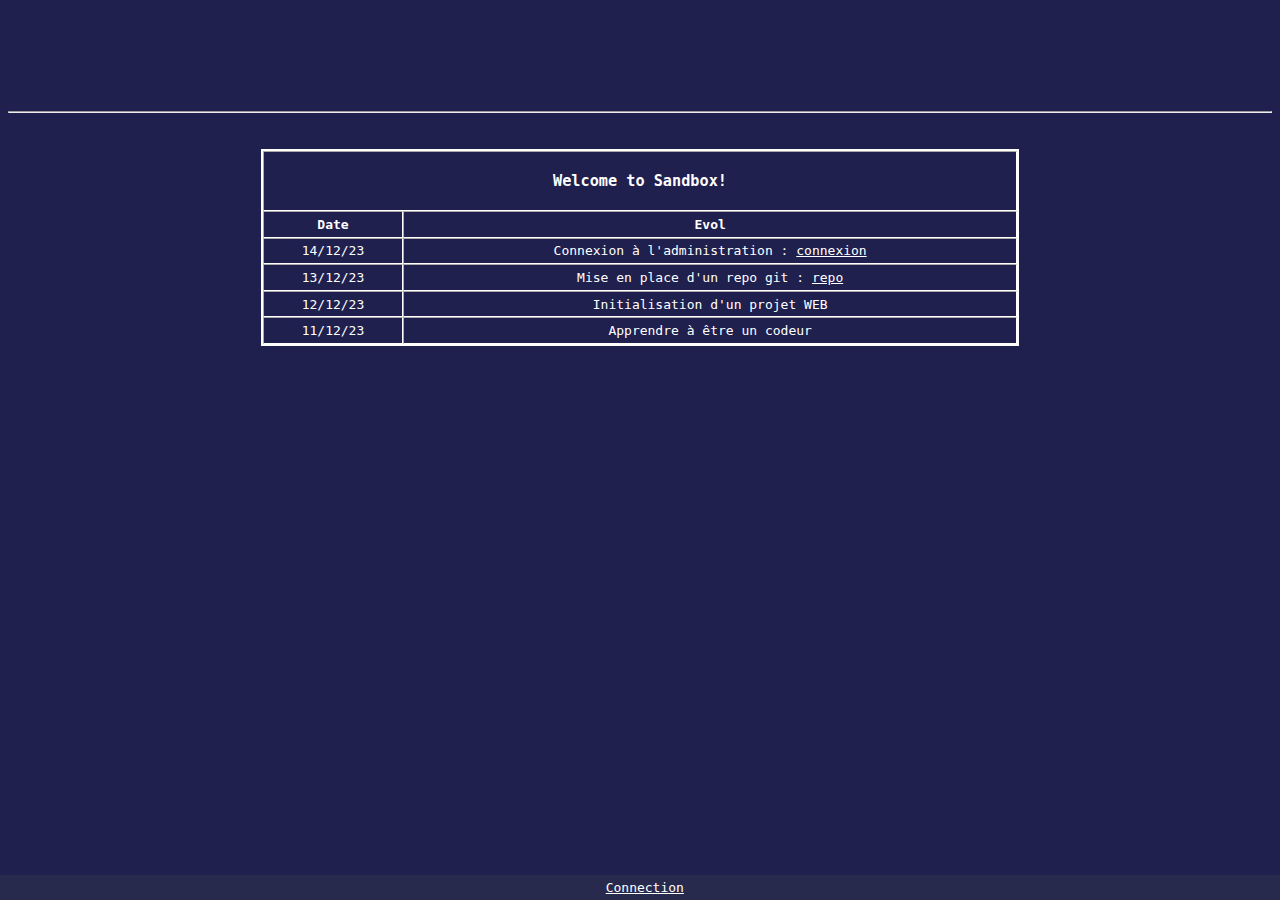
==== commit c7146456: "V5" ====
--- a/index.html
+++ b/index.html
@@ -1,65 +1,413 @@
 <!DOCTYPE html>
 <html lang="fr">
-  <head>
-    <meta charset="utf-8" />
-    <title>Sandbox for ESD Sécurity learning</title>
-    <link rel="stylesheet" href="style.css" />
-   
-  </head>
-  <body bgcolor="#1f204e" style="color: #ffffff">
-    <center>
-      
-      
-      <style id="rush-ltr-867a9625-769b-41e3-acab-86593f90b51b" data-anikit="">@keyframes rush-ltr-867a9625-769b-41e3-acab-86593f90b51b {
-        0% { animation-timing-function: cubic-bezier(0,0.5,0.5,1); opacity: 0 }
-        5% { opacity: 1}
-        0% { transform: translateX(-78.47520861406802px) skewX(30deg); }
-      25% { transform: translateX(2.5743741577959263px) skewX(-15deg); }
-      33% { transform: translateX(8.574374157795926px) skewX(-15deg); }
-      44% { transform: translateX(-4.212879922796667px) skewX(7.5deg); }
-      55.00000000000001% { transform: translateX(2.097390810087623px) skewX(-3.75deg); }
-      66% { transform: translateX(0px) skewX(0deg); }
-      80% { transform: translateX(0px) skewX(0deg); }
-      100% { transform: translateX(60px) skewX(30deg); }
-      
-        100% { opacity: 1}
-      }</style>
-      
-      <style id="rush-ltr-4729b0bd-de2c-44e7-91e6-cf6aeb898723" data-anikit="">@keyframes rush-ltr-4729b0bd-de2c-44e7-91e6-cf6aeb898723 {
-        0% { animation-timing-function: cubic-bezier(0,0.5,0.5,1); opacity: 0 }
-        5% { opacity: 1}
-        0% { transform: translateX(-78.47520861406802px) skewX(30deg); }
-      25% { transform: translateX(2.5743741577959263px) skewX(-15deg); }
-      33% { transform: translateX(8.574374157795926px) skewX(-15deg); }
-      44% { transform: translateX(-4.212879922796667px) skewX(7.5deg); }
-      55.00000000000001% { transform: translateX(2.097390810087623px) skewX(-3.75deg); }
-      66% { transform: translateX(0px) skewX(0deg); }
-      80% { transform: translateX(0px) skewX(0deg); }
-      100% { transform: translateX(60px) skewX(30deg); }
-      
-        100% { opacity: 1}
-      }</style>
-      
-      <svg xmlns="http://www.w3.org/2000/svg" style="margin:auto;background:#1f204e;display:block;" width="879" height="96" preserveAspectRatio="xMidYMid">
+
+<head>
+  <meta charset="utf-8" />
+  <title>Sandbox for ESD Sécurity learning</title>
+  <link rel="stylesheet" href="style.css" />
+
+</head>
+
+<body bgcolor="#1f204e" style="color: #ffffff">
+  <center>
+
+
+    <style id="rush-ltr-867a9625-769b-41e3-acab-86593f90b51b" data-anikit="">
+      @keyframes rush-ltr-867a9625-769b-41e3-acab-86593f90b51b {
+        0% {
+          animation-timing-function: cubic-bezier(0, 0.5, 0.5, 1);
+          opacity: 0
+        }
+
+        5% {
+          opacity: 1
+        }
+
+        0% {
+          transform: translateX(-78.47520861406802px) skewX(30deg);
+        }
+
+        25% {
+          transform: translateX(2.5743741577959263px) skewX(-15deg);
+        }
+
+        33% {
+          transform: translateX(8.574374157795926px) skewX(-15deg);
+        }
+
+        44% {
+          transform: translateX(-4.212879922796667px) skewX(7.5deg);
+        }
+
+        55.00000000000001% {
+          transform: translateX(2.097390810087623px) skewX(-3.75deg);
+        }
+
+        66% {
+          transform: translateX(0px) skewX(0deg);
+        }
+
+        80% {
+          transform: translateX(0px) skewX(0deg);
+        }
+
+        100% {
+          transform: translateX(60px) skewX(30deg);
+        }
+
+        100% {
+          opacity: 1
+        }
+      }
+    </style>
+
+    <style id="rush-ltr-4729b0bd-de2c-44e7-91e6-cf6aeb898723" data-anikit="">
+      @keyframes rush-ltr-4729b0bd-de2c-44e7-91e6-cf6aeb898723 {
+        0% {
+          animation-timing-function: cubic-bezier(0, 0.5, 0.5, 1);
+          opacity: 0
+        }
+
+        5% {
+          opacity: 1
+        }
+
+        0% {
+          transform: translateX(-78.47520861406802px) skewX(30deg);
+        }
+
+        25% {
+          transform: translateX(2.5743741577959263px) skewX(-15deg);
+        }
+
+        33% {
+          transform: translateX(8.574374157795926px) skewX(-15deg);
+        }
+
+        44% {
+          transform: translateX(-4.212879922796667px) skewX(7.5deg);
+        }
+
+        55.00000000000001% {
+          transform: translateX(2.097390810087623px) skewX(-3.75deg);
+        }
+
+        66% {
+          transform: translateX(0px) skewX(0deg);
+        }
+
+        80% {
+          transform: translateX(0px) skewX(0deg);
+        }
+
+        100% {
+          transform: translateX(60px) skewX(30deg);
+        }
+
+        100% {
+          opacity: 1
+        }
+      }
+    </style>
+
+    <svg xmlns="http://www.w3.org/2000/svg" style="margin:auto;background:#1f204e;display:block;" width="879"
+      height="96" preserveAspectRatio="xMidYMid">
       <style type="text/css">
         text {
-          text-anchor: middle; font-size: 38px; opacity: 0;
+          text-anchor: middle;
+          font-size: 38px;
+          opacity: 0;
         }
       </style>
       <g style="transform-origin: 439.5px 48px; transform: scale(0.475);">
-      <g transform="translate(439.5,48)">
-        <g transform="translate(0,0)"><g class="path" style="transform: translateX(-78.4752px) skewX(30deg); opacity: 0; transform-origin: -829.565px -5.31593px; animation: 1s linear -0.6435s infinite normal forwards running rush-ltr-4729b0bd-de2c-44e7-91e6-cf6aeb898723;"><path d="M7.19 0L7.19-56.02L48.01-56.02L48.01-48.01L15.20-48.01L15.20-31.99L43.20-31.99L43.20-23.98L15.20-23.98L15.20-8.01L48.01-8.01L48.01 0L7.19 0" fill="#ffffff" stroke="none" stroke-width="none" transform="translate(-857.1650085449219,22.694074333190926)" style="fill: rgb(255, 255, 255);"></path></g><g class="path" style="transform: translateX(-78.4752px) skewX(30deg); opacity: 0; transform-origin: -775.955px -5.31593px; animation: 1s linear -0.627s infinite normal forwards running rush-ltr-4729b0bd-de2c-44e7-91e6-cf6aeb898723;"><path d="M95.20-23.98L68.01-23.98L68.01-23.98Q66.37-23.98 64.90-24.63L64.90-24.63L64.90-24.63Q63.44-25.27 62.34-26.35L62.34-26.35L62.34-26.35Q61.25-27.42 60.63-28.89L60.63-28.89L60.63-28.89Q60-30.35 60-31.99L60-31.99L60-48.01L60-48.01Q60-49.65 60.63-51.11L60.63-51.11L60.63-51.11Q61.25-52.58 62.34-53.65L62.34-53.65L62.34-53.65Q63.44-54.73 64.90-55.37L64.90-55.37L64.90-55.37Q66.37-56.02 68.01-56.02L68.01-56.02L95.20-56.02L95.20-56.02Q96.84-56.02 98.30-55.37L98.30-55.37L98.30-55.37Q99.77-54.73 100.86-53.65L100.86-53.65L100.86-53.65Q101.95-52.58 102.58-51.11L102.58-51.11L102.58-51.11Q103.20-49.65 103.20-48.01L103.20-48.01L103.20-40.78L95.20-40.78L95.20-48.01L68.01-48.01L68.01-31.99L95.20-31.99L95.20-31.99Q96.84-31.99 98.30-31.37L98.30-31.37L98.30-31.37Q99.77-30.74 100.86-29.65L100.86-29.65L100.86-29.65Q101.95-28.55 102.58-27.09L102.58-27.09L102.58-27.09Q103.20-25.63 103.20-23.98L103.20-23.98L103.20-8.01L103.20-8.01Q103.20-6.37 102.58-4.90L102.58-4.90L102.58-4.90Q101.95-3.44 100.86-2.34L100.86-2.34L100.86-2.34Q99.77-1.25 98.30-0.63L98.30-0.63L98.30-0.63Q96.84 0 95.20 0L95.20 0L67.23 0L67.23 0Q65.59 0 64.12-0.63L64.12-0.63L64.12-0.63Q62.66-1.25 61.56-2.34L61.56-2.34L61.56-2.34Q60.47-3.44 59.84-4.90L59.84-4.90L59.84-4.90Q59.22-6.37 59.22-8.01L59.22-8.01L59.22-15.20L67.23-15.20L67.23-8.01L95.20-8.01L95.20-23.98" fill="#ffffff" stroke="none" stroke-width="none" transform="translate(-857.1650085449219,22.694074333190926)" style="fill: rgb(255, 255, 255);"></path></g><g class="path" style="transform: translateX(-78.4752px) skewX(30deg); opacity: 0; transform-origin: -715.505px -5.31593px; animation: 1s linear -0.6105s infinite normal forwards running rush-ltr-4729b0bd-de2c-44e7-91e6-cf6aeb898723;"><path d="M125.63-8.01L146.09-8.01L146.09-8.01Q151.68-8.01 154.69-11.02L154.69-11.02L154.69-11.02Q157.70-14.02 157.70-19.61L157.70-19.61L157.70-36.41L157.70-36.41Q157.70-39.14 156.91-41.29L156.91-41.29L156.91-41.29Q156.13-43.44 154.63-44.94L154.63-44.94L154.63-44.94Q153.13-46.45 150.98-47.23L150.98-47.23L150.98-47.23Q148.83-48.01 146.09-48.01L146.09-48.01L125.63-48.01L125.63-8.01zM146.09 0L117.62 0L117.62-56.02L146.09-56.02L146.09-56.02Q150.59-56.02 154.20-54.63L154.20-54.63L154.20-54.63Q157.81-53.24 160.37-50.68L160.37-50.68L160.37-50.68Q162.93-48.13 164.32-44.49L164.32-44.49L164.32-44.49Q165.70-40.86 165.70-36.41L165.70-36.41L165.70-19.61L165.70-19.61Q165.70-15.16 164.32-11.52L164.32-11.52L164.32-11.52Q162.93-7.89 160.37-5.33L160.37-5.33L160.37-5.33Q157.81-2.77 154.20-1.39L154.20-1.39L154.20-1.39Q150.59 0 146.09 0L146.09 0" fill="#ffffff" stroke="none" stroke-width="none" transform="translate(-857.1650085449219,22.694074333190926)" style="fill: rgb(255, 255, 255);"></path></g><g class="path" style="transform: translateX(-78.4752px) skewX(30deg); opacity: 0; transform-origin: -631.46px -5.31593px; animation: 1s linear -0.594s infinite normal forwards running rush-ltr-4729b0bd-de2c-44e7-91e6-cf6aeb898723;"><path d="M202.50-8.01L202.50-48.01L202.50-48.01Q202.50-49.65 203.13-51.11L203.13-51.11L203.13-51.11Q203.75-52.58 204.84-53.65L204.84-53.65L204.84-53.65Q205.94-54.73 207.40-55.37L207.40-55.37L207.40-55.37Q208.87-56.02 210.51-56.02L210.51-56.02L240.90-56.02L240.90-56.02Q242.54-56.02 244.00-55.37L244.00-55.37L244.00-55.37Q245.47-54.73 246.56-53.65L246.56-53.65L246.56-53.65Q247.66-52.58 248.28-51.11L248.28-51.11L248.28-51.11Q248.91-49.65 248.91-48.01L248.91-48.01L248.91-40.78L240.90-40.78L240.90-48.01L210.51-48.01L210.51-8.01L240.90-8.01L240.90-15.20L248.91-15.20L248.91-8.01L248.91-8.01Q248.91-6.37 248.28-4.90L248.28-4.90L248.28-4.90Q247.66-3.44 246.56-2.34L246.56-2.34L246.56-2.34Q245.47-1.25 244.00-0.63L244.00-0.63L244.00-0.63Q242.54 0 240.90 0L240.90 0L210.51 0L210.51 0Q208.87 0 207.40-0.63L207.40-0.63L207.40-0.63Q205.94-1.25 204.84-2.34L204.84-2.34L204.84-2.34Q203.75-3.44 203.13-4.90L203.13-4.90L203.13-4.90Q202.50-6.37 202.50-8.01L202.50-8.01" fill="#ffffff" stroke="none" stroke-width="none" transform="translate(-857.1650085449219,22.694074333190926)" style="fill: rgb(255, 255, 255);"></path></g><g class="path" style="transform: translateX(-78.4752px) skewX(30deg); opacity: 0; transform-origin: -580.8px 10.2941px; animation: 1s linear -0.5775s infinite normal forwards running rush-ltr-4729b0bd-de2c-44e7-91e6-cf6aeb898723;"><path d="M271.41 16.80L263.75 16.80L272.46-3.75L256.13-41.60L264.22-41.60L276.37-12.97L288.52-41.60L296.60-41.60L271.41 16.80" fill="#ffffff" stroke="none" stroke-width="none" transform="translate(-857.1650085449219,22.694074333190926)" style="fill: rgb(255, 255, 255);"></path></g><g class="path" style="transform: translateX(-78.4752px) skewX(30deg); opacity: 0; transform-origin: -534.155px -6.11593px; animation: 1s linear -0.561s infinite normal forwards running rush-ltr-4729b0bd-de2c-44e7-91e6-cf6aeb898723;"><path d="M341.41-33.91L341.41-7.70L341.41-7.70Q341.41-6.09 340.80-4.69L340.80-4.69L340.80-4.69Q340.20-3.28 339.16-2.25L339.16-2.25L339.16-2.25Q338.13-1.21 336.72-0.61L336.72-0.61L336.72-0.61Q335.31 0 333.71 0L333.71 0L312.27 0L312.27 0Q310.70 0 309.30-0.61L309.30-0.61L309.30-0.61Q307.89-1.21 306.86-2.25L306.86-2.25L306.86-2.25Q305.82-3.28 305.21-4.69L305.21-4.69L305.21-4.69Q304.61-6.09 304.61-7.70L304.61-7.70L304.61-57.62L312.27-57.62L312.27-34.26L312.27-34.26Q312.34-35.78 312.97-37.13L312.97-37.13L312.97-37.13Q313.59-38.48 314.63-39.47L314.63-39.47L314.63-39.47Q315.66-40.47 317.03-41.04L317.03-41.04L317.03-41.04Q318.40-41.60 319.96-41.60L319.96-41.60L333.71-41.60L333.71-41.60Q335.31-41.60 336.72-41.00L336.72-41.00L336.72-41.00Q338.13-40.39 339.16-39.36L339.16-39.36L339.16-39.36Q340.20-38.32 340.80-36.91L340.80-36.91L340.80-36.91Q341.41-35.51 341.41-33.91L341.41-33.91zM333.71-33.91L312.27-33.91L312.27-7.70L333.71-7.70L333.71-33.91" fill="#ffffff" stroke="none" stroke-width="none" transform="translate(-857.1650085449219,22.694074333190926)" style="fill: rgb(255, 255, 255);"></path></g><g class="path" style="transform: translateX(-78.4752px) skewX(30deg); opacity: 0; transform-origin: -485.35px 1.89408px; animation: 1s linear -0.5445s infinite normal forwards running rush-ltr-4729b0bd-de2c-44e7-91e6-cf6aeb898723;"><path d="M389.41-33.91L389.41-16.88L361.88-16.88L361.88-7.70L389.41-7.70L389.41 0L361.88 0L361.88 0Q360.31 0 358.91-0.61L358.91-0.61L358.91-0.61Q357.50-1.21 356.46-2.25L356.46-2.25L356.46-2.25Q355.43-3.28 354.82-4.69L354.82-4.69L354.82-4.69Q354.22-6.09 354.22-7.70L354.22-7.70L354.22-33.91L354.22-33.91Q354.22-35.51 354.82-36.91L354.82-36.91L354.82-36.91Q355.43-38.32 356.46-39.36L356.46-39.36L356.46-39.36Q357.50-40.39 358.91-41.00L358.91-41.00L358.91-41.00Q360.31-41.60 361.88-41.60L361.88-41.60L381.72-41.60L381.72-41.60Q383.32-41.60 384.73-41.00L384.73-41.00L384.73-41.00Q386.13-40.39 387.17-39.36L387.17-39.36L387.17-39.36Q388.20-38.32 388.81-36.91L388.81-36.91L388.81-36.91Q389.41-35.51 389.41-33.91L389.41-33.91zM381.72-33.91L361.88-33.91L361.88-24.57L381.72-24.57L381.72-33.91" fill="#ffffff" stroke="none" stroke-width="none" transform="translate(-857.1650085449219,22.694074333190926)" style="fill: rgb(255, 255, 255);"></path></g><g class="path" style="transform: translateX(-78.4752px) skewX(30deg); opacity: 0; transform-origin: -439.33px 1.89408px; animation: 1s linear -0.528s infinite normal forwards running rush-ltr-4729b0bd-de2c-44e7-91e6-cf6aeb898723;"><path d="M425.74-33.91L409.88-33.91L409.88 0L402.23 0L402.23-41.60L409.88-41.60L409.88-34.26L409.88-34.26Q409.96-35.78 410.59-37.13L410.59-37.13L410.59-37.13Q411.21-38.48 412.25-39.47L412.25-39.47L412.25-39.47Q413.28-40.47 414.65-41.04L414.65-41.04L414.65-41.04Q416.02-41.60 417.58-41.60L417.58-41.60L425.74-41.60L425.74-41.60Q427.34-41.60 428.73-41.00L428.73-41.00L428.73-41.00Q430.12-40.39 431.17-39.36L431.17-39.36L431.17-39.36Q432.23-38.32 432.83-36.91L432.83-36.91L432.83-36.91Q433.44-35.51 433.44-33.91L433.44-33.91L433.44-26.88L425.74-26.88L425.74-33.91" fill="#ffffff" stroke="none" stroke-width="none" transform="translate(-857.1650085449219,22.694074333190926)" style="fill: rgb(255, 255, 255);"></path></g><g class="path" style="transform: translateX(-78.4752px) skewX(30deg); opacity: 0; transform-origin: -398.16px 1.89408px; animation: 1s linear -0.5115s infinite normal forwards running rush-ltr-4729b0bd-de2c-44e7-91e6-cf6aeb898723;"><path d="M442.19-7.70L468.13-7.70L468.13-17.34L449.88-17.34L449.88-17.34Q448.28-17.34 446.88-17.95L446.88-17.95L446.88-17.95Q445.47-18.55 444.43-19.59L444.43-19.59L444.43-19.59Q443.40-20.63 442.79-22.03L442.79-22.03L442.79-22.03Q442.19-23.44 442.19-25.04L442.19-25.04L442.19-33.91L442.19-33.91Q442.19-35.51 442.79-36.91L442.79-36.91L442.79-36.91Q443.40-38.32 444.43-39.36L444.43-39.36L444.43-39.36Q445.47-40.39 446.88-41.00L446.88-41.00L446.88-41.00Q448.28-41.60 449.88-41.60L449.88-41.60L474.22-41.60L474.22-33.91L449.88-33.91L449.88-25.04L468.13-25.04L468.13-25.04Q469.73-25.04 471.11-24.43L471.11-24.43L471.11-24.43Q472.50-23.83 473.55-22.79L473.55-22.79L473.55-22.79Q474.61-21.76 475.21-20.35L475.21-20.35L475.21-20.35Q475.82-18.95 475.82-17.34L475.82-17.34L475.82-7.70L475.82-7.70Q475.82-6.09 475.21-4.69L475.21-4.69L475.21-4.69Q474.61-3.28 473.55-2.25L473.55-2.25L473.55-2.25Q472.50-1.21 471.11-0.61L471.11-0.61L471.11-0.61Q469.73 0 468.13 0L468.13 0L442.19 0L442.19-7.70" fill="#ffffff" stroke="none" stroke-width="none" transform="translate(-857.1650085449219,22.694074333190926)" style="fill: rgb(255, 255, 255);"></path></g><g class="path" style="transform: translateX(-78.4752px) skewX(30deg); opacity: 0; transform-origin: -351.755px 1.89408px; animation: 1s linear -0.495s infinite normal forwards running rush-ltr-4729b0bd-de2c-44e7-91e6-cf6aeb898723;"><path d="M523.01-33.91L523.01-16.88L495.47-16.88L495.47-7.70L523.01-7.70L523.01 0L495.47 0L495.47 0Q493.91 0 492.50-0.61L492.50-0.61L492.50-0.61Q491.09-1.21 490.06-2.25L490.06-2.25L490.06-2.25Q489.02-3.28 488.42-4.69L488.42-4.69L488.42-4.69Q487.81-6.09 487.81-7.70L487.81-7.70L487.81-33.91L487.81-33.91Q487.81-35.51 488.42-36.91L488.42-36.91L488.42-36.91Q489.02-38.32 490.06-39.36L490.06-39.36L490.06-39.36Q491.09-40.39 492.50-41.00L492.50-41.00L492.50-41.00Q493.91-41.60 495.47-41.60L495.47-41.60L515.31-41.60L515.31-41.60Q516.91-41.60 518.32-41.00L518.32-41.00L518.32-41.00Q519.73-40.39 520.76-39.36L520.76-39.36L520.76-39.36Q521.80-38.32 522.40-36.91L522.40-36.91L522.40-36.91Q523.01-35.51 523.01-33.91L523.01-33.91zM515.31-33.91L495.47-33.91L495.47-24.57L515.31-24.57L515.31-33.91" fill="#ffffff" stroke="none" stroke-width="none" transform="translate(-857.1650085449219,22.694074333190926)" style="fill: rgb(255, 255, 255);"></path></g><g class="path" style="transform: translateX(-78.4752px) skewX(30deg); opacity: 0; transform-origin: -303.745px 1.89408px; animation: 1s linear -0.4785s infinite normal forwards running rush-ltr-4729b0bd-de2c-44e7-91e6-cf6aeb898723;"><path d="M563.32-33.91L543.48-33.91L543.48-7.70L563.32-7.70L563.32-14.73L571.02-14.73L571.02-7.70L571.02-7.70Q571.02-6.09 570.41-4.69L570.41-4.69L570.41-4.69Q569.80-3.28 568.77-2.25L568.77-2.25L568.77-2.25Q567.73-1.21 566.33-0.61L566.33-0.61L566.33-0.61Q564.92 0 563.32 0L563.32 0L543.48 0L543.48 0Q541.91 0 540.51-0.61L540.51-0.61L540.51-0.61Q539.10-1.21 538.07-2.25L538.07-2.25L538.07-2.25Q537.03-3.28 536.43-4.69L536.43-4.69L536.43-4.69Q535.82-6.09 535.82-7.70L535.82-7.70L535.82-33.91L535.82-33.91Q535.82-35.51 536.43-36.91L536.43-36.91L536.43-36.91Q537.03-38.32 538.07-39.36L538.07-39.36L538.07-39.36Q539.10-40.39 540.51-41.00L540.51-41.00L540.51-41.00Q541.91-41.60 543.48-41.60L543.48-41.60L563.32-41.60L563.32-41.60Q564.92-41.60 566.33-41.00L566.33-41.00L566.33-41.00Q567.73-40.39 568.77-39.36L568.77-39.36L568.77-39.36Q569.80-38.32 570.41-36.91L570.41-36.91L570.41-36.91Q571.02-35.51 571.02-33.91L571.02-33.91L571.02-26.88L563.32-26.88L563.32-33.91" fill="#ffffff" stroke="none" stroke-width="none" transform="translate(-857.1650085449219,22.694074333190926)" style="fill: rgb(255, 255, 255);"></path></g><g class="path" style="transform: translateX(-78.4752px) skewX(30deg); opacity: 0; transform-origin: -254.935px 1.89408px; animation: 1s linear -0.462s infinite normal forwards running rush-ltr-4729b0bd-de2c-44e7-91e6-cf6aeb898723;"><path d="M583.83-7.70L583.83-41.60L591.48-41.60L591.48-7.70L612.93-7.70L612.93-41.60L620.63-41.60L620.63 0L612.93 0L612.93-7.03L612.93-7.03Q612.81-5.59 612.15-4.30L612.15-4.30L612.15-4.30Q611.48-3.01 610.45-2.05L610.45-2.05L610.45-2.05Q609.41-1.09 608.09-0.55L608.09-0.55L608.09-0.55Q606.76 0 605.27 0L605.27 0L591.48 0L591.48 0Q589.92 0 588.52-0.61L588.52-0.61L588.52-0.61Q587.11-1.21 586.07-2.25L586.07-2.25L586.07-2.25Q585.04-3.28 584.43-4.69L584.43-4.69L584.43-4.69Q583.83-6.09 583.83-7.70L583.83-7.70" fill="#ffffff" stroke="none" stroke-width="none" transform="translate(-857.1650085449219,22.694074333190926)" style="fill: rgb(255, 255, 255);"></path></g><g class="path" style="transform: translateX(-78.4752px) skewX(30deg); opacity: 0; transform-origin: -208.12px 1.89408px; animation: 1s linear -0.4455s infinite normal forwards running rush-ltr-4729b0bd-de2c-44e7-91e6-cf6aeb898723;"><path d="M656.95-33.91L641.09-33.91L641.09 0L633.44 0L633.44-41.60L641.09-41.60L641.09-34.26L641.09-34.26Q641.17-35.78 641.80-37.13L641.80-37.13L641.80-37.13Q642.42-38.48 643.46-39.47L643.46-39.47L643.46-39.47Q644.49-40.47 645.86-41.04L645.86-41.04L645.86-41.04Q647.23-41.60 648.79-41.60L648.79-41.60L656.95-41.60L656.95-41.60Q658.55-41.60 659.94-41.00L659.94-41.00L659.94-41.00Q661.33-40.39 662.38-39.36L662.38-39.36L662.38-39.36Q663.44-38.32 664.04-36.91L664.04-36.91L664.04-36.91Q664.65-35.51 664.65-33.91L664.65-33.91L664.65-26.88L656.95-26.88L656.95-33.91" fill="#ffffff" stroke="none" stroke-width="none" transform="translate(-857.1650085449219,22.694074333190926)" style="fill: rgb(255, 255, 255);"></path></g><g class="path" style="transform: translateX(-78.4752px) skewX(30deg); opacity: 0; transform-origin: -178.71px 1.89408px; animation: 1s linear -0.429s infinite normal forwards running rush-ltr-4729b0bd-de2c-44e7-91e6-cf6aeb898723;"><path d="M674.61-41.60L682.30-41.60L682.30 0L674.61 0L674.61-41.60" fill="#ffffff" stroke="none" stroke-width="none" transform="translate(-857.1650085449219,22.694074333190926)" style="fill: rgb(255, 255, 255);"></path></g><g class="path" style="transform: translateX(-78.4752px) skewX(30deg); opacity: 0; transform-origin: -178.705px -30.9209px; animation: 1s linear -0.4125s infinite normal forwards running rush-ltr-4729b0bd-de2c-44e7-91e6-cf6aeb898723;"><path d="M674.22-49.61L674.22-57.62L682.70-57.62L682.70-49.61L674.22-49.61" fill="#ffffff" stroke="none" stroke-width="none" transform="translate(-857.1650085449219,22.694074333190926)" style="fill: rgb(255, 255, 255);"></path></g><g class="path" style="transform: translateX(-78.4752px) skewX(30deg); opacity: 0; transform-origin: -148.315px -4.51093px; animation: 1s linear -0.396s infinite normal forwards running rush-ltr-4729b0bd-de2c-44e7-91e6-cf6aeb898723;"><path d="M693.09-33.91L693.09-41.60L703.24-41.60L703.24-54.41L710.94-54.41L710.94-41.60L724.61-41.60L724.61-33.91L710.94-33.91L710.94-7.70L724.61-7.70L724.61 0L710.94 0L710.94 0Q709.38 0 707.97-0.61L707.97-0.61L707.97-0.61Q706.56-1.21 705.51-2.25L705.51-2.25L705.51-2.25Q704.45-3.28 703.85-4.69L703.85-4.69L703.85-4.69Q703.24-6.09 703.24-7.70L703.24-7.70L703.24-33.91L693.09-33.91" fill="#ffffff" stroke="none" stroke-width="none" transform="translate(-857.1650085449219,22.694074333190926)" style="fill: rgb(255, 255, 255);"></path></g><g class="path" style="transform: translateX(-78.4752px) skewX(30deg); opacity: 0; transform-origin: -104.31px 10.2941px; animation: 1s linear -0.3795s infinite normal forwards running rush-ltr-4729b0bd-de2c-44e7-91e6-cf6aeb898723;"><path d="M747.89 16.80L740.23 16.80L748.95-3.75L732.62-41.60L740.70-41.60L752.85-12.97L765-41.60L773.09-41.60L747.89 16.80" fill="#ffffff" stroke="none" stroke-width="none" transform="translate(-857.1650085449219,22.694074333190926)" style="fill: rgb(255, 255, 255);"></path></g><g class="path" style="transform: translateX(-78.4752px) skewX(30deg); opacity: 0; transform-origin: -30.505px -5.31593px; animation: 1s linear -0.363s infinite normal forwards running rush-ltr-4729b0bd-de2c-44e7-91e6-cf6aeb898723;"><path d="M822.66-56.02L830.66-56.02L852.27 0L844.26 0L839.30-12.89L814.02-12.89L809.06 0L801.05 0L822.66-56.02zM826.68-45.59L817.07-20.90L836.21-20.90L826.68-45.59" fill="#ffffff" stroke="none" stroke-width="none" transform="translate(-857.1650085449219,22.694074333190926)" style="fill: rgb(255, 255, 255);"></path></g><g class="path" style="transform: translateX(-78.4752px) skewX(30deg); opacity: 0; transform-origin: 21.525px 1.89408px; animation: 1s linear -0.3465s infinite normal forwards running rush-ltr-4729b0bd-de2c-44e7-91e6-cf6aeb898723;"><path d="M888.59-33.91L868.75-33.91L868.75-7.70L888.59-7.70L888.59-14.73L896.29-14.73L896.29-7.70L896.29-7.70Q896.29-6.09 895.68-4.69L895.68-4.69L895.68-4.69Q895.08-3.28 894.04-2.25L894.04-2.25L894.04-2.25Q893.01-1.21 891.60-0.61L891.60-0.61L891.60-0.61Q890.20 0 888.59 0L888.59 0L868.75 0L868.75 0Q867.19 0 865.78-0.61L865.78-0.61L865.78-0.61Q864.38-1.21 863.34-2.25L863.34-2.25L863.34-2.25Q862.30-3.28 861.70-4.69L861.70-4.69L861.70-4.69Q861.09-6.09 861.09-7.70L861.09-7.70L861.09-33.91L861.09-33.91Q861.09-35.51 861.70-36.91L861.70-36.91L861.70-36.91Q862.30-38.32 863.34-39.36L863.34-39.36L863.34-39.36Q864.38-40.39 865.78-41.00L865.78-41.00L865.78-41.00Q867.19-41.60 868.75-41.60L868.75-41.60L888.59-41.60L888.59-41.60Q890.20-41.60 891.60-41.00L891.60-41.00L891.60-41.00Q893.01-40.39 894.04-39.36L894.04-39.36L894.04-39.36Q895.08-38.32 895.68-36.91L895.68-36.91L895.68-36.91Q896.29-35.51 896.29-33.91L896.29-33.91L896.29-26.88L888.59-26.88L888.59-33.91" fill="#ffffff" stroke="none" stroke-width="none" transform="translate(-857.1650085449219,22.694074333190926)" style="fill: rgb(255, 255, 255);"></path></g><g class="path" style="transform: translateX(-78.4752px) skewX(30deg); opacity: 0; transform-origin: 69.5349px 1.89408px; animation: 1s linear -0.33s infinite normal forwards running rush-ltr-4729b0bd-de2c-44e7-91e6-cf6aeb898723;"><path d="M909.10-7.70L909.10-18.16L909.10-18.16Q909.10-19.77 909.71-21.15L909.71-21.15L909.71-21.15Q910.31-22.54 911.35-23.59L911.35-23.59L911.35-23.59Q912.38-24.65 913.79-25.25L913.79-25.25L913.79-25.25Q915.20-25.86 916.76-25.86L916.76-25.86L936.60-25.86L936.60-33.91L911.48-33.91L911.48-41.60L936.60-41.60L936.60-41.60Q938.20-41.60 939.61-41.00L939.61-41.00L939.61-41.00Q941.02-40.39 942.05-39.36L942.05-39.36L942.05-39.36Q943.09-38.32 943.69-36.91L943.69-36.91L943.69-36.91Q944.30-35.51 944.30-33.91L944.30-33.91L944.30 0L936.60 0L936.60-7.03L936.60-7.03Q936.48-5.59 935.82-4.30L935.82-4.30L935.82-4.30Q935.16-3.01 934.12-2.05L934.12-2.05L934.12-2.05Q933.09-1.09 931.76-0.55L931.76-0.55L931.76-0.55Q930.43 0 928.95 0L928.95 0L916.76 0L916.76 0Q915.20 0 913.79-0.61L913.79-0.61L913.79-0.61Q912.38-1.21 911.35-2.25L911.35-2.25L911.35-2.25Q910.31-3.28 909.71-4.69L909.71-4.69L909.71-4.69Q909.10-6.09 909.10-7.70L909.10-7.70zM916.76-18.16L916.76-7.70L936.60-7.70L936.60-18.16L916.76-18.16" fill="#ffffff" stroke="none" stroke-width="none" transform="translate(-857.1650085449219,22.694074333190926)" style="fill: rgb(255, 255, 255);"></path></g><g class="path" style="transform: translateX(-78.4752px) skewX(30deg); opacity: 0; transform-origin: 118.345px -6.11593px; animation: 1s linear -0.3135s infinite normal forwards running rush-ltr-4729b0bd-de2c-44e7-91e6-cf6aeb898723;"><path d="M957.11-7.70L957.11-33.91L957.11-33.91Q957.11-35.51 957.71-36.91L957.71-36.91L957.71-36.91Q958.32-38.32 959.36-39.36L959.36-39.36L959.36-39.36Q960.39-40.39 961.80-41.00L961.80-41.00L961.80-41.00Q963.20-41.60 964.77-41.60L964.77-41.60L986.21-41.60L986.21-57.62L993.91-57.62L993.91 0L986.21 0L986.21-7.03L986.21-7.03Q986.09-5.59 985.43-4.30L985.43-4.30L985.43-4.30Q984.77-3.01 983.73-2.05L983.73-2.05L983.73-2.05Q982.70-1.09 981.37-0.55L981.37-0.55L981.37-0.55Q980.04 0 978.55 0L978.55 0L964.77 0L964.77 0Q963.20 0 961.80-0.61L961.80-0.61L961.80-0.61Q960.39-1.21 959.36-2.25L959.36-2.25L959.36-2.25Q958.32-3.28 957.71-4.69L957.71-4.69L957.71-4.69Q957.11-6.09 957.11-7.70L957.11-7.70zM964.77-33.91L964.77-7.70L986.21-7.70L986.21-33.91L964.77-33.91" fill="#ffffff" stroke="none" stroke-width="none" transform="translate(-857.1650085449219,22.694074333190926)" style="fill: rgb(255, 255, 255);"></path></g><g class="path" style="transform: translateX(-78.4752px) skewX(30deg); opacity: 0; transform-origin: 167.15px 1.89408px; animation: 1s linear -0.297s infinite normal forwards running rush-ltr-4729b0bd-de2c-44e7-91e6-cf6aeb898723;"><path d="M1041.91-33.91L1041.91-16.88L1014.38-16.88L1014.38-7.70L1041.91-7.70L1041.91 0L1014.38 0L1014.38 0Q1012.81 0 1011.41-0.61L1011.41-0.61L1011.41-0.61Q1010-1.21 1008.96-2.25L1008.96-2.25L1008.96-2.25Q1007.93-3.28 1007.32-4.69L1007.32-4.69L1007.32-4.69Q1006.72-6.09 1006.72-7.70L1006.72-7.70L1006.72-33.91L1006.72-33.91Q1006.72-35.51 1007.32-36.91L1007.32-36.91L1007.32-36.91Q1007.93-38.32 1008.96-39.36L1008.96-39.36L1008.96-39.36Q1010-40.39 1011.41-41.00L1011.41-41.00L1011.41-41.00Q1012.81-41.60 1014.38-41.60L1014.38-41.60L1034.22-41.60L1034.22-41.60Q1035.82-41.60 1037.23-41.00L1037.23-41.00L1037.23-41.00Q1038.63-40.39 1039.67-39.36L1039.67-39.36L1039.67-39.36Q1040.70-38.32 1041.31-36.91L1041.31-36.91L1041.31-36.91Q1041.91-35.51 1041.91-33.91L1041.91-33.91zM1034.22-33.91L1014.38-33.91L1014.38-24.57L1034.22-24.57L1034.22-33.91" fill="#ffffff" stroke="none" stroke-width="none" transform="translate(-857.1650085449219,22.694074333190926)" style="fill: rgb(255, 255, 255);"></path></g><g class="path" style="transform: translateX(-78.4752px) skewX(30deg); opacity: 0; transform-origin: 226.685px 1.89408px; animation: 1s linear -0.2805s infinite normal forwards running rush-ltr-4729b0bd-de2c-44e7-91e6-cf6aeb898723;"><path d="M1105.27-33.91L1087.70-33.91L1087.70 0L1080 0L1080-33.91L1062.38-33.91L1062.38 0L1054.73 0L1054.73-41.60L1062.38-41.60L1062.38-34.26L1062.38-34.26Q1062.46-35.78 1063.09-37.13L1063.09-37.13L1063.09-37.13Q1063.71-38.48 1064.75-39.47L1064.75-39.47L1064.75-39.47Q1065.78-40.47 1067.15-41.04L1067.15-41.04L1067.15-41.04Q1068.52-41.60 1070.08-41.60L1070.08-41.60L1080-41.60L1080-41.60Q1081.52-41.60 1082.89-41.04L1082.89-41.04L1082.89-41.04Q1084.26-40.47 1085.31-39.47L1085.31-39.47L1085.31-39.47Q1086.37-38.48 1087.01-37.13L1087.01-37.13L1087.01-37.13Q1087.66-35.78 1087.70-34.26L1087.70-34.26L1087.70-34.26Q1087.77-35.78 1088.38-37.13L1088.38-37.13L1088.38-37.13Q1088.98-38.48 1090.02-39.47L1090.02-39.47L1090.02-39.47Q1091.05-40.47 1092.42-41.04L1092.42-41.04L1092.42-41.04Q1093.79-41.60 1095.35-41.60L1095.35-41.60L1105.27-41.60L1105.27-41.60Q1106.88-41.60 1108.28-41.00L1108.28-41.00L1108.28-41.00Q1109.69-40.39 1110.72-39.36L1110.72-39.36L1110.72-39.36Q1111.76-38.32 1112.36-36.91L1112.36-36.91L1112.36-36.91Q1112.97-35.51 1112.97-33.91L1112.97-33.91L1112.97 0L1105.27 0L1105.27-33.91" fill="#ffffff" stroke="none" stroke-width="none" transform="translate(-857.1650085449219,22.694074333190926)" style="fill: rgb(255, 255, 255);"></path></g><g class="path" style="transform: translateX(-78.4752px) skewX(30deg); opacity: 0; transform-origin: 284.05px 10.2941px; animation: 1s linear -0.264s infinite normal forwards running rush-ltr-4729b0bd-de2c-44e7-91e6-cf6aeb898723;"><path d="M1136.25 16.80L1128.59 16.80L1137.30-3.75L1120.98-41.60L1129.06-41.60L1141.21-12.97L1153.36-41.60L1161.45-41.60L1136.25 16.80" fill="#ffffff" stroke="none" stroke-width="none" transform="translate(-857.1650085449219,22.694074333190926)" style="fill: rgb(255, 255, 255);"></path></g><g class="path" style="transform: translateX(-78.4752px) skewX(30deg); opacity: 0; transform-origin: 359.455px -5.31593px; animation: 1s linear -0.2475s infinite normal forwards running rush-ltr-4729b0bd-de2c-44e7-91e6-cf6aeb898723;"><path d="M1238.48-42.38L1238.48-36.02L1238.48-36.02Q1238.48-24.30 1228.48-22.66L1228.48-22.66L1239.02 0L1230.16 0L1219.77-22.38L1202.23-22.38L1202.23 0L1194.22 0L1194.22-56.02L1224.88-56.02L1224.88-56.02Q1238.48-56.02 1238.48-42.38L1238.48-42.38zM1202.23-48.01L1202.23-30.39L1224.45-30.39L1224.45-30.39Q1227.66-30.39 1229.06-31.80L1229.06-31.80L1229.06-31.80Q1230.47-33.20 1230.47-36.41L1230.47-36.41L1230.47-41.99L1230.47-41.99Q1230.47-45.20 1229.06-46.60L1229.06-46.60L1229.06-46.60Q1227.66-48.01 1224.45-48.01L1224.45-48.01L1202.23-48.01" fill="#ffffff" stroke="none" stroke-width="none" transform="translate(-857.1650085449219,22.694074333190926)" style="fill: rgb(255, 255, 255);"></path></g><g class="path" style="transform: translateX(-78.4752px) skewX(30deg); opacity: 0; transform-origin: 411.875px 1.89408px; animation: 1s linear -0.231s infinite normal forwards running rush-ltr-4729b0bd-de2c-44e7-91e6-cf6aeb898723;"><path d="M1287.03-33.91L1287.03-7.70L1287.03-7.70Q1287.03-6.09 1286.43-4.69L1286.43-4.69L1286.43-4.69Q1285.82-3.28 1284.79-2.25L1284.79-2.25L1284.79-2.25Q1283.75-1.21 1282.36-0.61L1282.36-0.61L1282.36-0.61Q1280.98 0 1279.38 0L1279.38 0L1258.71 0L1258.71 0Q1257.15 0 1255.74-0.61L1255.74-0.61L1255.74-0.61Q1254.34-1.21 1253.30-2.25L1253.30-2.25L1253.30-2.25Q1252.27-3.28 1251.66-4.69L1251.66-4.69L1251.66-4.69Q1251.05-6.09 1251.05-7.70L1251.05-7.70L1251.05-33.91L1251.05-33.91Q1251.05-35.51 1251.66-36.91L1251.66-36.91L1251.66-36.91Q1252.27-38.32 1253.30-39.36L1253.30-39.36L1253.30-39.36Q1254.34-40.39 1255.74-41.00L1255.74-41.00L1255.74-41.00Q1257.15-41.60 1258.71-41.60L1258.71-41.60L1279.38-41.60L1279.38-41.60Q1280.98-41.60 1282.36-41.00L1282.36-41.00L1282.36-41.00Q1283.75-40.39 1284.79-39.36L1284.79-39.36L1284.79-39.36Q1285.82-38.32 1286.43-36.91L1286.43-36.91L1286.43-36.91Q1287.03-35.51 1287.03-33.91L1287.03-33.91zM1279.38-33.91L1258.71-33.91L1258.71-7.70L1279.38-7.70L1279.38-33.91" fill="#ffffff" stroke="none" stroke-width="none" transform="translate(-857.1650085449219,22.694074333190926)" style="fill: rgb(255, 255, 255);"></path></g><g class="path" style="transform: translateX(-78.4752px) skewX(30deg); opacity: 0; transform-origin: 460.275px 1.89408px; animation: 1s linear -0.2145s infinite normal forwards running rush-ltr-4729b0bd-de2c-44e7-91e6-cf6aeb898723;"><path d="M1327.34-33.91L1307.50-33.91L1307.50-7.70L1327.34-7.70L1327.34-14.73L1335.04-14.73L1335.04-7.70L1335.04-7.70Q1335.04-6.09 1334.43-4.69L1334.43-4.69L1334.43-4.69Q1333.83-3.28 1332.79-2.25L1332.79-2.25L1332.79-2.25Q1331.76-1.21 1330.35-0.61L1330.35-0.61L1330.35-0.61Q1328.95 0 1327.34 0L1327.34 0L1307.50 0L1307.50 0Q1305.94 0 1304.53-0.61L1304.53-0.61L1304.53-0.61Q1303.13-1.21 1302.09-2.25L1302.09-2.25L1302.09-2.25Q1301.05-3.28 1300.45-4.69L1300.45-4.69L1300.45-4.69Q1299.84-6.09 1299.84-7.70L1299.84-7.70L1299.84-33.91L1299.84-33.91Q1299.84-35.51 1300.45-36.91L1300.45-36.91L1300.45-36.91Q1301.05-38.32 1302.09-39.36L1302.09-39.36L1302.09-39.36Q1303.13-40.39 1304.53-41.00L1304.53-41.00L1304.53-41.00Q1305.94-41.60 1307.50-41.60L1307.50-41.60L1327.34-41.60L1327.34-41.60Q1328.95-41.60 1330.35-41.00L1330.35-41.00L1330.35-41.00Q1331.76-40.39 1332.79-39.36L1332.79-39.36L1332.79-39.36Q1333.83-38.32 1334.43-36.91L1334.43-36.91L1334.43-36.91Q1335.04-35.51 1335.04-33.91L1335.04-33.91L1335.04-26.88L1327.34-26.88L1327.34-33.91" fill="#ffffff" stroke="none" stroke-width="none" transform="translate(-857.1650085449219,22.694074333190926)" style="fill: rgb(255, 255, 255);"></path></g><g class="path" style="transform: translateX(-78.4752px) skewX(30deg); opacity: 0; transform-origin: 509.845px -6.11593px; animation: 1s linear -0.198s infinite normal forwards running rush-ltr-4729b0bd-de2c-44e7-91e6-cf6aeb898723;"><path d="M1386.17 0L1375.35 0L1355.51-17.77L1355.51 0L1347.85 0L1347.85-57.62L1355.51-57.62L1355.51-25.20L1373.75-41.60L1384.57-41.60L1362.23-21.52L1386.17 0" fill="#ffffff" stroke="none" stroke-width="none" transform="translate(-857.1650085449219,22.694074333190926)" style="fill: rgb(255, 255, 255);"></path></g><g class="path" style="transform: translateX(-78.4752px) skewX(30deg); opacity: 0; transform-origin: 550.59px 1.89408px; animation: 1s linear -0.1815s infinite normal forwards running rush-ltr-4729b0bd-de2c-44e7-91e6-cf6aeb898723;"><path d="M1390.94-7.70L1416.88-7.70L1416.88-17.34L1398.63-17.34L1398.63-17.34Q1397.03-17.34 1395.63-17.95L1395.63-17.95L1395.63-17.95Q1394.22-18.55 1393.18-19.59L1393.18-19.59L1393.18-19.59Q1392.15-20.63 1391.54-22.03L1391.54-22.03L1391.54-22.03Q1390.94-23.44 1390.94-25.04L1390.94-25.04L1390.94-33.91L1390.94-33.91Q1390.94-35.51 1391.54-36.91L1391.54-36.91L1391.54-36.91Q1392.15-38.32 1393.18-39.36L1393.18-39.36L1393.18-39.36Q1394.22-40.39 1395.63-41.00L1395.63-41.00L1395.63-41.00Q1397.03-41.60 1398.63-41.60L1398.63-41.60L1422.97-41.60L1422.97-33.91L1398.63-33.91L1398.63-25.04L1416.88-25.04L1416.88-25.04Q1418.48-25.04 1419.86-24.43L1419.86-24.43L1419.86-24.43Q1421.25-23.83 1422.30-22.79L1422.30-22.79L1422.30-22.79Q1423.36-21.76 1423.96-20.35L1423.96-20.35L1423.96-20.35Q1424.57-18.95 1424.57-17.34L1424.57-17.34L1424.57-7.70L1424.57-7.70Q1424.57-6.09 1423.96-4.69L1423.96-4.69L1423.96-4.69Q1423.36-3.28 1422.30-2.25L1422.30-2.25L1422.30-2.25Q1421.25-1.21 1419.86-0.61L1419.86-0.61L1419.86-0.61Q1418.48 0 1416.88 0L1416.88 0L1390.94 0L1390.94-7.70" fill="#ffffff" stroke="none" stroke-width="none" transform="translate(-857.1650085449219,22.694074333190926)" style="fill: rgb(255, 255, 255);"></path></g><g class="path" style="transform: translateX(-78.4752px) skewX(30deg); opacity: 0; transform-origin: 584.435px -15.7059px; animation: 1s linear -0.165s infinite normal forwards running rush-ltr-4729b0bd-de2c-44e7-91e6-cf6aeb898723;"><path d="M1443.83-20.78L1439.38-20.78L1436.17-56.02L1447.03-56.02L1443.83-20.78" fill="#ffffff" stroke="none" stroke-width="none" transform="translate(-857.1650085449219,22.694074333190926)" style="fill: rgb(255, 255, 255);"></path></g><g class="path" style="transform: translateX(-78.4752px) skewX(30deg); opacity: 0; transform-origin: 584.415px 16.8541px; animation: 1s linear -0.1485s infinite normal forwards running rush-ltr-4729b0bd-de2c-44e7-91e6-cf6aeb898723;"><path d="M1435.74 0L1435.74-11.68L1447.42-11.68L1447.42 0L1435.74 0" fill="#ffffff" stroke="none" stroke-width="none" transform="translate(-857.1650085449219,22.694074333190926)" style="fill: rgb(255, 255, 255);"></path></g><g class="path" style="transform: translateX(-78.4752px) skewX(30deg); opacity: 0; transform-origin: 607.325px -15.7059px; animation: 1s linear -0.132s infinite normal forwards running rush-ltr-4729b0bd-de2c-44e7-91e6-cf6aeb898723;"><path d="M1466.72-20.78L1462.27-20.78L1459.06-56.02L1469.92-56.02L1466.72-20.78" fill="#ffffff" stroke="none" stroke-width="none" transform="translate(-857.1650085449219,22.694074333190926)" style="fill: rgb(255, 255, 255);"></path></g><g class="path" style="transform: translateX(-78.4752px) skewX(30deg); opacity: 0; transform-origin: 607.305px 16.8541px; animation: 1s linear -0.1155s infinite normal forwards running rush-ltr-4729b0bd-de2c-44e7-91e6-cf6aeb898723;"><path d="M1458.63 0L1458.63-11.68L1470.31-11.68L1470.31 0L1458.63 0" fill="#ffffff" stroke="none" stroke-width="none" transform="translate(-857.1650085449219,22.694074333190926)" style="fill: rgb(255, 255, 255);"></path></g><g class="path" style="transform: translateX(-78.4752px) skewX(30deg); opacity: 0; transform-origin: 630.215px -15.7059px; animation: 1s linear -0.099s infinite normal forwards running rush-ltr-4729b0bd-de2c-44e7-91e6-cf6aeb898723;"><path d="M1489.61-20.78L1485.16-20.78L1481.95-56.02L1492.81-56.02L1489.61-20.78" fill="#ffffff" stroke="none" stroke-width="none" transform="translate(-857.1650085449219,22.694074333190926)" style="fill: rgb(255, 255, 255);"></path></g><g class="path" style="transform: translateX(-78.4752px) skewX(30deg); opacity: 0; transform-origin: 630.195px 16.8541px; animation: 1s linear -0.0825s infinite normal forwards running rush-ltr-4729b0bd-de2c-44e7-91e6-cf6aeb898723;"><path d="M1481.52 0L1481.52-11.68L1493.20-11.68L1493.20 0L1481.52 0" fill="#ffffff" stroke="none" stroke-width="none" transform="translate(-857.1650085449219,22.694074333190926)" style="fill: rgb(255, 255, 255);"></path></g><g class="path" style="transform: translateX(-78.4752px) skewX(30deg); opacity: 0; transform-origin: 681.605px 1.09408px; animation: 1s linear -0.066s infinite normal forwards running rush-ltr-4729b0bd-de2c-44e7-91e6-cf6aeb898723;"><path d="M1548.01 9.22L1549.14 9.22L1549.14 16.80L1548.01 16.80L1548.01 16.80Q1543.55 16.80 1539.92 15.41L1539.92 15.41L1539.92 15.41Q1536.29 14.02 1533.73 11.46L1533.73 11.46L1533.73 11.46Q1531.17 8.91 1529.79 5.27L1529.79 5.27L1529.79 5.27Q1528.40 1.64 1528.40-2.81L1528.40-2.81L1528.40-40.39L1528.40-40.39Q1528.40-44.84 1529.79-48.48L1529.79-48.48L1529.79-48.48Q1531.17-52.11 1533.73-54.67L1533.73-54.67L1533.73-54.67Q1536.29-57.23 1539.92-58.61L1539.92-58.61L1539.92-58.61Q1543.55-60 1548.01-60L1548.01-60L1549.14-60L1549.14-52.38L1548.01-52.38L1548.01-52.38Q1545.27-52.38 1543.13-51.60L1543.13-51.60L1543.13-51.60Q1540.98-50.82 1539.49-49.32L1539.49-49.32L1539.49-49.32Q1538.01-47.81 1537.21-45.66L1537.21-45.66L1537.21-45.66Q1536.41-43.52 1536.41-40.78L1536.41-40.78L1536.41-2.38L1536.41-2.38Q1536.41 3.16 1539.43 6.19L1539.43 6.19L1539.43 6.19Q1542.46 9.22 1548.01 9.22L1548.01 9.22" fill="#ffffff" stroke="none" stroke-width="none" transform="translate(-857.1650085449219,22.694074333190926)" style="fill: rgb(255, 255, 255);"></path></g><g class="path" style="transform: translateX(-78.4752px) skewX(30deg); opacity: 0; transform-origin: 718.62px 10.2941px; animation: 1s linear -0.0495s infinite normal forwards running rush-ltr-4729b0bd-de2c-44e7-91e6-cf6aeb898723;"><path d="M1570.82 16.80L1563.16 16.80L1571.88-3.75L1555.55-41.60L1563.63-41.60L1575.78-12.97L1587.93-41.60L1596.02-41.60L1570.82 16.80" fill="#ffffff" stroke="none" stroke-width="none" transform="translate(-857.1650085449219,22.694074333190926)" style="fill: rgb(255, 255, 255);"></path></g><g class="path" style="transform: translateX(-78.4752px) skewX(30deg); opacity: 0; transform-origin: 764.845px 1.89408px; animation: 1s linear -0.033s infinite normal forwards running rush-ltr-4729b0bd-de2c-44e7-91e6-cf6aeb898723;"><path d="M1640-33.91L1640-7.70L1640-7.70Q1640-6.09 1639.39-4.69L1639.39-4.69L1639.39-4.69Q1638.79-3.28 1637.75-2.25L1637.75-2.25L1637.75-2.25Q1636.72-1.21 1635.33-0.61L1635.33-0.61L1635.33-0.61Q1633.95 0 1632.34 0L1632.34 0L1611.68 0L1611.68 0Q1610.12 0 1608.71-0.61L1608.71-0.61L1608.71-0.61Q1607.30-1.21 1606.27-2.25L1606.27-2.25L1606.27-2.25Q1605.23-3.28 1604.63-4.69L1604.63-4.69L1604.63-4.69Q1604.02-6.09 1604.02-7.70L1604.02-7.70L1604.02-33.91L1604.02-33.91Q1604.02-35.51 1604.63-36.91L1604.63-36.91L1604.63-36.91Q1605.23-38.32 1606.27-39.36L1606.27-39.36L1606.27-39.36Q1607.30-40.39 1608.71-41.00L1608.71-41.00L1608.71-41.00Q1610.12-41.60 1611.68-41.60L1611.68-41.60L1632.34-41.60L1632.34-41.60Q1633.95-41.60 1635.33-41.00L1635.33-41.00L1635.33-41.00Q1636.72-40.39 1637.75-39.36L1637.75-39.36L1637.75-39.36Q1638.79-38.32 1639.39-36.91L1639.39-36.91L1639.39-36.91Q1640-35.51 1640-33.91L1640-33.91zM1632.34-33.91L1611.68-33.91L1611.68-7.70L1632.34-7.70L1632.34-33.91" fill="#ffffff" stroke="none" stroke-width="none" transform="translate(-857.1650085449219,22.694074333190926)" style="fill: rgb(255, 255, 255);"></path></g><g class="path" style="transform: translateX(-78.4752px) skewX(30deg); opacity: 0; transform-origin: 814.045px 1.89408px; animation: 1s linear -0.0165s infinite normal forwards running rush-ltr-4729b0bd-de2c-44e7-91e6-cf6aeb898723;"><path d="M1652.81-7.70L1652.81-41.60L1660.47-41.60L1660.47-7.70L1681.91-7.70L1681.91-41.60L1689.61-41.60L1689.61 0L1681.91 0L1681.91-7.03L1681.91-7.03Q1681.80-5.59 1681.13-4.30L1681.13-4.30L1681.13-4.30Q1680.47-3.01 1679.43-2.05L1679.43-2.05L1679.43-2.05Q1678.40-1.09 1677.07-0.55L1677.07-0.55L1677.07-0.55Q1675.74 0 1674.26 0L1674.26 0L1660.47 0L1660.47 0Q1658.91 0 1657.50-0.61L1657.50-0.61L1657.50-0.61Q1656.09-1.21 1655.06-2.25L1655.06-2.25L1655.06-2.25Q1654.02-3.28 1653.42-4.69L1653.42-4.69L1653.42-4.69Q1652.81-6.09 1652.81-7.70L1652.81-7.70" fill="#ffffff" stroke="none" stroke-width="none" transform="translate(-857.1650085449219,22.694074333190926)" style="fill: rgb(255, 255, 255);"></path></g><g class="path" style="transform: translateX(-78.4752px) skewX(30deg); opacity: 0; transform-origin: 854.005px 1.09408px; animation: 1s linear 0s infinite normal forwards running rush-ltr-4729b0bd-de2c-44e7-91e6-cf6aeb898723;"><path d="M1700.82 9.22L1701.95 9.22L1701.95 9.22Q1707.50 9.22 1710.53 6.19L1710.53 6.19L1710.53 6.19Q1713.55 3.16 1713.55-2.38L1713.55-2.38L1713.55-40.78L1713.55-40.78Q1713.55-43.52 1712.77-45.66L1712.77-45.66L1712.77-45.66Q1711.99-47.81 1710.49-49.32L1710.49-49.32L1710.49-49.32Q1708.98-50.82 1706.84-51.60L1706.84-51.60L1706.84-51.60Q1704.69-52.38 1701.95-52.38L1701.95-52.38L1700.82-52.38L1700.82-60L1701.95-60L1701.95-60Q1706.41-60 1710.04-58.61L1710.04-58.61L1710.04-58.61Q1713.67-57.23 1716.21-54.67L1716.21-54.67L1716.21-54.67Q1718.75-52.11 1720.14-48.48L1720.14-48.48L1720.14-48.48Q1721.52-44.84 1721.52-40.39L1721.52-40.39L1721.52-2.81L1721.52-2.81Q1721.52 1.64 1720.14 5.27L1720.14 5.27L1720.14 5.27Q1718.75 8.91 1716.21 11.46L1716.21 11.46L1716.21 11.46Q1713.67 14.02 1710.04 15.41L1710.04 15.41L1710.04 15.41Q1706.41 16.80 1701.95 16.80L1701.95 16.80L1700.82 16.80L1700.82 9.22" fill="#ffffff" stroke="none" stroke-width="none" transform="translate(-857.1650085449219,22.694074333190926)" style="fill: rgb(255, 255, 255);"></path></g></g>
+        <g transform="translate(439.5,48)">
+          <g transform="translate(0,0)">
+            <g class="path"
+              style="transform: translateX(-78.4752px) skewX(30deg); opacity: 0; transform-origin: -829.565px -5.31593px; animation: 1s linear -0.6435s infinite normal forwards running rush-ltr-4729b0bd-de2c-44e7-91e6-cf6aeb898723;">
+              <path
+                d="M7.19 0L7.19-56.02L48.01-56.02L48.01-48.01L15.20-48.01L15.20-31.99L43.20-31.99L43.20-23.98L15.20-23.98L15.20-8.01L48.01-8.01L48.01 0L7.19 0"
+                fill="#ffffff" stroke="none" stroke-width="none"
+                transform="translate(-857.1650085449219,22.694074333190926)" style="fill: rgb(255, 255, 255);"></path>
+            </g>
+            <g class="path"
+              style="transform: translateX(-78.4752px) skewX(30deg); opacity: 0; transform-origin: -775.955px -5.31593px; animation: 1s linear -0.627s infinite normal forwards running rush-ltr-4729b0bd-de2c-44e7-91e6-cf6aeb898723;">
+              <path
+                d="M95.20-23.98L68.01-23.98L68.01-23.98Q66.37-23.98 64.90-24.63L64.90-24.63L64.90-24.63Q63.44-25.27 62.34-26.35L62.34-26.35L62.34-26.35Q61.25-27.42 60.63-28.89L60.63-28.89L60.63-28.89Q60-30.35 60-31.99L60-31.99L60-48.01L60-48.01Q60-49.65 60.63-51.11L60.63-51.11L60.63-51.11Q61.25-52.58 62.34-53.65L62.34-53.65L62.34-53.65Q63.44-54.73 64.90-55.37L64.90-55.37L64.90-55.37Q66.37-56.02 68.01-56.02L68.01-56.02L95.20-56.02L95.20-56.02Q96.84-56.02 98.30-55.37L98.30-55.37L98.30-55.37Q99.77-54.73 100.86-53.65L100.86-53.65L100.86-53.65Q101.95-52.58 102.58-51.11L102.58-51.11L102.58-51.11Q103.20-49.65 103.20-48.01L103.20-48.01L103.20-40.78L95.20-40.78L95.20-48.01L68.01-48.01L68.01-31.99L95.20-31.99L95.20-31.99Q96.84-31.99 98.30-31.37L98.30-31.37L98.30-31.37Q99.77-30.74 100.86-29.65L100.86-29.65L100.86-29.65Q101.95-28.55 102.58-27.09L102.58-27.09L102.58-27.09Q103.20-25.63 103.20-23.98L103.20-23.98L103.20-8.01L103.20-8.01Q103.20-6.37 102.58-4.90L102.58-4.90L102.58-4.90Q101.95-3.44 100.86-2.34L100.86-2.34L100.86-2.34Q99.77-1.25 98.30-0.63L98.30-0.63L98.30-0.63Q96.84 0 95.20 0L95.20 0L67.23 0L67.23 0Q65.59 0 64.12-0.63L64.12-0.63L64.12-0.63Q62.66-1.25 61.56-2.34L61.56-2.34L61.56-2.34Q60.47-3.44 59.84-4.90L59.84-4.90L59.84-4.90Q59.22-6.37 59.22-8.01L59.22-8.01L59.22-15.20L67.23-15.20L67.23-8.01L95.20-8.01L95.20-23.98"
+                fill="#ffffff" stroke="none" stroke-width="none"
+                transform="translate(-857.1650085449219,22.694074333190926)" style="fill: rgb(255, 255, 255);"></path>
+            </g>
+            <g class="path"
+              style="transform: translateX(-78.4752px) skewX(30deg); opacity: 0; transform-origin: -715.505px -5.31593px; animation: 1s linear -0.6105s infinite normal forwards running rush-ltr-4729b0bd-de2c-44e7-91e6-cf6aeb898723;">
+              <path
+                d="M125.63-8.01L146.09-8.01L146.09-8.01Q151.68-8.01 154.69-11.02L154.69-11.02L154.69-11.02Q157.70-14.02 157.70-19.61L157.70-19.61L157.70-36.41L157.70-36.41Q157.70-39.14 156.91-41.29L156.91-41.29L156.91-41.29Q156.13-43.44 154.63-44.94L154.63-44.94L154.63-44.94Q153.13-46.45 150.98-47.23L150.98-47.23L150.98-47.23Q148.83-48.01 146.09-48.01L146.09-48.01L125.63-48.01L125.63-8.01zM146.09 0L117.62 0L117.62-56.02L146.09-56.02L146.09-56.02Q150.59-56.02 154.20-54.63L154.20-54.63L154.20-54.63Q157.81-53.24 160.37-50.68L160.37-50.68L160.37-50.68Q162.93-48.13 164.32-44.49L164.32-44.49L164.32-44.49Q165.70-40.86 165.70-36.41L165.70-36.41L165.70-19.61L165.70-19.61Q165.70-15.16 164.32-11.52L164.32-11.52L164.32-11.52Q162.93-7.89 160.37-5.33L160.37-5.33L160.37-5.33Q157.81-2.77 154.20-1.39L154.20-1.39L154.20-1.39Q150.59 0 146.09 0L146.09 0"
+                fill="#ffffff" stroke="none" stroke-width="none"
+                transform="translate(-857.1650085449219,22.694074333190926)" style="fill: rgb(255, 255, 255);"></path>
+            </g>
+            <g class="path"
+              style="transform: translateX(-78.4752px) skewX(30deg); opacity: 0; transform-origin: -631.46px -5.31593px; animation: 1s linear -0.594s infinite normal forwards running rush-ltr-4729b0bd-de2c-44e7-91e6-cf6aeb898723;">
+              <path
+                d="M202.50-8.01L202.50-48.01L202.50-48.01Q202.50-49.65 203.13-51.11L203.13-51.11L203.13-51.11Q203.75-52.58 204.84-53.65L204.84-53.65L204.84-53.65Q205.94-54.73 207.40-55.37L207.40-55.37L207.40-55.37Q208.87-56.02 210.51-56.02L210.51-56.02L240.90-56.02L240.90-56.02Q242.54-56.02 244.00-55.37L244.00-55.37L244.00-55.37Q245.47-54.73 246.56-53.65L246.56-53.65L246.56-53.65Q247.66-52.58 248.28-51.11L248.28-51.11L248.28-51.11Q248.91-49.65 248.91-48.01L248.91-48.01L248.91-40.78L240.90-40.78L240.90-48.01L210.51-48.01L210.51-8.01L240.90-8.01L240.90-15.20L248.91-15.20L248.91-8.01L248.91-8.01Q248.91-6.37 248.28-4.90L248.28-4.90L248.28-4.90Q247.66-3.44 246.56-2.34L246.56-2.34L246.56-2.34Q245.47-1.25 244.00-0.63L244.00-0.63L244.00-0.63Q242.54 0 240.90 0L240.90 0L210.51 0L210.51 0Q208.87 0 207.40-0.63L207.40-0.63L207.40-0.63Q205.94-1.25 204.84-2.34L204.84-2.34L204.84-2.34Q203.75-3.44 203.13-4.90L203.13-4.90L203.13-4.90Q202.50-6.37 202.50-8.01L202.50-8.01"
+                fill="#ffffff" stroke="none" stroke-width="none"
+                transform="translate(-857.1650085449219,22.694074333190926)" style="fill: rgb(255, 255, 255);"></path>
+            </g>
+            <g class="path"
+              style="transform: translateX(-78.4752px) skewX(30deg); opacity: 0; transform-origin: -580.8px 10.2941px; animation: 1s linear -0.5775s infinite normal forwards running rush-ltr-4729b0bd-de2c-44e7-91e6-cf6aeb898723;">
+              <path
+                d="M271.41 16.80L263.75 16.80L272.46-3.75L256.13-41.60L264.22-41.60L276.37-12.97L288.52-41.60L296.60-41.60L271.41 16.80"
+                fill="#ffffff" stroke="none" stroke-width="none"
+                transform="translate(-857.1650085449219,22.694074333190926)" style="fill: rgb(255, 255, 255);"></path>
+            </g>
+            <g class="path"
+              style="transform: translateX(-78.4752px) skewX(30deg); opacity: 0; transform-origin: -534.155px -6.11593px; animation: 1s linear -0.561s infinite normal forwards running rush-ltr-4729b0bd-de2c-44e7-91e6-cf6aeb898723;">
+              <path
+                d="M341.41-33.91L341.41-7.70L341.41-7.70Q341.41-6.09 340.80-4.69L340.80-4.69L340.80-4.69Q340.20-3.28 339.16-2.25L339.16-2.25L339.16-2.25Q338.13-1.21 336.72-0.61L336.72-0.61L336.72-0.61Q335.31 0 333.71 0L333.71 0L312.27 0L312.27 0Q310.70 0 309.30-0.61L309.30-0.61L309.30-0.61Q307.89-1.21 306.86-2.25L306.86-2.25L306.86-2.25Q305.82-3.28 305.21-4.69L305.21-4.69L305.21-4.69Q304.61-6.09 304.61-7.70L304.61-7.70L304.61-57.62L312.27-57.62L312.27-34.26L312.27-34.26Q312.34-35.78 312.97-37.13L312.97-37.13L312.97-37.13Q313.59-38.48 314.63-39.47L314.63-39.47L314.63-39.47Q315.66-40.47 317.03-41.04L317.03-41.04L317.03-41.04Q318.40-41.60 319.96-41.60L319.96-41.60L333.71-41.60L333.71-41.60Q335.31-41.60 336.72-41.00L336.72-41.00L336.72-41.00Q338.13-40.39 339.16-39.36L339.16-39.36L339.16-39.36Q340.20-38.32 340.80-36.91L340.80-36.91L340.80-36.91Q341.41-35.51 341.41-33.91L341.41-33.91zM333.71-33.91L312.27-33.91L312.27-7.70L333.71-7.70L333.71-33.91"
+                fill="#ffffff" stroke="none" stroke-width="none"
+                transform="translate(-857.1650085449219,22.694074333190926)" style="fill: rgb(255, 255, 255);"></path>
+            </g>
+            <g class="path"
+              style="transform: translateX(-78.4752px) skewX(30deg); opacity: 0; transform-origin: -485.35px 1.89408px; animation: 1s linear -0.5445s infinite normal forwards running rush-ltr-4729b0bd-de2c-44e7-91e6-cf6aeb898723;">
+              <path
+                d="M389.41-33.91L389.41-16.88L361.88-16.88L361.88-7.70L389.41-7.70L389.41 0L361.88 0L361.88 0Q360.31 0 358.91-0.61L358.91-0.61L358.91-0.61Q357.50-1.21 356.46-2.25L356.46-2.25L356.46-2.25Q355.43-3.28 354.82-4.69L354.82-4.69L354.82-4.69Q354.22-6.09 354.22-7.70L354.22-7.70L354.22-33.91L354.22-33.91Q354.22-35.51 354.82-36.91L354.82-36.91L354.82-36.91Q355.43-38.32 356.46-39.36L356.46-39.36L356.46-39.36Q357.50-40.39 358.91-41.00L358.91-41.00L358.91-41.00Q360.31-41.60 361.88-41.60L361.88-41.60L381.72-41.60L381.72-41.60Q383.32-41.60 384.73-41.00L384.73-41.00L384.73-41.00Q386.13-40.39 387.17-39.36L387.17-39.36L387.17-39.36Q388.20-38.32 388.81-36.91L388.81-36.91L388.81-36.91Q389.41-35.51 389.41-33.91L389.41-33.91zM381.72-33.91L361.88-33.91L361.88-24.57L381.72-24.57L381.72-33.91"
+                fill="#ffffff" stroke="none" stroke-width="none"
+                transform="translate(-857.1650085449219,22.694074333190926)" style="fill: rgb(255, 255, 255);"></path>
+            </g>
+            <g class="path"
+              style="transform: translateX(-78.4752px) skewX(30deg); opacity: 0; transform-origin: -439.33px 1.89408px; animation: 1s linear -0.528s infinite normal forwards running rush-ltr-4729b0bd-de2c-44e7-91e6-cf6aeb898723;">
+              <path
+                d="M425.74-33.91L409.88-33.91L409.88 0L402.23 0L402.23-41.60L409.88-41.60L409.88-34.26L409.88-34.26Q409.96-35.78 410.59-37.13L410.59-37.13L410.59-37.13Q411.21-38.48 412.25-39.47L412.25-39.47L412.25-39.47Q413.28-40.47 414.65-41.04L414.65-41.04L414.65-41.04Q416.02-41.60 417.58-41.60L417.58-41.60L425.74-41.60L425.74-41.60Q427.34-41.60 428.73-41.00L428.73-41.00L428.73-41.00Q430.12-40.39 431.17-39.36L431.17-39.36L431.17-39.36Q432.23-38.32 432.83-36.91L432.83-36.91L432.83-36.91Q433.44-35.51 433.44-33.91L433.44-33.91L433.44-26.88L425.74-26.88L425.74-33.91"
+                fill="#ffffff" stroke="none" stroke-width="none"
+                transform="translate(-857.1650085449219,22.694074333190926)" style="fill: rgb(255, 255, 255);"></path>
+            </g>
+            <g class="path"
+              style="transform: translateX(-78.4752px) skewX(30deg); opacity: 0; transform-origin: -398.16px 1.89408px; animation: 1s linear -0.5115s infinite normal forwards running rush-ltr-4729b0bd-de2c-44e7-91e6-cf6aeb898723;">
+              <path
+                d="M442.19-7.70L468.13-7.70L468.13-17.34L449.88-17.34L449.88-17.34Q448.28-17.34 446.88-17.95L446.88-17.95L446.88-17.95Q445.47-18.55 444.43-19.59L444.43-19.59L444.43-19.59Q443.40-20.63 442.79-22.03L442.79-22.03L442.79-22.03Q442.19-23.44 442.19-25.04L442.19-25.04L442.19-33.91L442.19-33.91Q442.19-35.51 442.79-36.91L442.79-36.91L442.79-36.91Q443.40-38.32 444.43-39.36L444.43-39.36L444.43-39.36Q445.47-40.39 446.88-41.00L446.88-41.00L446.88-41.00Q448.28-41.60 449.88-41.60L449.88-41.60L474.22-41.60L474.22-33.91L449.88-33.91L449.88-25.04L468.13-25.04L468.13-25.04Q469.73-25.04 471.11-24.43L471.11-24.43L471.11-24.43Q472.50-23.83 473.55-22.79L473.55-22.79L473.55-22.79Q474.61-21.76 475.21-20.35L475.21-20.35L475.21-20.35Q475.82-18.95 475.82-17.34L475.82-17.34L475.82-7.70L475.82-7.70Q475.82-6.09 475.21-4.69L475.21-4.69L475.21-4.69Q474.61-3.28 473.55-2.25L473.55-2.25L473.55-2.25Q472.50-1.21 471.11-0.61L471.11-0.61L471.11-0.61Q469.73 0 468.13 0L468.13 0L442.19 0L442.19-7.70"
+                fill="#ffffff" stroke="none" stroke-width="none"
+                transform="translate(-857.1650085449219,22.694074333190926)" style="fill: rgb(255, 255, 255);"></path>
+            </g>
+            <g class="path"
+              style="transform: translateX(-78.4752px) skewX(30deg); opacity: 0; transform-origin: -351.755px 1.89408px; animation: 1s linear -0.495s infinite normal forwards running rush-ltr-4729b0bd-de2c-44e7-91e6-cf6aeb898723;">
+              <path
+                d="M523.01-33.91L523.01-16.88L495.47-16.88L495.47-7.70L523.01-7.70L523.01 0L495.47 0L495.47 0Q493.91 0 492.50-0.61L492.50-0.61L492.50-0.61Q491.09-1.21 490.06-2.25L490.06-2.25L490.06-2.25Q489.02-3.28 488.42-4.69L488.42-4.69L488.42-4.69Q487.81-6.09 487.81-7.70L487.81-7.70L487.81-33.91L487.81-33.91Q487.81-35.51 488.42-36.91L488.42-36.91L488.42-36.91Q489.02-38.32 490.06-39.36L490.06-39.36L490.06-39.36Q491.09-40.39 492.50-41.00L492.50-41.00L492.50-41.00Q493.91-41.60 495.47-41.60L495.47-41.60L515.31-41.60L515.31-41.60Q516.91-41.60 518.32-41.00L518.32-41.00L518.32-41.00Q519.73-40.39 520.76-39.36L520.76-39.36L520.76-39.36Q521.80-38.32 522.40-36.91L522.40-36.91L522.40-36.91Q523.01-35.51 523.01-33.91L523.01-33.91zM515.31-33.91L495.47-33.91L495.47-24.57L515.31-24.57L515.31-33.91"
+                fill="#ffffff" stroke="none" stroke-width="none"
+                transform="translate(-857.1650085449219,22.694074333190926)" style="fill: rgb(255, 255, 255);"></path>
+            </g>
+            <g class="path"
+              style="transform: translateX(-78.4752px) skewX(30deg); opacity: 0; transform-origin: -303.745px 1.89408px; animation: 1s linear -0.4785s infinite normal forwards running rush-ltr-4729b0bd-de2c-44e7-91e6-cf6aeb898723;">
+              <path
+                d="M563.32-33.91L543.48-33.91L543.48-7.70L563.32-7.70L563.32-14.73L571.02-14.73L571.02-7.70L571.02-7.70Q571.02-6.09 570.41-4.69L570.41-4.69L570.41-4.69Q569.80-3.28 568.77-2.25L568.77-2.25L568.77-2.25Q567.73-1.21 566.33-0.61L566.33-0.61L566.33-0.61Q564.92 0 563.32 0L563.32 0L543.48 0L543.48 0Q541.91 0 540.51-0.61L540.51-0.61L540.51-0.61Q539.10-1.21 538.07-2.25L538.07-2.25L538.07-2.25Q537.03-3.28 536.43-4.69L536.43-4.69L536.43-4.69Q535.82-6.09 535.82-7.70L535.82-7.70L535.82-33.91L535.82-33.91Q535.82-35.51 536.43-36.91L536.43-36.91L536.43-36.91Q537.03-38.32 538.07-39.36L538.07-39.36L538.07-39.36Q539.10-40.39 540.51-41.00L540.51-41.00L540.51-41.00Q541.91-41.60 543.48-41.60L543.48-41.60L563.32-41.60L563.32-41.60Q564.92-41.60 566.33-41.00L566.33-41.00L566.33-41.00Q567.73-40.39 568.77-39.36L568.77-39.36L568.77-39.36Q569.80-38.32 570.41-36.91L570.41-36.91L570.41-36.91Q571.02-35.51 571.02-33.91L571.02-33.91L571.02-26.88L563.32-26.88L563.32-33.91"
+                fill="#ffffff" stroke="none" stroke-width="none"
+                transform="translate(-857.1650085449219,22.694074333190926)" style="fill: rgb(255, 255, 255);"></path>
+            </g>
+            <g class="path"
+              style="transform: translateX(-78.4752px) skewX(30deg); opacity: 0; transform-origin: -254.935px 1.89408px; animation: 1s linear -0.462s infinite normal forwards running rush-ltr-4729b0bd-de2c-44e7-91e6-cf6aeb898723;">
+              <path
+                d="M583.83-7.70L583.83-41.60L591.48-41.60L591.48-7.70L612.93-7.70L612.93-41.60L620.63-41.60L620.63 0L612.93 0L612.93-7.03L612.93-7.03Q612.81-5.59 612.15-4.30L612.15-4.30L612.15-4.30Q611.48-3.01 610.45-2.05L610.45-2.05L610.45-2.05Q609.41-1.09 608.09-0.55L608.09-0.55L608.09-0.55Q606.76 0 605.27 0L605.27 0L591.48 0L591.48 0Q589.92 0 588.52-0.61L588.52-0.61L588.52-0.61Q587.11-1.21 586.07-2.25L586.07-2.25L586.07-2.25Q585.04-3.28 584.43-4.69L584.43-4.69L584.43-4.69Q583.83-6.09 583.83-7.70L583.83-7.70"
+                fill="#ffffff" stroke="none" stroke-width="none"
+                transform="translate(-857.1650085449219,22.694074333190926)" style="fill: rgb(255, 255, 255);"></path>
+            </g>
+            <g class="path"
+              style="transform: translateX(-78.4752px) skewX(30deg); opacity: 0; transform-origin: -208.12px 1.89408px; animation: 1s linear -0.4455s infinite normal forwards running rush-ltr-4729b0bd-de2c-44e7-91e6-cf6aeb898723;">
+              <path
+                d="M656.95-33.91L641.09-33.91L641.09 0L633.44 0L633.44-41.60L641.09-41.60L641.09-34.26L641.09-34.26Q641.17-35.78 641.80-37.13L641.80-37.13L641.80-37.13Q642.42-38.48 643.46-39.47L643.46-39.47L643.46-39.47Q644.49-40.47 645.86-41.04L645.86-41.04L645.86-41.04Q647.23-41.60 648.79-41.60L648.79-41.60L656.95-41.60L656.95-41.60Q658.55-41.60 659.94-41.00L659.94-41.00L659.94-41.00Q661.33-40.39 662.38-39.36L662.38-39.36L662.38-39.36Q663.44-38.32 664.04-36.91L664.04-36.91L664.04-36.91Q664.65-35.51 664.65-33.91L664.65-33.91L664.65-26.88L656.95-26.88L656.95-33.91"
+                fill="#ffffff" stroke="none" stroke-width="none"
+                transform="translate(-857.1650085449219,22.694074333190926)" style="fill: rgb(255, 255, 255);"></path>
+            </g>
+            <g class="path"
+              style="transform: translateX(-78.4752px) skewX(30deg); opacity: 0; transform-origin: -178.71px 1.89408px; animation: 1s linear -0.429s infinite normal forwards running rush-ltr-4729b0bd-de2c-44e7-91e6-cf6aeb898723;">
+              <path d="M674.61-41.60L682.30-41.60L682.30 0L674.61 0L674.61-41.60" fill="#ffffff" stroke="none"
+                stroke-width="none" transform="translate(-857.1650085449219,22.694074333190926)"
+                style="fill: rgb(255, 255, 255);"></path>
+            </g>
+            <g class="path"
+              style="transform: translateX(-78.4752px) skewX(30deg); opacity: 0; transform-origin: -178.705px -30.9209px; animation: 1s linear -0.4125s infinite normal forwards running rush-ltr-4729b0bd-de2c-44e7-91e6-cf6aeb898723;">
+              <path d="M674.22-49.61L674.22-57.62L682.70-57.62L682.70-49.61L674.22-49.61" fill="#ffffff" stroke="none"
+                stroke-width="none" transform="translate(-857.1650085449219,22.694074333190926)"
+                style="fill: rgb(255, 255, 255);"></path>
+            </g>
+            <g class="path"
+              style="transform: translateX(-78.4752px) skewX(30deg); opacity: 0; transform-origin: -148.315px -4.51093px; animation: 1s linear -0.396s infinite normal forwards running rush-ltr-4729b0bd-de2c-44e7-91e6-cf6aeb898723;">
+              <path
+                d="M693.09-33.91L693.09-41.60L703.24-41.60L703.24-54.41L710.94-54.41L710.94-41.60L724.61-41.60L724.61-33.91L710.94-33.91L710.94-7.70L724.61-7.70L724.61 0L710.94 0L710.94 0Q709.38 0 707.97-0.61L707.97-0.61L707.97-0.61Q706.56-1.21 705.51-2.25L705.51-2.25L705.51-2.25Q704.45-3.28 703.85-4.69L703.85-4.69L703.85-4.69Q703.24-6.09 703.24-7.70L703.24-7.70L703.24-33.91L693.09-33.91"
+                fill="#ffffff" stroke="none" stroke-width="none"
+                transform="translate(-857.1650085449219,22.694074333190926)" style="fill: rgb(255, 255, 255);"></path>
+            </g>
+            <g class="path"
+              style="transform: translateX(-78.4752px) skewX(30deg); opacity: 0; transform-origin: -104.31px 10.2941px; animation: 1s linear -0.3795s infinite normal forwards running rush-ltr-4729b0bd-de2c-44e7-91e6-cf6aeb898723;">
+              <path
+                d="M747.89 16.80L740.23 16.80L748.95-3.75L732.62-41.60L740.70-41.60L752.85-12.97L765-41.60L773.09-41.60L747.89 16.80"
+                fill="#ffffff" stroke="none" stroke-width="none"
+                transform="translate(-857.1650085449219,22.694074333190926)" style="fill: rgb(255, 255, 255);"></path>
+            </g>
+            <g class="path"
+              style="transform: translateX(-78.4752px) skewX(30deg); opacity: 0; transform-origin: -30.505px -5.31593px; animation: 1s linear -0.363s infinite normal forwards running rush-ltr-4729b0bd-de2c-44e7-91e6-cf6aeb898723;">
+              <path
+                d="M822.66-56.02L830.66-56.02L852.27 0L844.26 0L839.30-12.89L814.02-12.89L809.06 0L801.05 0L822.66-56.02zM826.68-45.59L817.07-20.90L836.21-20.90L826.68-45.59"
+                fill="#ffffff" stroke="none" stroke-width="none"
+                transform="translate(-857.1650085449219,22.694074333190926)" style="fill: rgb(255, 255, 255);"></path>
+            </g>
+            <g class="path"
+              style="transform: translateX(-78.4752px) skewX(30deg); opacity: 0; transform-origin: 21.525px 1.89408px; animation: 1s linear -0.3465s infinite normal forwards running rush-ltr-4729b0bd-de2c-44e7-91e6-cf6aeb898723;">
+              <path
+                d="M888.59-33.91L868.75-33.91L868.75-7.70L888.59-7.70L888.59-14.73L896.29-14.73L896.29-7.70L896.29-7.70Q896.29-6.09 895.68-4.69L895.68-4.69L895.68-4.69Q895.08-3.28 894.04-2.25L894.04-2.25L894.04-2.25Q893.01-1.21 891.60-0.61L891.60-0.61L891.60-0.61Q890.20 0 888.59 0L888.59 0L868.75 0L868.75 0Q867.19 0 865.78-0.61L865.78-0.61L865.78-0.61Q864.38-1.21 863.34-2.25L863.34-2.25L863.34-2.25Q862.30-3.28 861.70-4.69L861.70-4.69L861.70-4.69Q861.09-6.09 861.09-7.70L861.09-7.70L861.09-33.91L861.09-33.91Q861.09-35.51 861.70-36.91L861.70-36.91L861.70-36.91Q862.30-38.32 863.34-39.36L863.34-39.36L863.34-39.36Q864.38-40.39 865.78-41.00L865.78-41.00L865.78-41.00Q867.19-41.60 868.75-41.60L868.75-41.60L888.59-41.60L888.59-41.60Q890.20-41.60 891.60-41.00L891.60-41.00L891.60-41.00Q893.01-40.39 894.04-39.36L894.04-39.36L894.04-39.36Q895.08-38.32 895.68-36.91L895.68-36.91L895.68-36.91Q896.29-35.51 896.29-33.91L896.29-33.91L896.29-26.88L888.59-26.88L888.59-33.91"
+                fill="#ffffff" stroke="none" stroke-width="none"
+                transform="translate(-857.1650085449219,22.694074333190926)" style="fill: rgb(255, 255, 255);"></path>
+            </g>
+            <g class="path"
+              style="transform: translateX(-78.4752px) skewX(30deg); opacity: 0; transform-origin: 69.5349px 1.89408px; animation: 1s linear -0.33s infinite normal forwards running rush-ltr-4729b0bd-de2c-44e7-91e6-cf6aeb898723;">
+              <path
+                d="M909.10-7.70L909.10-18.16L909.10-18.16Q909.10-19.77 909.71-21.15L909.71-21.15L909.71-21.15Q910.31-22.54 911.35-23.59L911.35-23.59L911.35-23.59Q912.38-24.65 913.79-25.25L913.79-25.25L913.79-25.25Q915.20-25.86 916.76-25.86L916.76-25.86L936.60-25.86L936.60-33.91L911.48-33.91L911.48-41.60L936.60-41.60L936.60-41.60Q938.20-41.60 939.61-41.00L939.61-41.00L939.61-41.00Q941.02-40.39 942.05-39.36L942.05-39.36L942.05-39.36Q943.09-38.32 943.69-36.91L943.69-36.91L943.69-36.91Q944.30-35.51 944.30-33.91L944.30-33.91L944.30 0L936.60 0L936.60-7.03L936.60-7.03Q936.48-5.59 935.82-4.30L935.82-4.30L935.82-4.30Q935.16-3.01 934.12-2.05L934.12-2.05L934.12-2.05Q933.09-1.09 931.76-0.55L931.76-0.55L931.76-0.55Q930.43 0 928.95 0L928.95 0L916.76 0L916.76 0Q915.20 0 913.79-0.61L913.79-0.61L913.79-0.61Q912.38-1.21 911.35-2.25L911.35-2.25L911.35-2.25Q910.31-3.28 909.71-4.69L909.71-4.69L909.71-4.69Q909.10-6.09 909.10-7.70L909.10-7.70zM916.76-18.16L916.76-7.70L936.60-7.70L936.60-18.16L916.76-18.16"
+                fill="#ffffff" stroke="none" stroke-width="none"
+                transform="translate(-857.1650085449219,22.694074333190926)" style="fill: rgb(255, 255, 255);"></path>
+            </g>
+            <g class="path"
+              style="transform: translateX(-78.4752px) skewX(30deg); opacity: 0; transform-origin: 118.345px -6.11593px; animation: 1s linear -0.3135s infinite normal forwards running rush-ltr-4729b0bd-de2c-44e7-91e6-cf6aeb898723;">
+              <path
+                d="M957.11-7.70L957.11-33.91L957.11-33.91Q957.11-35.51 957.71-36.91L957.71-36.91L957.71-36.91Q958.32-38.32 959.36-39.36L959.36-39.36L959.36-39.36Q960.39-40.39 961.80-41.00L961.80-41.00L961.80-41.00Q963.20-41.60 964.77-41.60L964.77-41.60L986.21-41.60L986.21-57.62L993.91-57.62L993.91 0L986.21 0L986.21-7.03L986.21-7.03Q986.09-5.59 985.43-4.30L985.43-4.30L985.43-4.30Q984.77-3.01 983.73-2.05L983.73-2.05L983.73-2.05Q982.70-1.09 981.37-0.55L981.37-0.55L981.37-0.55Q980.04 0 978.55 0L978.55 0L964.77 0L964.77 0Q963.20 0 961.80-0.61L961.80-0.61L961.80-0.61Q960.39-1.21 959.36-2.25L959.36-2.25L959.36-2.25Q958.32-3.28 957.71-4.69L957.71-4.69L957.71-4.69Q957.11-6.09 957.11-7.70L957.11-7.70zM964.77-33.91L964.77-7.70L986.21-7.70L986.21-33.91L964.77-33.91"
+                fill="#ffffff" stroke="none" stroke-width="none"
+                transform="translate(-857.1650085449219,22.694074333190926)" style="fill: rgb(255, 255, 255);"></path>
+            </g>
+            <g class="path"
+              style="transform: translateX(-78.4752px) skewX(30deg); opacity: 0; transform-origin: 167.15px 1.89408px; animation: 1s linear -0.297s infinite normal forwards running rush-ltr-4729b0bd-de2c-44e7-91e6-cf6aeb898723;">
+              <path
+                d="M1041.91-33.91L1041.91-16.88L1014.38-16.88L1014.38-7.70L1041.91-7.70L1041.91 0L1014.38 0L1014.38 0Q1012.81 0 1011.41-0.61L1011.41-0.61L1011.41-0.61Q1010-1.21 1008.96-2.25L1008.96-2.25L1008.96-2.25Q1007.93-3.28 1007.32-4.69L1007.32-4.69L1007.32-4.69Q1006.72-6.09 1006.72-7.70L1006.72-7.70L1006.72-33.91L1006.72-33.91Q1006.72-35.51 1007.32-36.91L1007.32-36.91L1007.32-36.91Q1007.93-38.32 1008.96-39.36L1008.96-39.36L1008.96-39.36Q1010-40.39 1011.41-41.00L1011.41-41.00L1011.41-41.00Q1012.81-41.60 1014.38-41.60L1014.38-41.60L1034.22-41.60L1034.22-41.60Q1035.82-41.60 1037.23-41.00L1037.23-41.00L1037.23-41.00Q1038.63-40.39 1039.67-39.36L1039.67-39.36L1039.67-39.36Q1040.70-38.32 1041.31-36.91L1041.31-36.91L1041.31-36.91Q1041.91-35.51 1041.91-33.91L1041.91-33.91zM1034.22-33.91L1014.38-33.91L1014.38-24.57L1034.22-24.57L1034.22-33.91"
+                fill="#ffffff" stroke="none" stroke-width="none"
+                transform="translate(-857.1650085449219,22.694074333190926)" style="fill: rgb(255, 255, 255);"></path>
+            </g>
+            <g class="path"
+              style="transform: translateX(-78.4752px) skewX(30deg); opacity: 0; transform-origin: 226.685px 1.89408px; animation: 1s linear -0.2805s infinite normal forwards running rush-ltr-4729b0bd-de2c-44e7-91e6-cf6aeb898723;">
+              <path
+                d="M1105.27-33.91L1087.70-33.91L1087.70 0L1080 0L1080-33.91L1062.38-33.91L1062.38 0L1054.73 0L1054.73-41.60L1062.38-41.60L1062.38-34.26L1062.38-34.26Q1062.46-35.78 1063.09-37.13L1063.09-37.13L1063.09-37.13Q1063.71-38.48 1064.75-39.47L1064.75-39.47L1064.75-39.47Q1065.78-40.47 1067.15-41.04L1067.15-41.04L1067.15-41.04Q1068.52-41.60 1070.08-41.60L1070.08-41.60L1080-41.60L1080-41.60Q1081.52-41.60 1082.89-41.04L1082.89-41.04L1082.89-41.04Q1084.26-40.47 1085.31-39.47L1085.31-39.47L1085.31-39.47Q1086.37-38.48 1087.01-37.13L1087.01-37.13L1087.01-37.13Q1087.66-35.78 1087.70-34.26L1087.70-34.26L1087.70-34.26Q1087.77-35.78 1088.38-37.13L1088.38-37.13L1088.38-37.13Q1088.98-38.48 1090.02-39.47L1090.02-39.47L1090.02-39.47Q1091.05-40.47 1092.42-41.04L1092.42-41.04L1092.42-41.04Q1093.79-41.60 1095.35-41.60L1095.35-41.60L1105.27-41.60L1105.27-41.60Q1106.88-41.60 1108.28-41.00L1108.28-41.00L1108.28-41.00Q1109.69-40.39 1110.72-39.36L1110.72-39.36L1110.72-39.36Q1111.76-38.32 1112.36-36.91L1112.36-36.91L1112.36-36.91Q1112.97-35.51 1112.97-33.91L1112.97-33.91L1112.97 0L1105.27 0L1105.27-33.91"
+                fill="#ffffff" stroke="none" stroke-width="none"
+                transform="translate(-857.1650085449219,22.694074333190926)" style="fill: rgb(255, 255, 255);"></path>
+            </g>
+            <g class="path"
+              style="transform: translateX(-78.4752px) skewX(30deg); opacity: 0; transform-origin: 284.05px 10.2941px; animation: 1s linear -0.264s infinite normal forwards running rush-ltr-4729b0bd-de2c-44e7-91e6-cf6aeb898723;">
+              <path
+                d="M1136.25 16.80L1128.59 16.80L1137.30-3.75L1120.98-41.60L1129.06-41.60L1141.21-12.97L1153.36-41.60L1161.45-41.60L1136.25 16.80"
+                fill="#ffffff" stroke="none" stroke-width="none"
+                transform="translate(-857.1650085449219,22.694074333190926)" style="fill: rgb(255, 255, 255);"></path>
+            </g>
+            <g class="path"
+              style="transform: translateX(-78.4752px) skewX(30deg); opacity: 0; transform-origin: 359.455px -5.31593px; animation: 1s linear -0.2475s infinite normal forwards running rush-ltr-4729b0bd-de2c-44e7-91e6-cf6aeb898723;">
+              <path
+                d="M1238.48-42.38L1238.48-36.02L1238.48-36.02Q1238.48-24.30 1228.48-22.66L1228.48-22.66L1239.02 0L1230.16 0L1219.77-22.38L1202.23-22.38L1202.23 0L1194.22 0L1194.22-56.02L1224.88-56.02L1224.88-56.02Q1238.48-56.02 1238.48-42.38L1238.48-42.38zM1202.23-48.01L1202.23-30.39L1224.45-30.39L1224.45-30.39Q1227.66-30.39 1229.06-31.80L1229.06-31.80L1229.06-31.80Q1230.47-33.20 1230.47-36.41L1230.47-36.41L1230.47-41.99L1230.47-41.99Q1230.47-45.20 1229.06-46.60L1229.06-46.60L1229.06-46.60Q1227.66-48.01 1224.45-48.01L1224.45-48.01L1202.23-48.01"
+                fill="#ffffff" stroke="none" stroke-width="none"
+                transform="translate(-857.1650085449219,22.694074333190926)" style="fill: rgb(255, 255, 255);"></path>
+            </g>
+            <g class="path"
+              style="transform: translateX(-78.4752px) skewX(30deg); opacity: 0; transform-origin: 411.875px 1.89408px; animation: 1s linear -0.231s infinite normal forwards running rush-ltr-4729b0bd-de2c-44e7-91e6-cf6aeb898723;">
+              <path
+                d="M1287.03-33.91L1287.03-7.70L1287.03-7.70Q1287.03-6.09 1286.43-4.69L1286.43-4.69L1286.43-4.69Q1285.82-3.28 1284.79-2.25L1284.79-2.25L1284.79-2.25Q1283.75-1.21 1282.36-0.61L1282.36-0.61L1282.36-0.61Q1280.98 0 1279.38 0L1279.38 0L1258.71 0L1258.71 0Q1257.15 0 1255.74-0.61L1255.74-0.61L1255.74-0.61Q1254.34-1.21 1253.30-2.25L1253.30-2.25L1253.30-2.25Q1252.27-3.28 1251.66-4.69L1251.66-4.69L1251.66-4.69Q1251.05-6.09 1251.05-7.70L1251.05-7.70L1251.05-33.91L1251.05-33.91Q1251.05-35.51 1251.66-36.91L1251.66-36.91L1251.66-36.91Q1252.27-38.32 1253.30-39.36L1253.30-39.36L1253.30-39.36Q1254.34-40.39 1255.74-41.00L1255.74-41.00L1255.74-41.00Q1257.15-41.60 1258.71-41.60L1258.71-41.60L1279.38-41.60L1279.38-41.60Q1280.98-41.60 1282.36-41.00L1282.36-41.00L1282.36-41.00Q1283.75-40.39 1284.79-39.36L1284.79-39.36L1284.79-39.36Q1285.82-38.32 1286.43-36.91L1286.43-36.91L1286.43-36.91Q1287.03-35.51 1287.03-33.91L1287.03-33.91zM1279.38-33.91L1258.71-33.91L1258.71-7.70L1279.38-7.70L1279.38-33.91"
+                fill="#ffffff" stroke="none" stroke-width="none"
+                transform="translate(-857.1650085449219,22.694074333190926)" style="fill: rgb(255, 255, 255);"></path>
+            </g>
+            <g class="path"
+              style="transform: translateX(-78.4752px) skewX(30deg); opacity: 0; transform-origin: 460.275px 1.89408px; animation: 1s linear -0.2145s infinite normal forwards running rush-ltr-4729b0bd-de2c-44e7-91e6-cf6aeb898723;">
+              <path
+                d="M1327.34-33.91L1307.50-33.91L1307.50-7.70L1327.34-7.70L1327.34-14.73L1335.04-14.73L1335.04-7.70L1335.04-7.70Q1335.04-6.09 1334.43-4.69L1334.43-4.69L1334.43-4.69Q1333.83-3.28 1332.79-2.25L1332.79-2.25L1332.79-2.25Q1331.76-1.21 1330.35-0.61L1330.35-0.61L1330.35-0.61Q1328.95 0 1327.34 0L1327.34 0L1307.50 0L1307.50 0Q1305.94 0 1304.53-0.61L1304.53-0.61L1304.53-0.61Q1303.13-1.21 1302.09-2.25L1302.09-2.25L1302.09-2.25Q1301.05-3.28 1300.45-4.69L1300.45-4.69L1300.45-4.69Q1299.84-6.09 1299.84-7.70L1299.84-7.70L1299.84-33.91L1299.84-33.91Q1299.84-35.51 1300.45-36.91L1300.45-36.91L1300.45-36.91Q1301.05-38.32 1302.09-39.36L1302.09-39.36L1302.09-39.36Q1303.13-40.39 1304.53-41.00L1304.53-41.00L1304.53-41.00Q1305.94-41.60 1307.50-41.60L1307.50-41.60L1327.34-41.60L1327.34-41.60Q1328.95-41.60 1330.35-41.00L1330.35-41.00L1330.35-41.00Q1331.76-40.39 1332.79-39.36L1332.79-39.36L1332.79-39.36Q1333.83-38.32 1334.43-36.91L1334.43-36.91L1334.43-36.91Q1335.04-35.51 1335.04-33.91L1335.04-33.91L1335.04-26.88L1327.34-26.88L1327.34-33.91"
+                fill="#ffffff" stroke="none" stroke-width="none"
+                transform="translate(-857.1650085449219,22.694074333190926)" style="fill: rgb(255, 255, 255);"></path>
+            </g>
+            <g class="path"
+              style="transform: translateX(-78.4752px) skewX(30deg); opacity: 0; transform-origin: 509.845px -6.11593px; animation: 1s linear -0.198s infinite normal forwards running rush-ltr-4729b0bd-de2c-44e7-91e6-cf6aeb898723;">
+              <path
+                d="M1386.17 0L1375.35 0L1355.51-17.77L1355.51 0L1347.85 0L1347.85-57.62L1355.51-57.62L1355.51-25.20L1373.75-41.60L1384.57-41.60L1362.23-21.52L1386.17 0"
+                fill="#ffffff" stroke="none" stroke-width="none"
+                transform="translate(-857.1650085449219,22.694074333190926)" style="fill: rgb(255, 255, 255);"></path>
+            </g>
+            <g class="path"
+              style="transform: translateX(-78.4752px) skewX(30deg); opacity: 0; transform-origin: 550.59px 1.89408px; animation: 1s linear -0.1815s infinite normal forwards running rush-ltr-4729b0bd-de2c-44e7-91e6-cf6aeb898723;">
+              <path
+                d="M1390.94-7.70L1416.88-7.70L1416.88-17.34L1398.63-17.34L1398.63-17.34Q1397.03-17.34 1395.63-17.95L1395.63-17.95L1395.63-17.95Q1394.22-18.55 1393.18-19.59L1393.18-19.59L1393.18-19.59Q1392.15-20.63 1391.54-22.03L1391.54-22.03L1391.54-22.03Q1390.94-23.44 1390.94-25.04L1390.94-25.04L1390.94-33.91L1390.94-33.91Q1390.94-35.51 1391.54-36.91L1391.54-36.91L1391.54-36.91Q1392.15-38.32 1393.18-39.36L1393.18-39.36L1393.18-39.36Q1394.22-40.39 1395.63-41.00L1395.63-41.00L1395.63-41.00Q1397.03-41.60 1398.63-41.60L1398.63-41.60L1422.97-41.60L1422.97-33.91L1398.63-33.91L1398.63-25.04L1416.88-25.04L1416.88-25.04Q1418.48-25.04 1419.86-24.43L1419.86-24.43L1419.86-24.43Q1421.25-23.83 1422.30-22.79L1422.30-22.79L1422.30-22.79Q1423.36-21.76 1423.96-20.35L1423.96-20.35L1423.96-20.35Q1424.57-18.95 1424.57-17.34L1424.57-17.34L1424.57-7.70L1424.57-7.70Q1424.57-6.09 1423.96-4.69L1423.96-4.69L1423.96-4.69Q1423.36-3.28 1422.30-2.25L1422.30-2.25L1422.30-2.25Q1421.25-1.21 1419.86-0.61L1419.86-0.61L1419.86-0.61Q1418.48 0 1416.88 0L1416.88 0L1390.94 0L1390.94-7.70"
+                fill="#ffffff" stroke="none" stroke-width="none"
+                transform="translate(-857.1650085449219,22.694074333190926)" style="fill: rgb(255, 255, 255);"></path>
+            </g>
+            <g class="path"
+              style="transform: translateX(-78.4752px) skewX(30deg); opacity: 0; transform-origin: 584.435px -15.7059px; animation: 1s linear -0.165s infinite normal forwards running rush-ltr-4729b0bd-de2c-44e7-91e6-cf6aeb898723;">
+              <path d="M1443.83-20.78L1439.38-20.78L1436.17-56.02L1447.03-56.02L1443.83-20.78" fill="#ffffff"
+                stroke="none" stroke-width="none" transform="translate(-857.1650085449219,22.694074333190926)"
+                style="fill: rgb(255, 255, 255);"></path>
+            </g>
+            <g class="path"
+              style="transform: translateX(-78.4752px) skewX(30deg); opacity: 0; transform-origin: 584.415px 16.8541px; animation: 1s linear -0.1485s infinite normal forwards running rush-ltr-4729b0bd-de2c-44e7-91e6-cf6aeb898723;">
+              <path d="M1435.74 0L1435.74-11.68L1447.42-11.68L1447.42 0L1435.74 0" fill="#ffffff" stroke="none"
+                stroke-width="none" transform="translate(-857.1650085449219,22.694074333190926)"
+                style="fill: rgb(255, 255, 255);"></path>
+            </g>
+            <g class="path"
+              style="transform: translateX(-78.4752px) skewX(30deg); opacity: 0; transform-origin: 607.325px -15.7059px; animation: 1s linear -0.132s infinite normal forwards running rush-ltr-4729b0bd-de2c-44e7-91e6-cf6aeb898723;">
+              <path d="M1466.72-20.78L1462.27-20.78L1459.06-56.02L1469.92-56.02L1466.72-20.78" fill="#ffffff"
+                stroke="none" stroke-width="none" transform="translate(-857.1650085449219,22.694074333190926)"
+                style="fill: rgb(255, 255, 255);"></path>
+            </g>
+            <g class="path"
+              style="transform: translateX(-78.4752px) skewX(30deg); opacity: 0; transform-origin: 607.305px 16.8541px; animation: 1s linear -0.1155s infinite normal forwards running rush-ltr-4729b0bd-de2c-44e7-91e6-cf6aeb898723;">
+              <path d="M1458.63 0L1458.63-11.68L1470.31-11.68L1470.31 0L1458.63 0" fill="#ffffff" stroke="none"
+                stroke-width="none" transform="translate(-857.1650085449219,22.694074333190926)"
+                style="fill: rgb(255, 255, 255);"></path>
+            </g>
+            <g class="path"
+              style="transform: translateX(-78.4752px) skewX(30deg); opacity: 0; transform-origin: 630.215px -15.7059px; animation: 1s linear -0.099s infinite normal forwards running rush-ltr-4729b0bd-de2c-44e7-91e6-cf6aeb898723;">
+              <path d="M1489.61-20.78L1485.16-20.78L1481.95-56.02L1492.81-56.02L1489.61-20.78" fill="#ffffff"
+                stroke="none" stroke-width="none" transform="translate(-857.1650085449219,22.694074333190926)"
+                style="fill: rgb(255, 255, 255);"></path>
+            </g>
+            <g class="path"
+              style="transform: translateX(-78.4752px) skewX(30deg); opacity: 0; transform-origin: 630.195px 16.8541px; animation: 1s linear -0.0825s infinite normal forwards running rush-ltr-4729b0bd-de2c-44e7-91e6-cf6aeb898723;">
+              <path d="M1481.52 0L1481.52-11.68L1493.20-11.68L1493.20 0L1481.52 0" fill="#ffffff" stroke="none"
+                stroke-width="none" transform="translate(-857.1650085449219,22.694074333190926)"
+                style="fill: rgb(255, 255, 255);"></path>
+            </g>
+            <g class="path"
+              style="transform: translateX(-78.4752px) skewX(30deg); opacity: 0; transform-origin: 681.605px 1.09408px; animation: 1s linear -0.066s infinite normal forwards running rush-ltr-4729b0bd-de2c-44e7-91e6-cf6aeb898723;">
+              <path
+                d="M1548.01 9.22L1549.14 9.22L1549.14 16.80L1548.01 16.80L1548.01 16.80Q1543.55 16.80 1539.92 15.41L1539.92 15.41L1539.92 15.41Q1536.29 14.02 1533.73 11.46L1533.73 11.46L1533.73 11.46Q1531.17 8.91 1529.79 5.27L1529.79 5.27L1529.79 5.27Q1528.40 1.64 1528.40-2.81L1528.40-2.81L1528.40-40.39L1528.40-40.39Q1528.40-44.84 1529.79-48.48L1529.79-48.48L1529.79-48.48Q1531.17-52.11 1533.73-54.67L1533.73-54.67L1533.73-54.67Q1536.29-57.23 1539.92-58.61L1539.92-58.61L1539.92-58.61Q1543.55-60 1548.01-60L1548.01-60L1549.14-60L1549.14-52.38L1548.01-52.38L1548.01-52.38Q1545.27-52.38 1543.13-51.60L1543.13-51.60L1543.13-51.60Q1540.98-50.82 1539.49-49.32L1539.49-49.32L1539.49-49.32Q1538.01-47.81 1537.21-45.66L1537.21-45.66L1537.21-45.66Q1536.41-43.52 1536.41-40.78L1536.41-40.78L1536.41-2.38L1536.41-2.38Q1536.41 3.16 1539.43 6.19L1539.43 6.19L1539.43 6.19Q1542.46 9.22 1548.01 9.22L1548.01 9.22"
+                fill="#ffffff" stroke="none" stroke-width="none"
+                transform="translate(-857.1650085449219,22.694074333190926)" style="fill: rgb(255, 255, 255);"></path>
+            </g>
+            <g class="path"
+              style="transform: translateX(-78.4752px) skewX(30deg); opacity: 0; transform-origin: 718.62px 10.2941px; animation: 1s linear -0.0495s infinite normal forwards running rush-ltr-4729b0bd-de2c-44e7-91e6-cf6aeb898723;">
+              <path
+                d="M1570.82 16.80L1563.16 16.80L1571.88-3.75L1555.55-41.60L1563.63-41.60L1575.78-12.97L1587.93-41.60L1596.02-41.60L1570.82 16.80"
+                fill="#ffffff" stroke="none" stroke-width="none"
+                transform="translate(-857.1650085449219,22.694074333190926)" style="fill: rgb(255, 255, 255);"></path>
+            </g>
+            <g class="path"
+              style="transform: translateX(-78.4752px) skewX(30deg); opacity: 0; transform-origin: 764.845px 1.89408px; animation: 1s linear -0.033s infinite normal forwards running rush-ltr-4729b0bd-de2c-44e7-91e6-cf6aeb898723;">
+              <path
+                d="M1640-33.91L1640-7.70L1640-7.70Q1640-6.09 1639.39-4.69L1639.39-4.69L1639.39-4.69Q1638.79-3.28 1637.75-2.25L1637.75-2.25L1637.75-2.25Q1636.72-1.21 1635.33-0.61L1635.33-0.61L1635.33-0.61Q1633.95 0 1632.34 0L1632.34 0L1611.68 0L1611.68 0Q1610.12 0 1608.71-0.61L1608.71-0.61L1608.71-0.61Q1607.30-1.21 1606.27-2.25L1606.27-2.25L1606.27-2.25Q1605.23-3.28 1604.63-4.69L1604.63-4.69L1604.63-4.69Q1604.02-6.09 1604.02-7.70L1604.02-7.70L1604.02-33.91L1604.02-33.91Q1604.02-35.51 1604.63-36.91L1604.63-36.91L1604.63-36.91Q1605.23-38.32 1606.27-39.36L1606.27-39.36L1606.27-39.36Q1607.30-40.39 1608.71-41.00L1608.71-41.00L1608.71-41.00Q1610.12-41.60 1611.68-41.60L1611.68-41.60L1632.34-41.60L1632.34-41.60Q1633.95-41.60 1635.33-41.00L1635.33-41.00L1635.33-41.00Q1636.72-40.39 1637.75-39.36L1637.75-39.36L1637.75-39.36Q1638.79-38.32 1639.39-36.91L1639.39-36.91L1639.39-36.91Q1640-35.51 1640-33.91L1640-33.91zM1632.34-33.91L1611.68-33.91L1611.68-7.70L1632.34-7.70L1632.34-33.91"
+                fill="#ffffff" stroke="none" stroke-width="none"
+                transform="translate(-857.1650085449219,22.694074333190926)" style="fill: rgb(255, 255, 255);"></path>
+            </g>
+            <g class="path"
+              style="transform: translateX(-78.4752px) skewX(30deg); opacity: 0; transform-origin: 814.045px 1.89408px; animation: 1s linear -0.0165s infinite normal forwards running rush-ltr-4729b0bd-de2c-44e7-91e6-cf6aeb898723;">
+              <path
+                d="M1652.81-7.70L1652.81-41.60L1660.47-41.60L1660.47-7.70L1681.91-7.70L1681.91-41.60L1689.61-41.60L1689.61 0L1681.91 0L1681.91-7.03L1681.91-7.03Q1681.80-5.59 1681.13-4.30L1681.13-4.30L1681.13-4.30Q1680.47-3.01 1679.43-2.05L1679.43-2.05L1679.43-2.05Q1678.40-1.09 1677.07-0.55L1677.07-0.55L1677.07-0.55Q1675.74 0 1674.26 0L1674.26 0L1660.47 0L1660.47 0Q1658.91 0 1657.50-0.61L1657.50-0.61L1657.50-0.61Q1656.09-1.21 1655.06-2.25L1655.06-2.25L1655.06-2.25Q1654.02-3.28 1653.42-4.69L1653.42-4.69L1653.42-4.69Q1652.81-6.09 1652.81-7.70L1652.81-7.70"
+                fill="#ffffff" stroke="none" stroke-width="none"
+                transform="translate(-857.1650085449219,22.694074333190926)" style="fill: rgb(255, 255, 255);"></path>
+            </g>
+            <g class="path"
+              style="transform: translateX(-78.4752px) skewX(30deg); opacity: 0; transform-origin: 854.005px 1.09408px; animation: 1s linear 0s infinite normal forwards running rush-ltr-4729b0bd-de2c-44e7-91e6-cf6aeb898723;">
+              <path
+                d="M1700.82 9.22L1701.95 9.22L1701.95 9.22Q1707.50 9.22 1710.53 6.19L1710.53 6.19L1710.53 6.19Q1713.55 3.16 1713.55-2.38L1713.55-2.38L1713.55-40.78L1713.55-40.78Q1713.55-43.52 1712.77-45.66L1712.77-45.66L1712.77-45.66Q1711.99-47.81 1710.49-49.32L1710.49-49.32L1710.49-49.32Q1708.98-50.82 1706.84-51.60L1706.84-51.60L1706.84-51.60Q1704.69-52.38 1701.95-52.38L1701.95-52.38L1700.82-52.38L1700.82-60L1701.95-60L1701.95-60Q1706.41-60 1710.04-58.61L1710.04-58.61L1710.04-58.61Q1713.67-57.23 1716.21-54.67L1716.21-54.67L1716.21-54.67Q1718.75-52.11 1720.14-48.48L1720.14-48.48L1720.14-48.48Q1721.52-44.84 1721.52-40.39L1721.52-40.39L1721.52-2.81L1721.52-2.81Q1721.52 1.64 1720.14 5.27L1720.14 5.27L1720.14 5.27Q1718.75 8.91 1716.21 11.46L1716.21 11.46L1716.21 11.46Q1713.67 14.02 1710.04 15.41L1710.04 15.41L1710.04 15.41Q1706.41 16.80 1701.95 16.80L1701.95 16.80L1700.82 16.80L1700.82 9.22"
+                fill="#ffffff" stroke="none" stroke-width="none"
+                transform="translate(-857.1650085449219,22.694074333190926)" style="fill: rgb(255, 255, 255);"></path>
+            </g>
+          </g>
+        </g>
       </g>
-      </g>
-      </svg>
-      <hr />
+    </svg>
+    <hr />
 
 
     <div>
       <table width="60%" border="2">
 
         <tr>
-          <td align="center" colspan="2"><h3>Welcome to Sandbox!</h3></td><br><br></td>
+          <td align="center" colspan="2">
+            <h3>Welcome to Sandbox!</h3>
+          </td><br><br></td>
         </tr>
 
         <tr>
@@ -68,6 +416,11 @@
         </tr>
 
         <tr>
+          <td align="center">14/12/23</td>
+          <td align="center">Connexion à l'administration : <a href="./popup.html"> connexion</a> </td>
+        </tr>
+
+        <tr>
           <td align="center">13/12/23</td>
           <td align="center">Mise en place d'un repo git : <a href="https://github.com/theunknowsESD/findTheFlag" target="_blank"> repo</a> </td>
         </tr>
@@ -82,22 +435,23 @@
           <td align="center">Apprendre à être un codeur</td>
         </tr>
       </table>
-      
+
 
       <!-- <table width="60%" border="2">
         <tr><td></td></tr>
       </table>
 
     </center> -->
-  </div>
-      
-        <!-- <tr><td><td></td></td></tr> -->
-   
-  
-        <footer class="footer" bgcolor="midnightblue" >
-          <a href="" style="font: white;" onclick="window.open('popup.html', target='_blank')">Connection</a>
-        </footer>
-  </body>
-  
- 
-</html>
+    </div>
+
+    <!-- <tr><td><td></td></td></tr> -->
+
+
+    <footer class="footer" bgcolor="midnightblue">
+      <!-- <a href="" style="font: white;" onclick="window.open('popup.html', target='_blank')">Connection</a> -->
+      <a href="./popup.html" style="font: white;" >Connection</a>
+    </footer>
+</body>
+
+
+</html>--- a/style.css
+++ b/style.css
@@ -1,10 +1,20 @@
-.body {
-  font-style: white;
+body {
+  color: white;
+  font-family: monospace;
 }
 
 a {
   color: #ffffff;
   font-style: bold;
+}
+
+table {
+  border: 2px solid white;
+  border-spacing: 0;
+}
+
+td {
+  padding:.3rem;
 }
 
 .footer {
@@ -15,6 +25,7 @@
   background-color: #282a4d;
   font-style: white;
   text-align: center;
+  padding: .3rem;
 }
 
 .footer.a {
